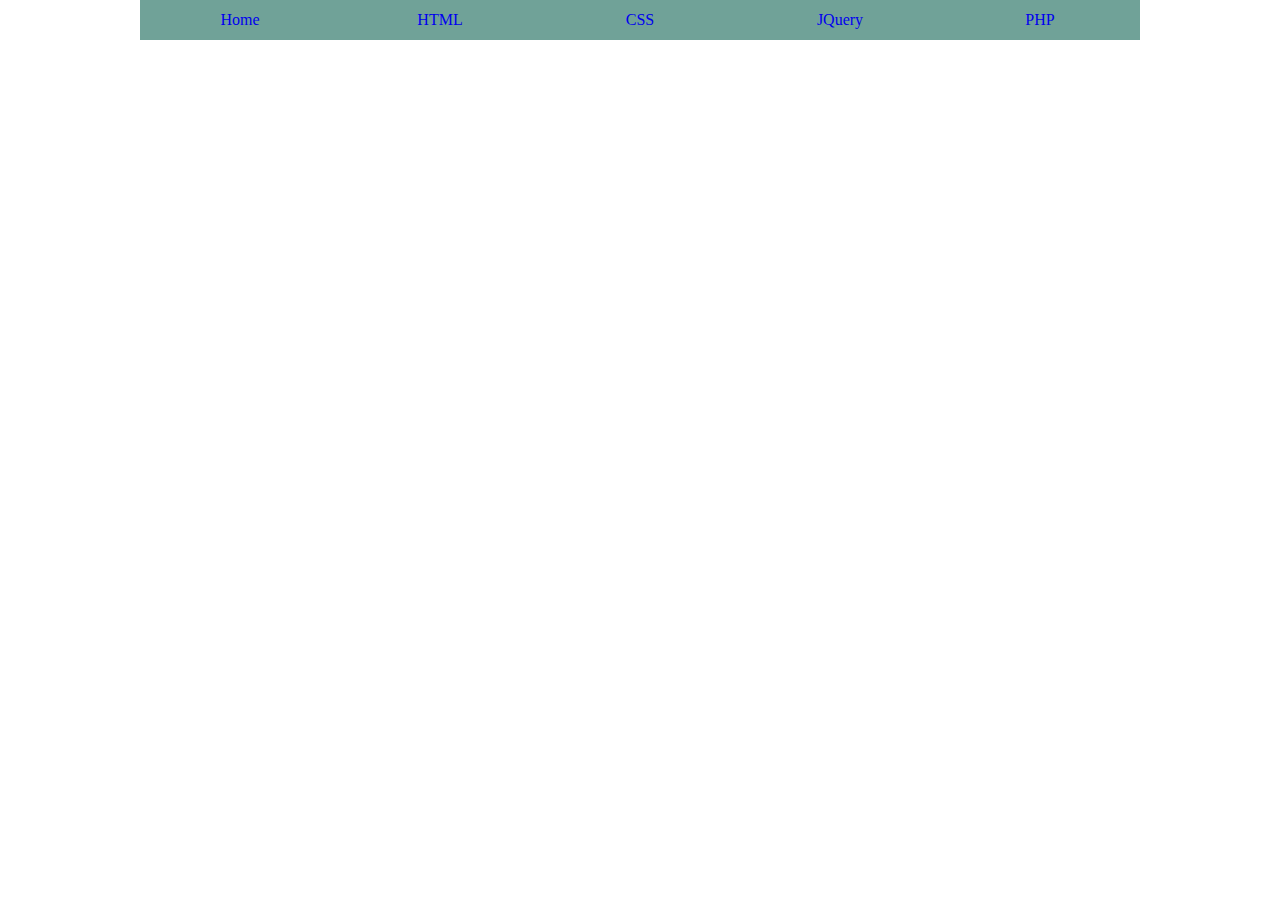
==== uji.html @ 6ade7320 "Tugas Akhir Dicoding" ====
<! Doctype html>
<html lang="“en”">
	<head>
		<title>LabKom99.Com</title>
		<meta http-equiv=”Content-Type” content=”text/html; charset=UTF-8″ />
		<meta name="”keywords”" content="”Belajar" HTML, Template HTML “ />
		<meta name="”description”" content="”Belajar" HTML Dengan Cepat” />
	</head>
	<style>
		* {
			margin: 0;
			padding: 0;
		}
		div {
			background-color: #70a298;
			width: 1000px;
			position: absolute;
			left: 50%;
			margin-left: -500px;
		}
		div ul li {
			float: left;
			list-style-type: none;
		}
		div ul li a {
			display: block;
			width: 200px;
			text-align: center;
			line-height: 40px;
			border: #0b0101;
			text-decoration: none;
		}
		div ul li a:hover {
			background: #f2f1eb;
		}
	</style>
	<body>
		<div>
			<ul>
				<li><a href="””">Home</a></li>
				<li><a href="””">HTML</a></li>
				<li><a href="””">CSS</a></li>
				<li><a href="””">JQuery</a></li>
				<li><a href="””">PHP</a></li>
			</ul>
		</div>
	</body>
</html>
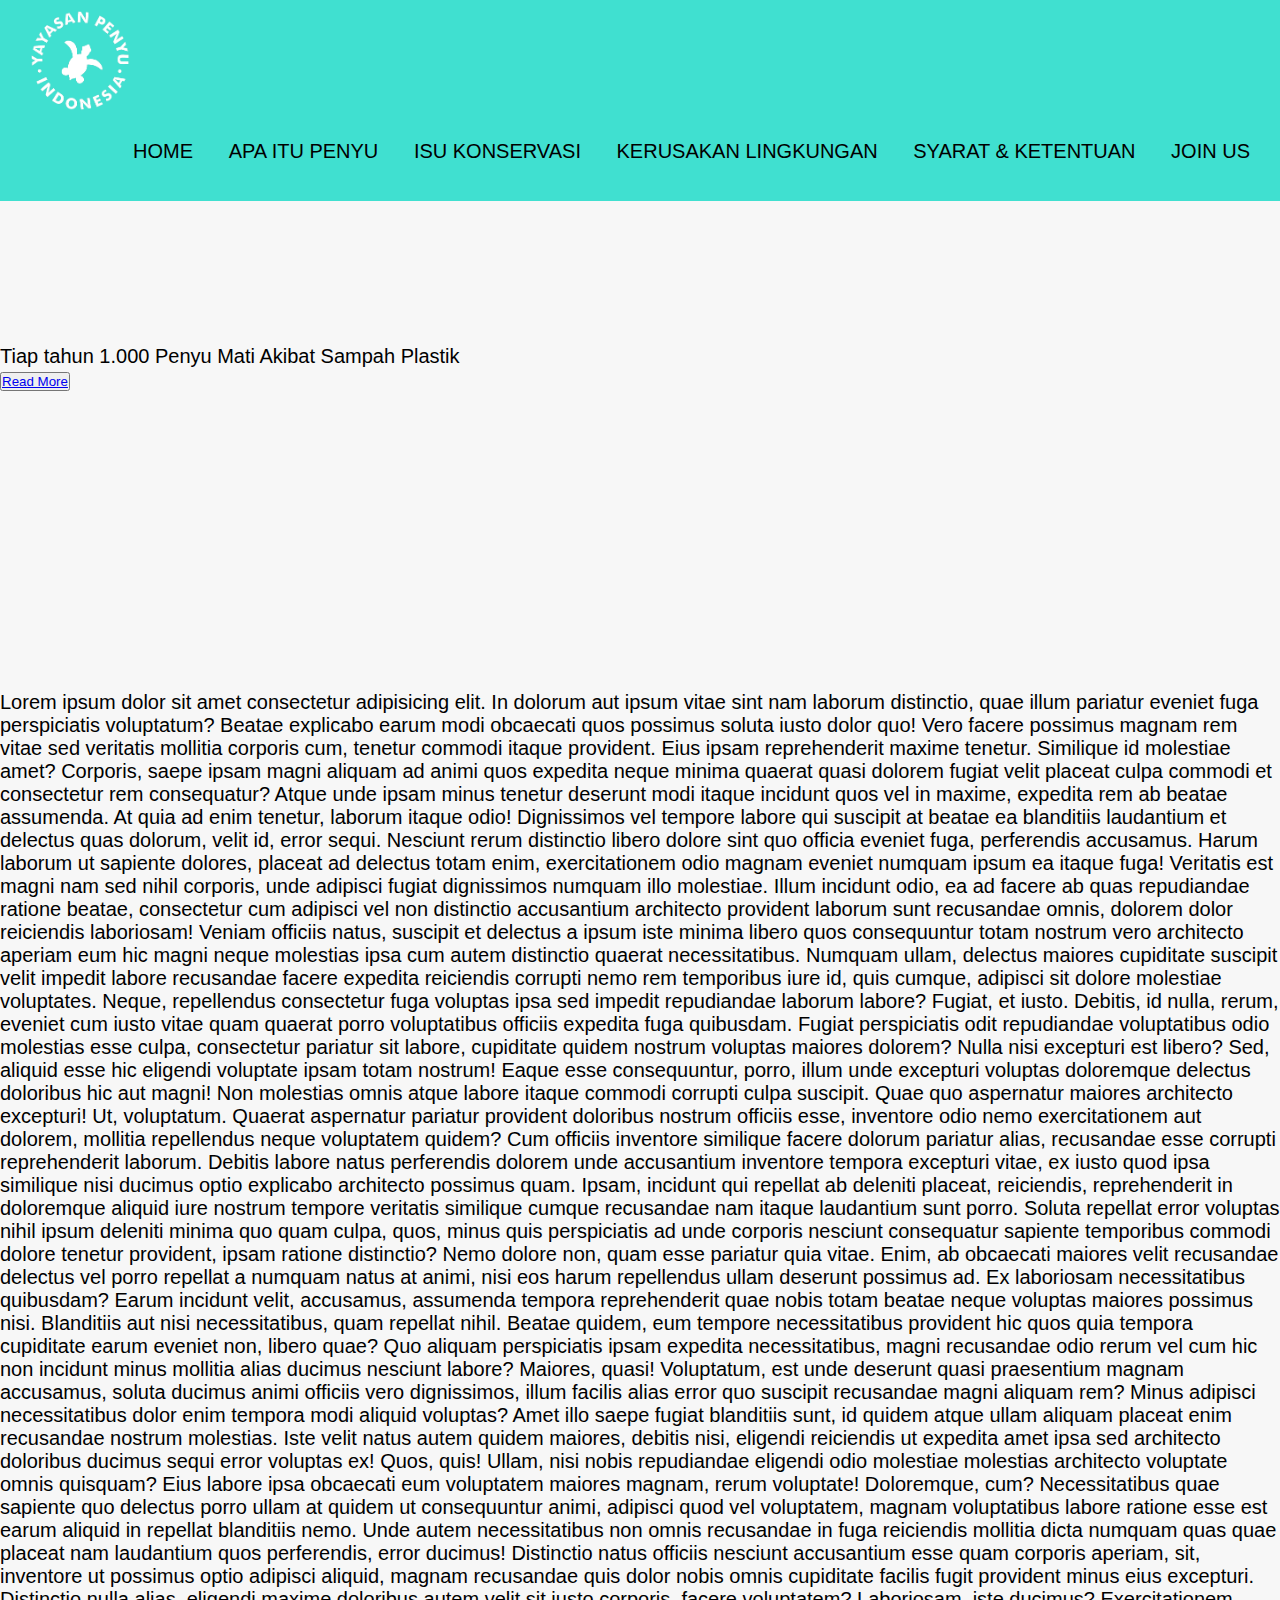
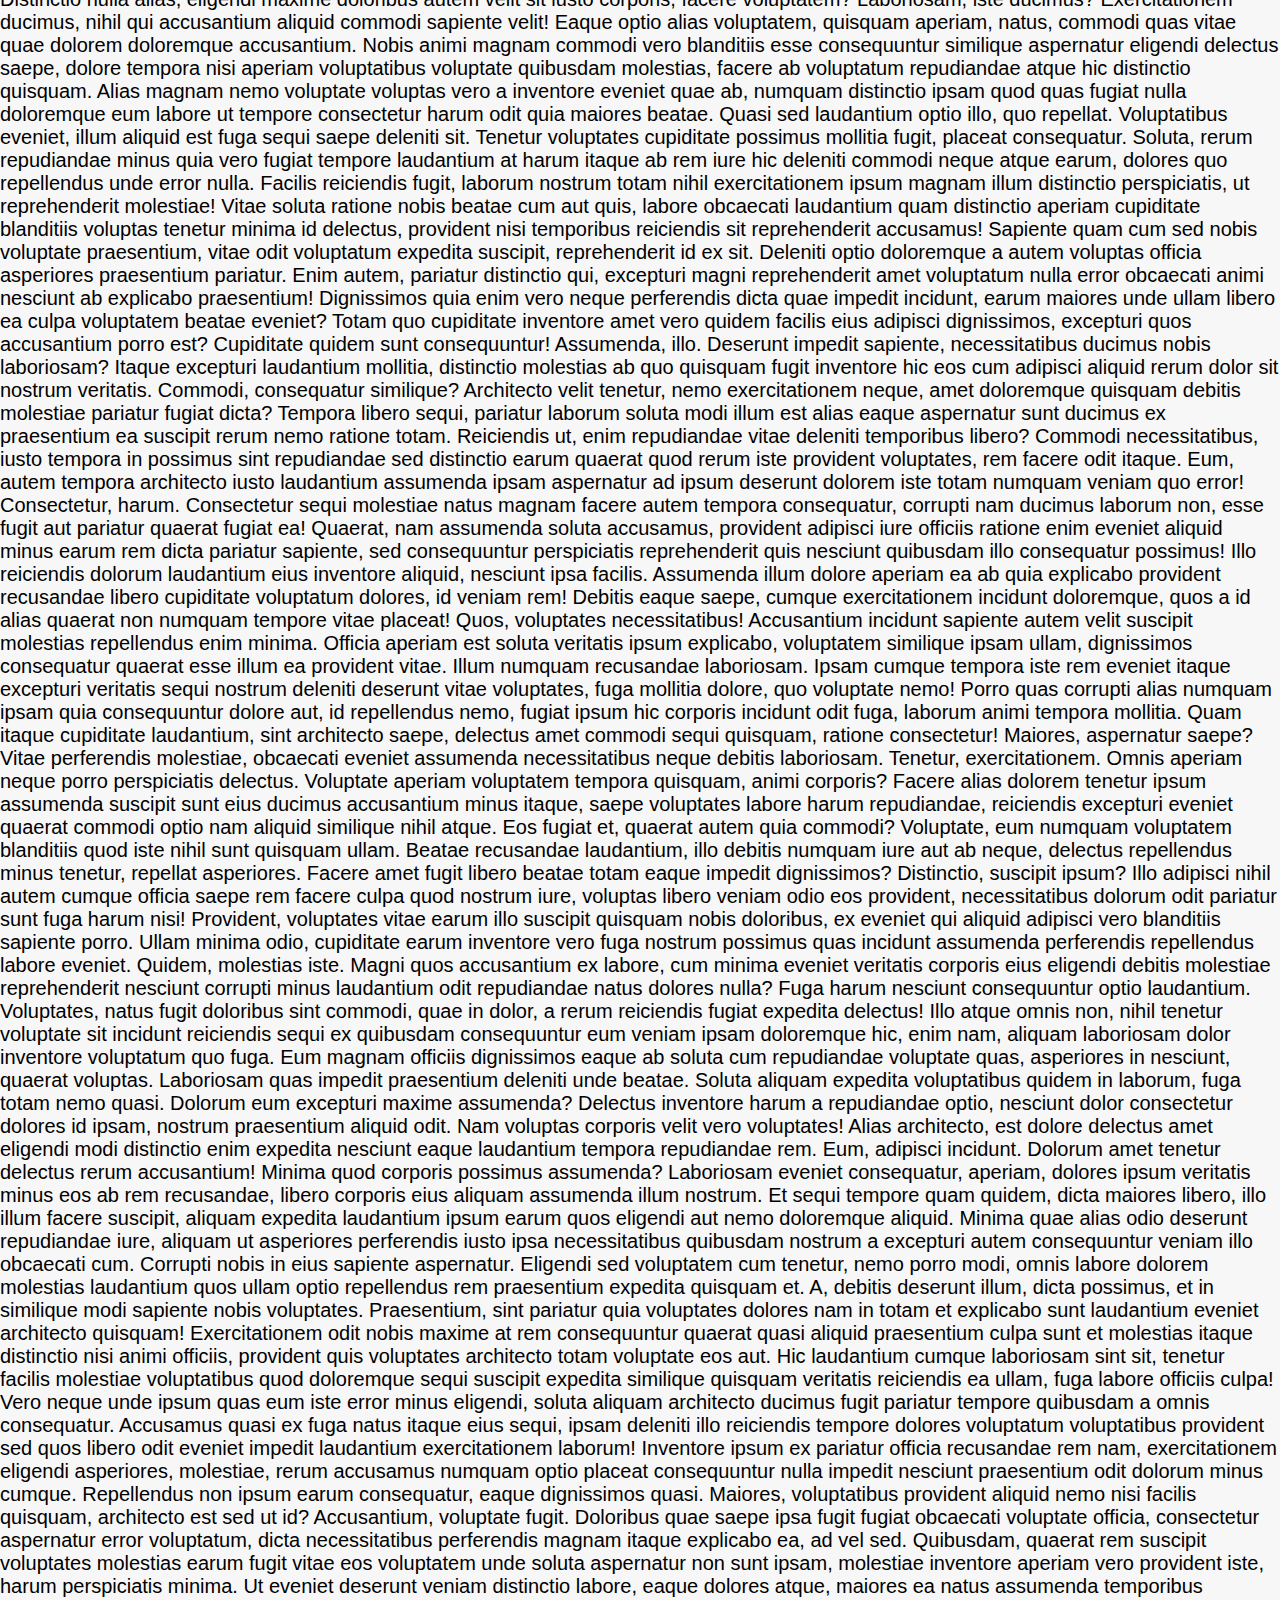
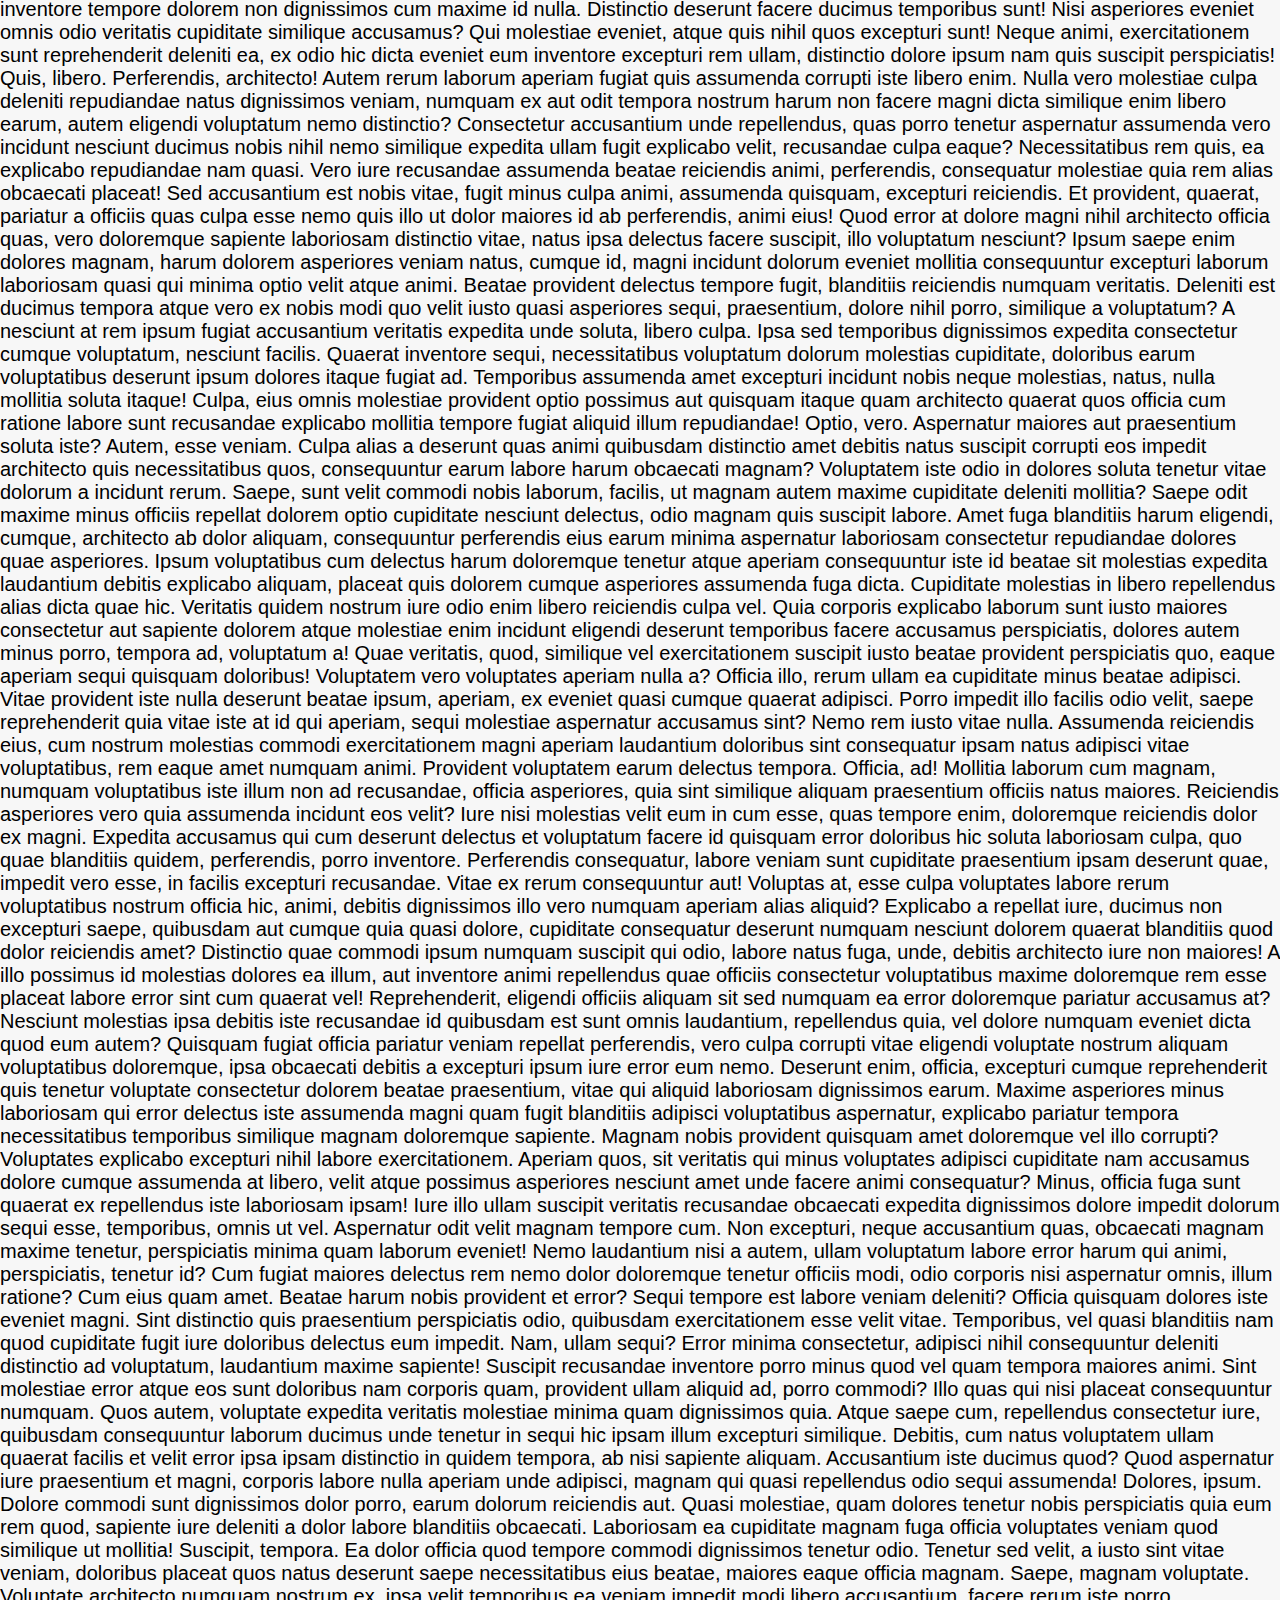
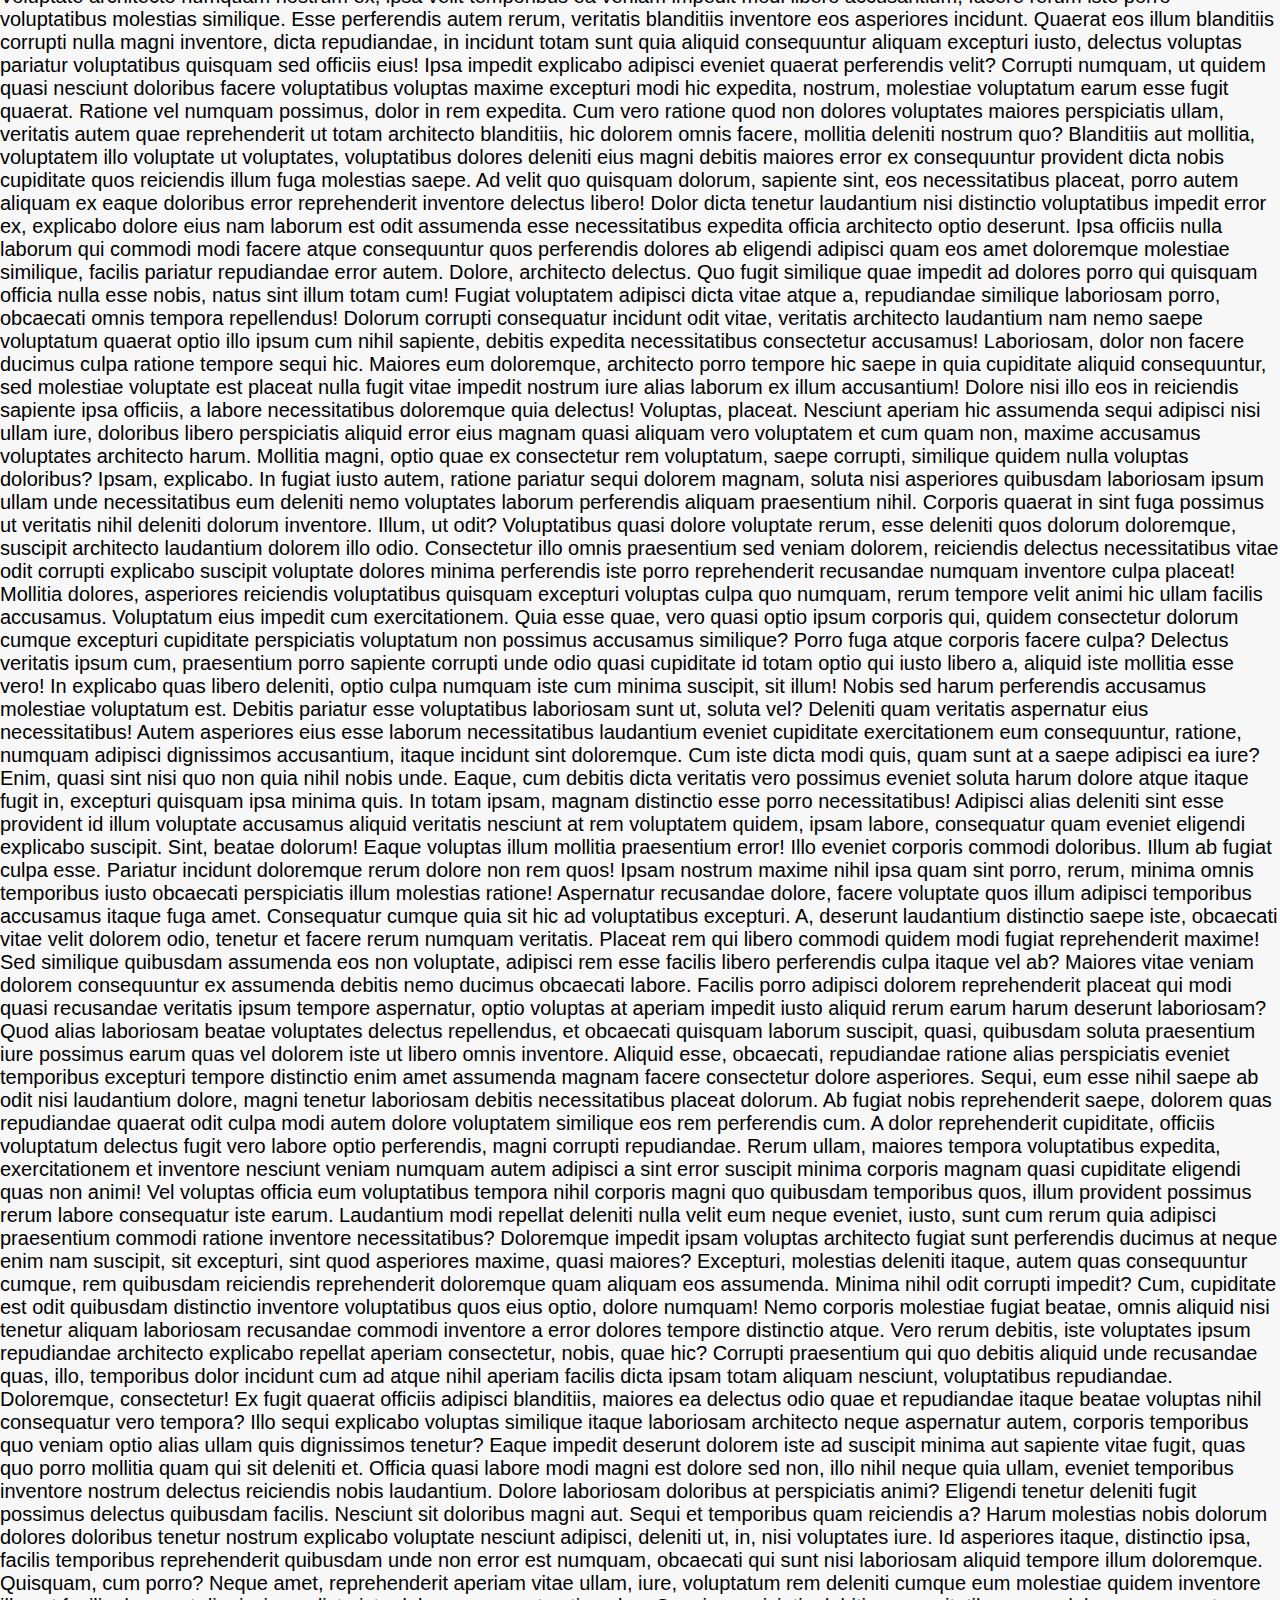
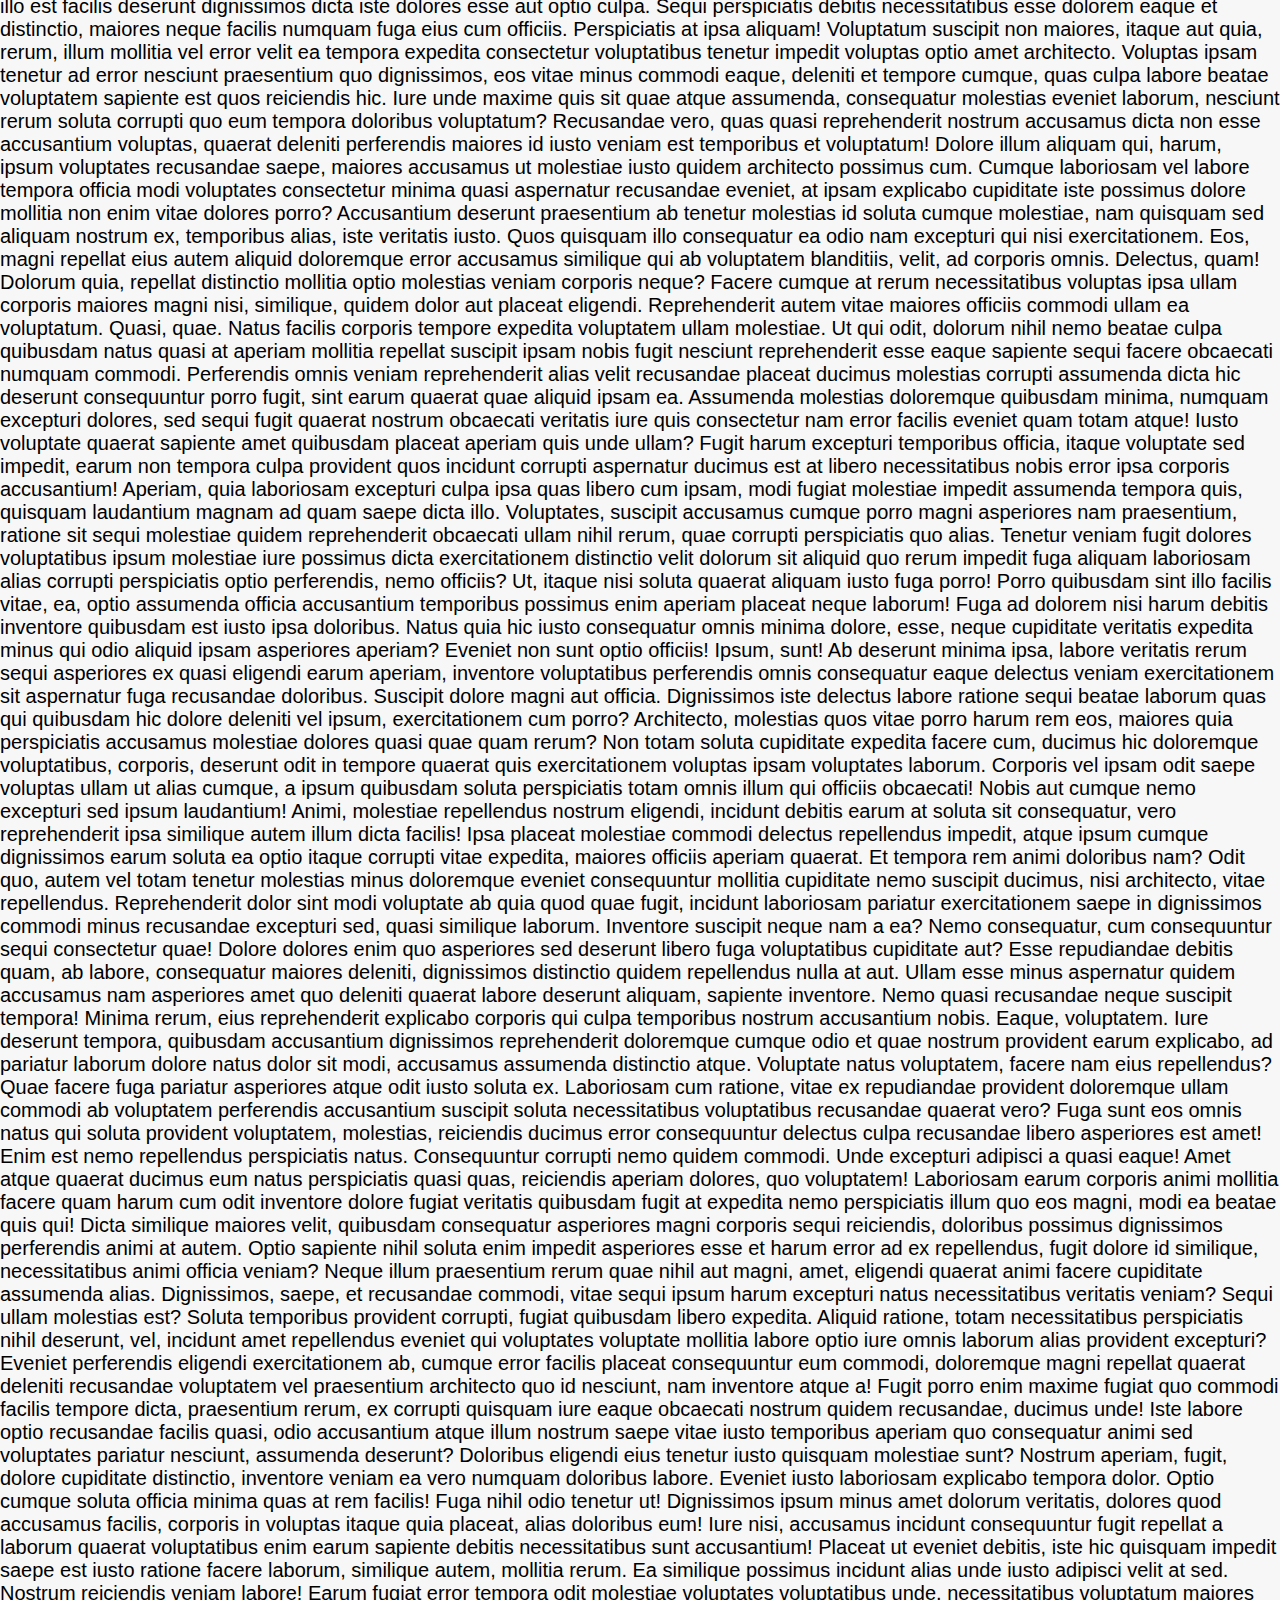
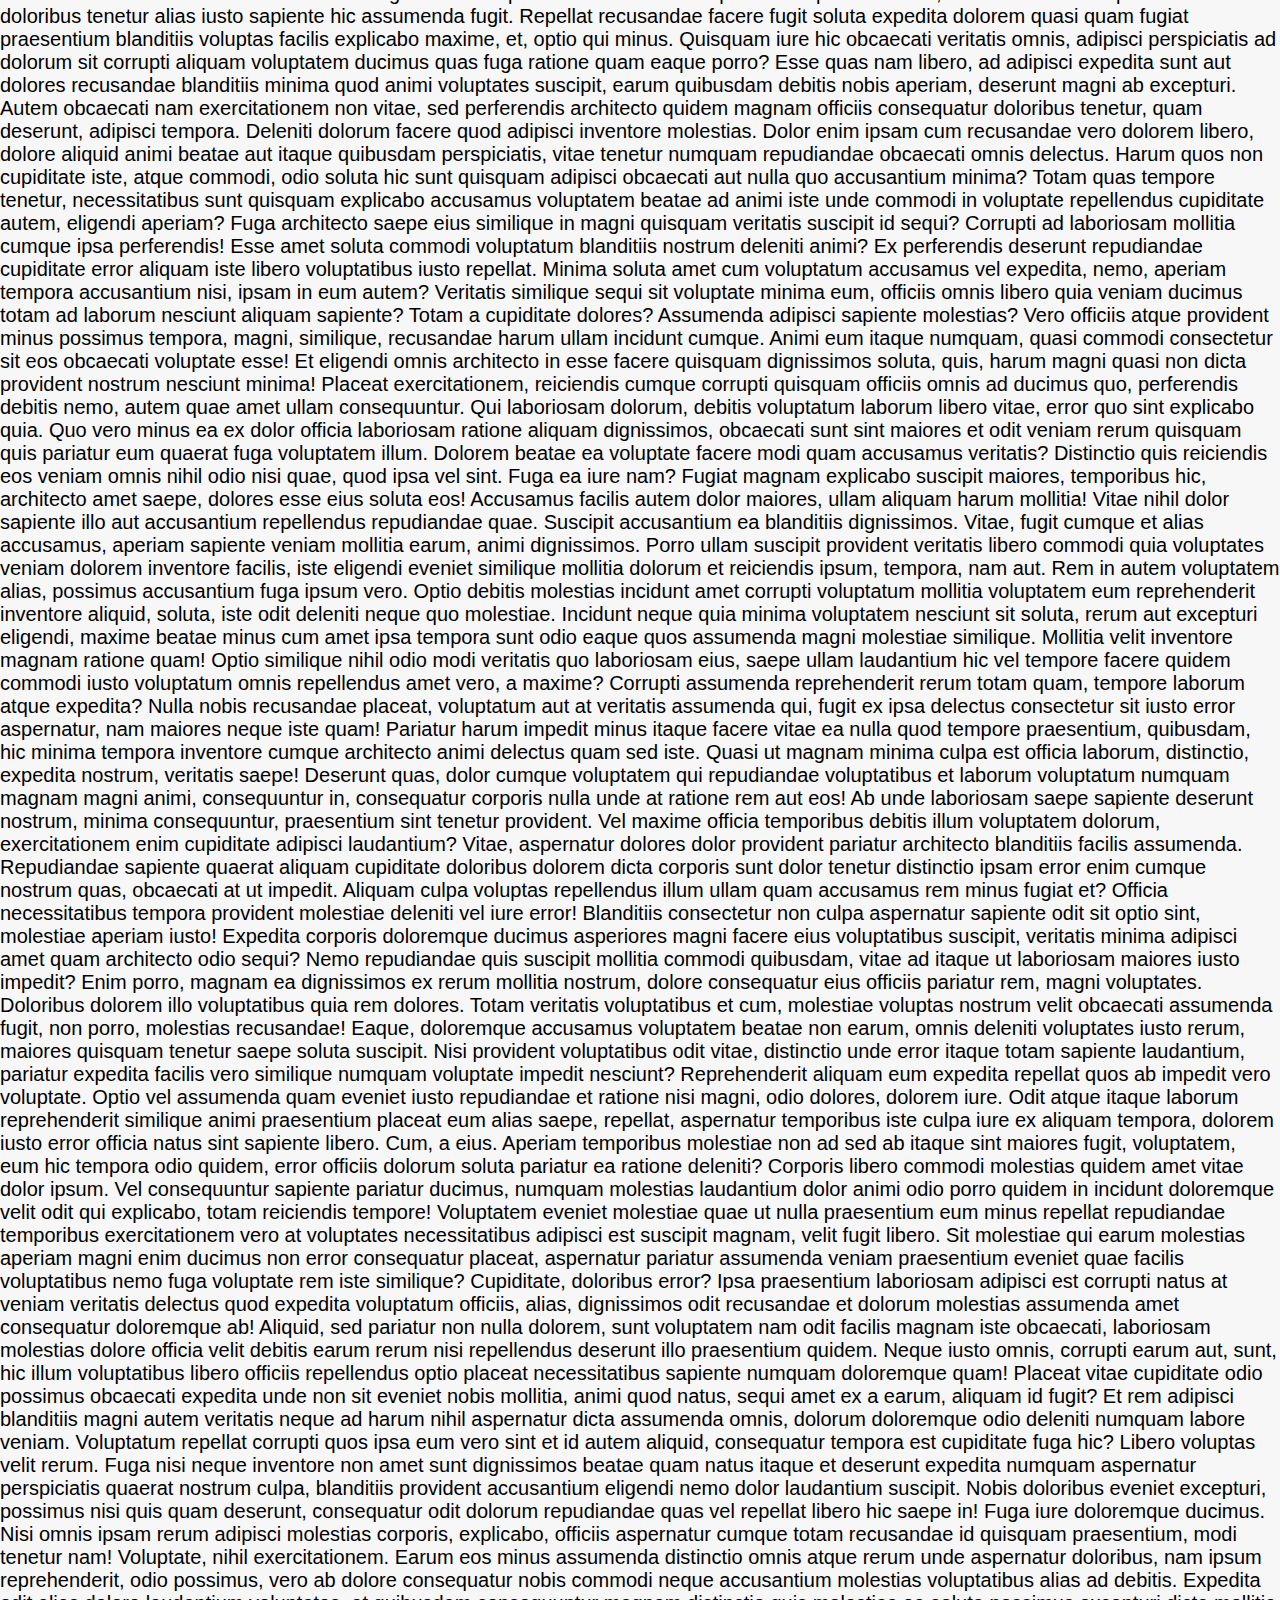
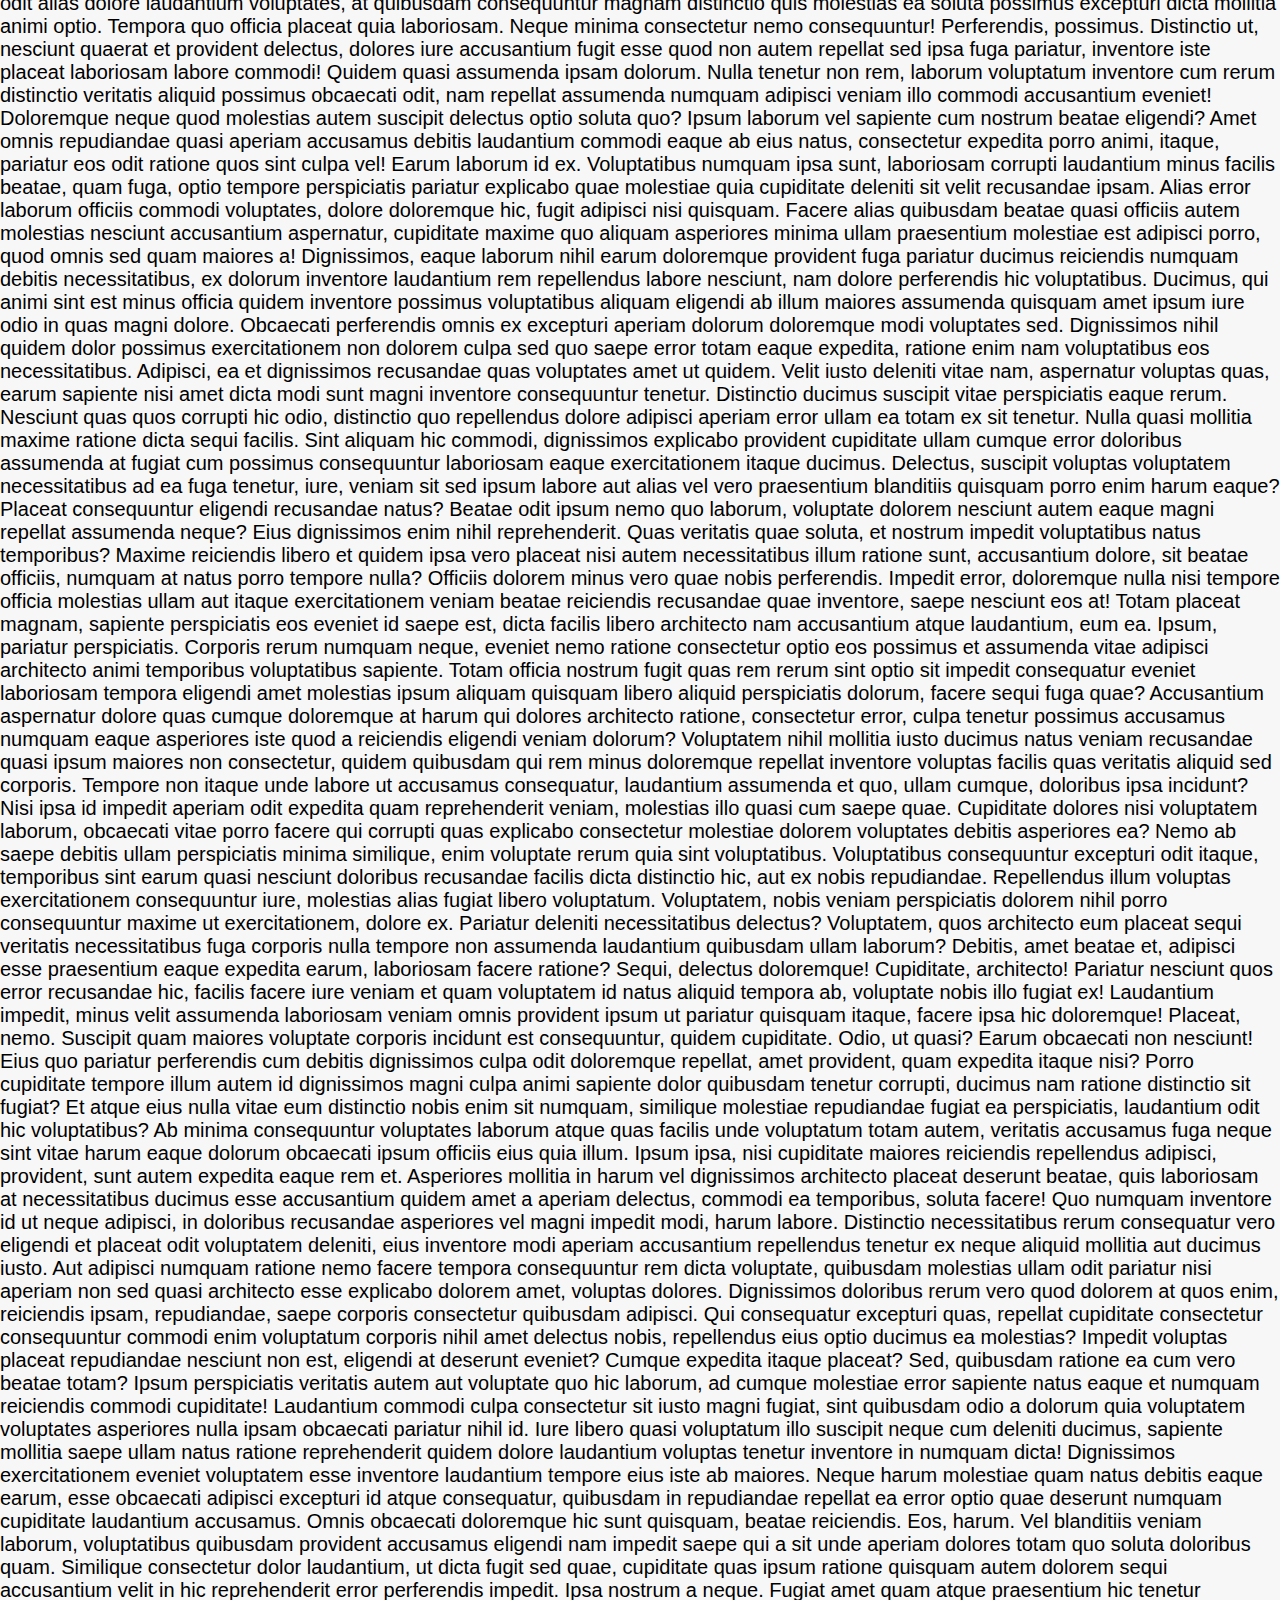
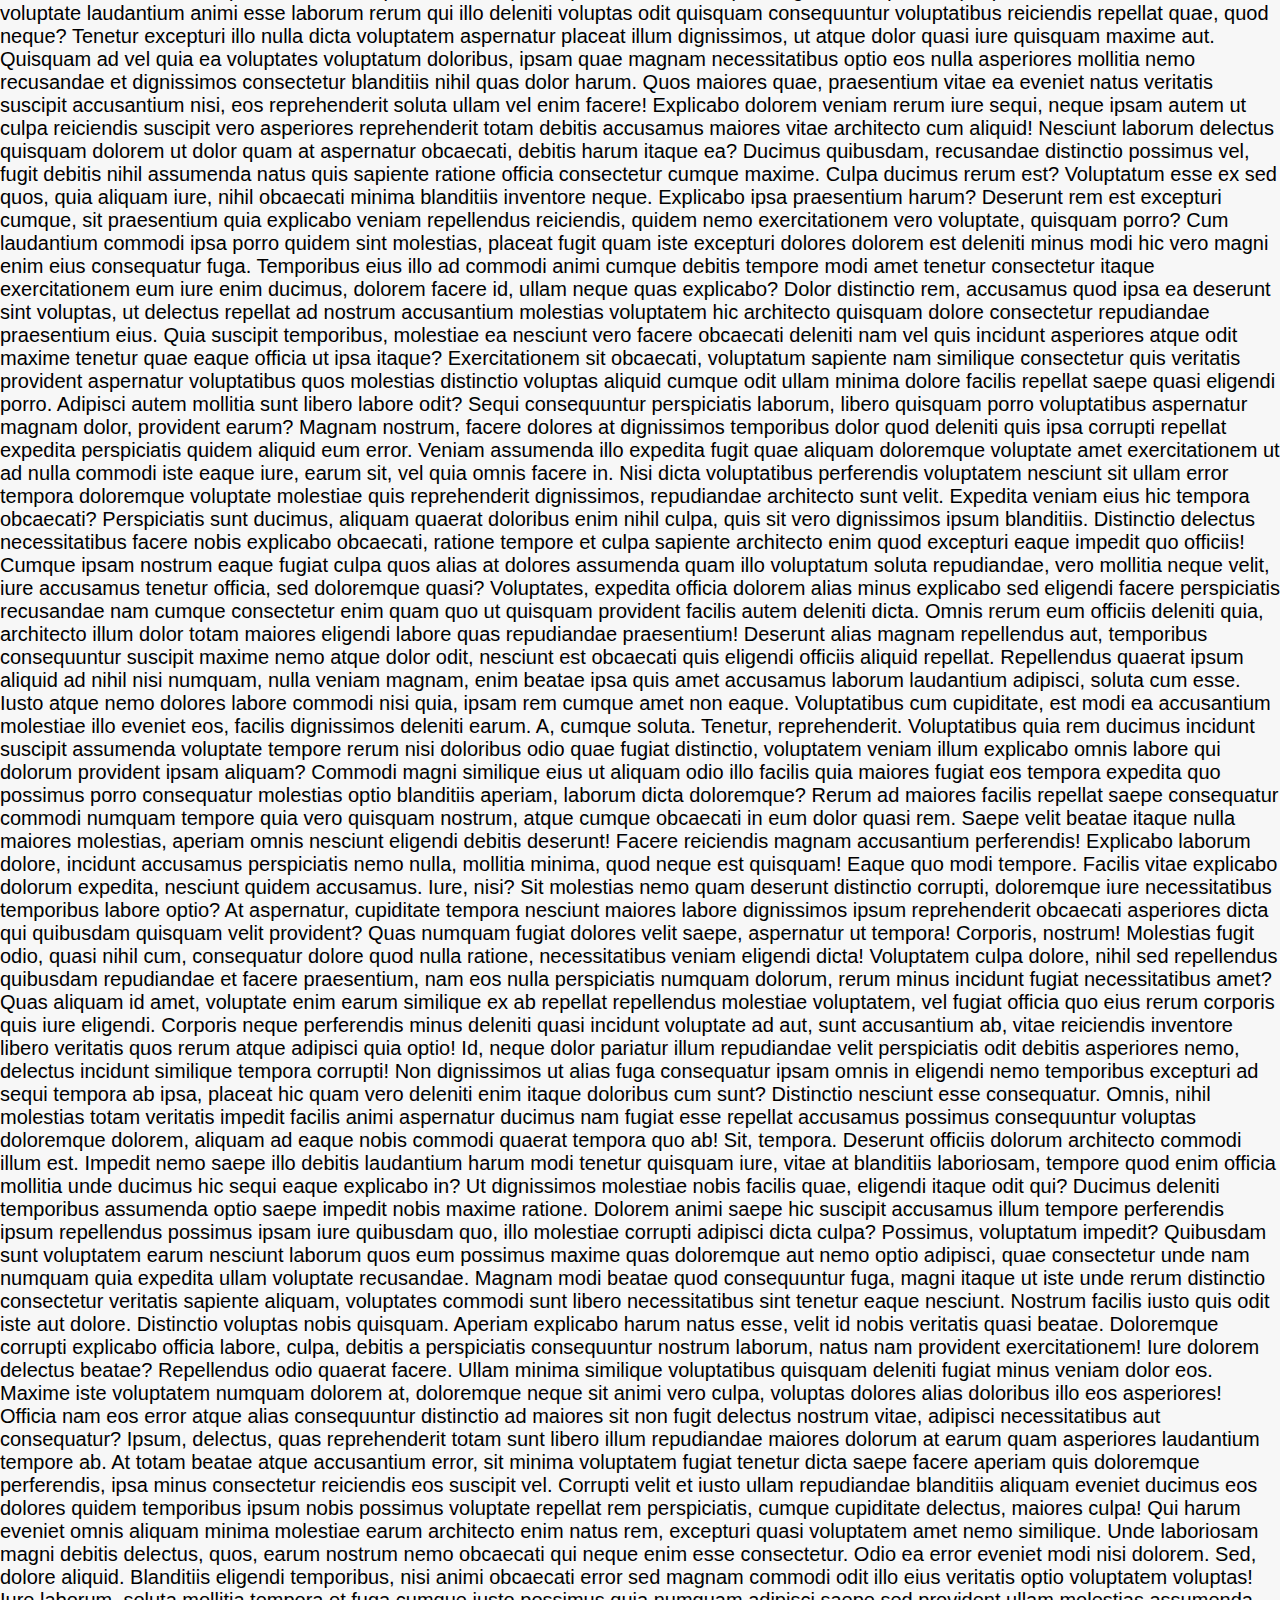
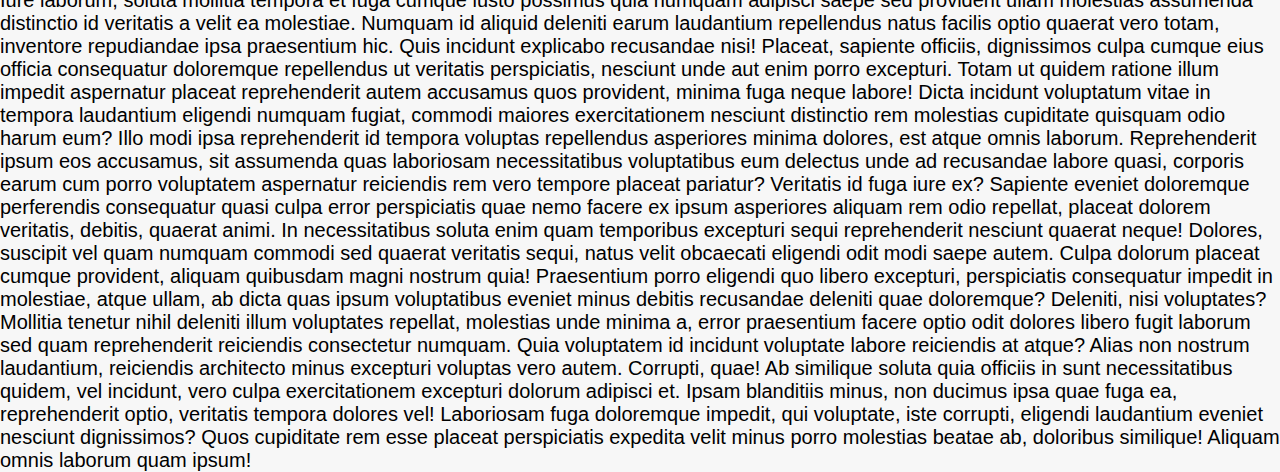
==== commit 2acf8aab: "tinggal footer, header scroll, auto hide navbar, box sahadow" ====
--- a/uji.html
+++ b/uji.html
@@ -1,48 +1,1082 @@
-<! Doctype html>
-<html lang="“en”">
+<!DOCTYPE html>
+<html lang="en">
 	<head>
-		<title>LabKom99.Com</title>
-		<meta http-equiv=”Content-Type” content=”text/html; charset=UTF-8″ />
-		<meta name="”keywords”" content="”Belajar" HTML, Template HTML “ />
-		<meta name="”description”" content="”Belajar" HTML Dengan Cepat” />
+		<meta charset="UTF-8" />
+		<meta http-equiv="X-UA-Compatible" content="IE=edge" />
+		<meta name="viewport" content="width=device-width, initial-scale=1.0" />
+		<title>Document</title>
+		<style>
+			* {
+				margin: 0;
+				padding: 0;
+				box-sizing: border-box;
+			}
+
+			html {
+				font-size: 20px;
+				background-color: rgba(223, 223, 223, 0.24);
+				text-rendering: optimizeLegibility;
+				font-family: 'Lato', sans-serif;
+				scroll-behavior: smooth;
+				transition: scroll-behavior 500ms ease-in 0.2ms;
+			}
+
+			body {
+				overflow-x: hidden;
+			}
+
+			.main-logo img {
+				width: 100px;
+				float: left;
+			}
+			nav {
+				width: 100%;
+				display: block;
+				background-color: turquoise;
+				position: fixed;
+				padding: 10px 30px;
+			}
+			nav ul li {
+				display: inline-block;
+				margin-left: 30px;
+			}
+			nav ul {
+				float: right;
+				line-height: 80px;
+			}
+			nav ul li a {
+				color: black;
+				text-decoration: none;
+				display: block;
+			}
+
+			p {
+				position: relative;
+				margin-top: 300px;
+			}
+			/* Header */
+			header {
+				background-position: 1% 60%;
+				background-size: cover;
+
+				transform: scale(1);
+			}
+			/* Penutup Main Header */
+		</style>
 	</head>
-	<style>
-		* {
-			margin: 0;
-			padding: 0;
-		}
-		div {
-			background-color: #70a298;
-			width: 1000px;
-			position: absolute;
-			left: 50%;
-			margin-left: -500px;
-		}
-		div ul li {
-			float: left;
-			list-style-type: none;
-		}
-		div ul li a {
-			display: block;
-			width: 200px;
-			text-align: center;
-			line-height: 40px;
-			border: #0b0101;
-			text-decoration: none;
-		}
-		div ul li a:hover {
-			background: #f2f1eb;
-		}
-	</style>
+
 	<body>
-		<div>
-			<ul>
-				<li><a href="””">Home</a></li>
-				<li><a href="””">HTML</a></li>
-				<li><a href="””">CSS</a></li>
-				<li><a href="””">JQuery</a></li>
-				<li><a href="””">PHP</a></li>
-			</ul>
-		</div>
+		<header>
+			<nav class="stinky">
+				<div class="main-logo"><img src="image/logo.png" alt="logo" /></div>
+
+				<ul>
+					<li><a href="#">HOME</a></li>
+					<li><a href="#Pengenalan-Penyu">APA ITU PENYU</a></li>
+					<li><a href="#isu-conservasi">ISU KONSERVASI</a></li>
+					<li><a href="#kerusakan-lingkungan">KERUSAKAN LINGKUNGAN</a></li>
+					<li><a href="#program-relawan">SYARAT & KETENTUAN</a></li>
+					<li><a href="#">JOIN US</a></li>
+				</ul>
+				<div class="burger-menu">
+					<div class="box"></div>
+					<div class="box"></div>
+					<div class="box"></div>
+				</div>
+			</nav>
+			<div class="main-header">
+				<h1>Selamatkan Lingkungan</h1>
+				<p>Tiap tahun 1.000 Penyu Mati Akibat Sampah Plastik</p>
+				<button><a href="#content">Read More</a></button>
+			</div>
+		</header>
+		<p>
+			Lorem ipsum dolor sit amet consectetur adipisicing elit. In dolorum aut ipsum
+			vitae sint nam laborum distinctio, quae illum pariatur eveniet fuga perspiciatis
+			voluptatum? Beatae explicabo earum modi obcaecati quos possimus soluta iusto
+			dolor quo! Vero facere possimus magnam rem vitae sed veritatis mollitia corporis
+			cum, tenetur commodi itaque provident. Eius ipsam reprehenderit maxime tenetur.
+			Similique id molestiae amet? Corporis, saepe ipsam magni aliquam ad animi quos
+			expedita neque minima quaerat quasi dolorem fugiat velit placeat culpa commodi
+			et consectetur rem consequatur? Atque unde ipsam minus tenetur deserunt modi
+			itaque incidunt quos vel in maxime, expedita rem ab beatae assumenda. At quia ad
+			enim tenetur, laborum itaque odio! Dignissimos vel tempore labore qui suscipit
+			at beatae ea blanditiis laudantium et delectus quas dolorum, velit id, error
+			sequi. Nesciunt rerum distinctio libero dolore sint quo officia eveniet fuga,
+			perferendis accusamus. Harum laborum ut sapiente dolores, placeat ad delectus
+			totam enim, exercitationem odio magnam eveniet numquam ipsum ea itaque fuga!
+			Veritatis est magni nam sed nihil corporis, unde adipisci fugiat dignissimos
+			numquam illo molestiae. Illum incidunt odio, ea ad facere ab quas repudiandae
+			ratione beatae, consectetur cum adipisci vel non distinctio accusantium
+			architecto provident laborum sunt recusandae omnis, dolorem dolor reiciendis
+			laboriosam! Veniam officiis natus, suscipit et delectus a ipsum iste minima
+			libero quos consequuntur totam nostrum vero architecto aperiam eum hic magni
+			neque molestias ipsa cum autem distinctio quaerat necessitatibus. Numquam ullam,
+			delectus maiores cupiditate suscipit velit impedit labore recusandae facere
+			expedita reiciendis corrupti nemo rem temporibus iure id, quis cumque, adipisci
+			sit dolore molestiae voluptates. Neque, repellendus consectetur fuga voluptas
+			ipsa sed impedit repudiandae laborum labore? Fugiat, et iusto. Debitis, id
+			nulla, rerum, eveniet cum iusto vitae quam quaerat porro voluptatibus officiis
+			expedita fuga quibusdam. Fugiat perspiciatis odit repudiandae voluptatibus odio
+			molestias esse culpa, consectetur pariatur sit labore, cupiditate quidem nostrum
+			voluptas maiores dolorem? Nulla nisi excepturi est libero? Sed, aliquid esse hic
+			eligendi voluptate ipsam totam nostrum! Eaque esse consequuntur, porro, illum
+			unde excepturi voluptas doloremque delectus doloribus hic aut magni! Non
+			molestias omnis atque labore itaque commodi corrupti culpa suscipit. Quae quo
+			aspernatur maiores architecto excepturi! Ut, voluptatum. Quaerat aspernatur
+			pariatur provident doloribus nostrum officiis esse, inventore odio nemo
+			exercitationem aut dolorem, mollitia repellendus neque voluptatem quidem? Cum
+			officiis inventore similique facere dolorum pariatur alias, recusandae esse
+			corrupti reprehenderit laborum. Debitis labore natus perferendis dolorem unde
+			accusantium inventore tempora excepturi vitae, ex iusto quod ipsa similique nisi
+			ducimus optio explicabo architecto possimus quam. Ipsam, incidunt qui repellat
+			ab deleniti placeat, reiciendis, reprehenderit in doloremque aliquid iure
+			nostrum tempore veritatis similique cumque recusandae nam itaque laudantium sunt
+			porro. Soluta repellat error voluptas nihil ipsum deleniti minima quo quam
+			culpa, quos, minus quis perspiciatis ad unde corporis nesciunt consequatur
+			sapiente temporibus commodi dolore tenetur provident, ipsam ratione distinctio?
+			Nemo dolore non, quam esse pariatur quia vitae. Enim, ab obcaecati maiores velit
+			recusandae delectus vel porro repellat a numquam natus at animi, nisi eos harum
+			repellendus ullam deserunt possimus ad. Ex laboriosam necessitatibus quibusdam?
+			Earum incidunt velit, accusamus, assumenda tempora reprehenderit quae nobis
+			totam beatae neque voluptas maiores possimus nisi. Blanditiis aut nisi
+			necessitatibus, quam repellat nihil. Beatae quidem, eum tempore necessitatibus
+			provident hic quos quia tempora cupiditate earum eveniet non, libero quae? Quo
+			aliquam perspiciatis ipsam expedita necessitatibus, magni recusandae odio rerum
+			vel cum hic non incidunt minus mollitia alias ducimus nesciunt labore? Maiores,
+			quasi! Voluptatum, est unde deserunt quasi praesentium magnam accusamus, soluta
+			ducimus animi officiis vero dignissimos, illum facilis alias error quo suscipit
+			recusandae magni aliquam rem? Minus adipisci necessitatibus dolor enim tempora
+			modi aliquid voluptas? Amet illo saepe fugiat blanditiis sunt, id quidem atque
+			ullam aliquam placeat enim recusandae nostrum molestias. Iste velit natus autem
+			quidem maiores, debitis nisi, eligendi reiciendis ut expedita amet ipsa sed
+			architecto doloribus ducimus sequi error voluptas ex! Quos, quis! Ullam, nisi
+			nobis repudiandae eligendi odio molestiae molestias architecto voluptate omnis
+			quisquam? Eius labore ipsa obcaecati eum voluptatem maiores magnam, rerum
+			voluptate! Doloremque, cum? Necessitatibus quae sapiente quo delectus porro
+			ullam at quidem ut consequuntur animi, adipisci quod vel voluptatem, magnam
+			voluptatibus labore ratione esse est earum aliquid in repellat blanditiis nemo.
+			Unde autem necessitatibus non omnis recusandae in fuga reiciendis mollitia dicta
+			numquam quas quae placeat nam laudantium quos perferendis, error ducimus!
+			Distinctio natus officiis nesciunt accusantium esse quam corporis aperiam, sit,
+			inventore ut possimus optio adipisci aliquid, magnam recusandae quis dolor nobis
+			omnis cupiditate facilis fugit provident minus eius excepturi. Distinctio nulla
+			alias, eligendi maxime doloribus autem velit sit iusto corporis, facere
+			voluptatem? Laboriosam, iste ducimus? Exercitationem ducimus, nihil qui
+			accusantium aliquid commodi sapiente velit! Eaque optio alias voluptatem,
+			quisquam aperiam, natus, commodi quas vitae quae dolorem doloremque accusantium.
+			Nobis animi magnam commodi vero blanditiis esse consequuntur similique
+			aspernatur eligendi delectus saepe, dolore tempora nisi aperiam voluptatibus
+			voluptate quibusdam molestias, facere ab voluptatum repudiandae atque hic
+			distinctio quisquam. Alias magnam nemo voluptate voluptas vero a inventore
+			eveniet quae ab, numquam distinctio ipsam quod quas fugiat nulla doloremque eum
+			labore ut tempore consectetur harum odit quia maiores beatae. Quasi sed
+			laudantium optio illo, quo repellat. Voluptatibus eveniet, illum aliquid est
+			fuga sequi saepe deleniti sit. Tenetur voluptates cupiditate possimus mollitia
+			fugit, placeat consequatur. Soluta, rerum repudiandae minus quia vero fugiat
+			tempore laudantium at harum itaque ab rem iure hic deleniti commodi neque atque
+			earum, dolores quo repellendus unde error nulla. Facilis reiciendis fugit,
+			laborum nostrum totam nihil exercitationem ipsum magnam illum distinctio
+			perspiciatis, ut reprehenderit molestiae! Vitae soluta ratione nobis beatae cum
+			aut quis, labore obcaecati laudantium quam distinctio aperiam cupiditate
+			blanditiis voluptas tenetur minima id delectus, provident nisi temporibus
+			reiciendis sit reprehenderit accusamus! Sapiente quam cum sed nobis voluptate
+			praesentium, vitae odit voluptatum expedita suscipit, reprehenderit id ex sit.
+			Deleniti optio doloremque a autem voluptas officia asperiores praesentium
+			pariatur. Enim autem, pariatur distinctio qui, excepturi magni reprehenderit
+			amet voluptatum nulla error obcaecati animi nesciunt ab explicabo praesentium!
+			Dignissimos quia enim vero neque perferendis dicta quae impedit incidunt, earum
+			maiores unde ullam libero ea culpa voluptatem beatae eveniet? Totam quo
+			cupiditate inventore amet vero quidem facilis eius adipisci dignissimos,
+			excepturi quos accusantium porro est? Cupiditate quidem sunt consequuntur!
+			Assumenda, illo. Deserunt impedit sapiente, necessitatibus ducimus nobis
+			laboriosam? Itaque excepturi laudantium mollitia, distinctio molestias ab quo
+			quisquam fugit inventore hic eos cum adipisci aliquid rerum dolor sit nostrum
+			veritatis. Commodi, consequatur similique? Architecto velit tenetur, nemo
+			exercitationem neque, amet doloremque quisquam debitis molestiae pariatur fugiat
+			dicta? Tempora libero sequi, pariatur laborum soluta modi illum est alias eaque
+			aspernatur sunt ducimus ex praesentium ea suscipit rerum nemo ratione totam.
+			Reiciendis ut, enim repudiandae vitae deleniti temporibus libero? Commodi
+			necessitatibus, iusto tempora in possimus sint repudiandae sed distinctio earum
+			quaerat quod rerum iste provident voluptates, rem facere odit itaque. Eum, autem
+			tempora architecto iusto laudantium assumenda ipsam aspernatur ad ipsum deserunt
+			dolorem iste totam numquam veniam quo error! Consectetur, harum. Consectetur
+			sequi molestiae natus magnam facere autem tempora consequatur, corrupti nam
+			ducimus laborum non, esse fugit aut pariatur quaerat fugiat ea! Quaerat, nam
+			assumenda soluta accusamus, provident adipisci iure officiis ratione enim
+			eveniet aliquid minus earum rem dicta pariatur sapiente, sed consequuntur
+			perspiciatis reprehenderit quis nesciunt quibusdam illo consequatur possimus!
+			Illo reiciendis dolorum laudantium eius inventore aliquid, nesciunt ipsa
+			facilis. Assumenda illum dolore aperiam ea ab quia explicabo provident
+			recusandae libero cupiditate voluptatum dolores, id veniam rem! Debitis eaque
+			saepe, cumque exercitationem incidunt doloremque, quos a id alias quaerat non
+			numquam tempore vitae placeat! Quos, voluptates necessitatibus! Accusantium
+			incidunt sapiente autem velit suscipit molestias repellendus enim minima.
+			Officia aperiam est soluta veritatis ipsum explicabo, voluptatem similique ipsam
+			ullam, dignissimos consequatur quaerat esse illum ea provident vitae. Illum
+			numquam recusandae laboriosam. Ipsam cumque tempora iste rem eveniet itaque
+			excepturi veritatis sequi nostrum deleniti deserunt vitae voluptates, fuga
+			mollitia dolore, quo voluptate nemo! Porro quas corrupti alias numquam ipsam
+			quia consequuntur dolore aut, id repellendus nemo, fugiat ipsum hic corporis
+			incidunt odit fuga, laborum animi tempora mollitia. Quam itaque cupiditate
+			laudantium, sint architecto saepe, delectus amet commodi sequi quisquam, ratione
+			consectetur! Maiores, aspernatur saepe? Vitae perferendis molestiae, obcaecati
+			eveniet assumenda necessitatibus neque debitis laboriosam. Tenetur,
+			exercitationem. Omnis aperiam neque porro perspiciatis delectus. Voluptate
+			aperiam voluptatem tempora quisquam, animi corporis? Facere alias dolorem
+			tenetur ipsum assumenda suscipit sunt eius ducimus accusantium minus itaque,
+			saepe voluptates labore harum repudiandae, reiciendis excepturi eveniet quaerat
+			commodi optio nam aliquid similique nihil atque. Eos fugiat et, quaerat autem
+			quia commodi? Voluptate, eum numquam voluptatem blanditiis quod iste nihil sunt
+			quisquam ullam. Beatae recusandae laudantium, illo debitis numquam iure aut ab
+			neque, delectus repellendus minus tenetur, repellat asperiores. Facere amet
+			fugit libero beatae totam eaque impedit dignissimos? Distinctio, suscipit ipsum?
+			Illo adipisci nihil autem cumque officia saepe rem facere culpa quod nostrum
+			iure, voluptas libero veniam odio eos provident, necessitatibus dolorum odit
+			pariatur sunt fuga harum nisi! Provident, voluptates vitae earum illo suscipit
+			quisquam nobis doloribus, ex eveniet qui aliquid adipisci vero blanditiis
+			sapiente porro. Ullam minima odio, cupiditate earum inventore vero fuga nostrum
+			possimus quas incidunt assumenda perferendis repellendus labore eveniet. Quidem,
+			molestias iste. Magni quos accusantium ex labore, cum minima eveniet veritatis
+			corporis eius eligendi debitis molestiae reprehenderit nesciunt corrupti minus
+			laudantium odit repudiandae natus dolores nulla? Fuga harum nesciunt
+			consequuntur optio laudantium. Voluptates, natus fugit doloribus sint commodi,
+			quae in dolor, a rerum reiciendis fugiat expedita delectus! Illo atque omnis
+			non, nihil tenetur voluptate sit incidunt reiciendis sequi ex quibusdam
+			consequuntur eum veniam ipsam doloremque hic, enim nam, aliquam laboriosam dolor
+			inventore voluptatum quo fuga. Eum magnam officiis dignissimos eaque ab soluta
+			cum repudiandae voluptate quas, asperiores in nesciunt, quaerat voluptas.
+			Laboriosam quas impedit praesentium deleniti unde beatae. Soluta aliquam
+			expedita voluptatibus quidem in laborum, fuga totam nemo quasi. Dolorum eum
+			excepturi maxime assumenda? Delectus inventore harum a repudiandae optio,
+			nesciunt dolor consectetur dolores id ipsam, nostrum praesentium aliquid odit.
+			Nam voluptas corporis velit vero voluptates! Alias architecto, est dolore
+			delectus amet eligendi modi distinctio enim expedita nesciunt eaque laudantium
+			tempora repudiandae rem. Eum, adipisci incidunt. Dolorum amet tenetur delectus
+			rerum accusantium! Minima quod corporis possimus assumenda? Laboriosam eveniet
+			consequatur, aperiam, dolores ipsum veritatis minus eos ab rem recusandae,
+			libero corporis eius aliquam assumenda illum nostrum. Et sequi tempore quam
+			quidem, dicta maiores libero, illo illum facere suscipit, aliquam expedita
+			laudantium ipsum earum quos eligendi aut nemo doloremque aliquid. Minima quae
+			alias odio deserunt repudiandae iure, aliquam ut asperiores perferendis iusto
+			ipsa necessitatibus quibusdam nostrum a excepturi autem consequuntur veniam illo
+			obcaecati cum. Corrupti nobis in eius sapiente aspernatur. Eligendi sed
+			voluptatem cum tenetur, nemo porro modi, omnis labore dolorem molestias
+			laudantium quos ullam optio repellendus rem praesentium expedita quisquam et. A,
+			debitis deserunt illum, dicta possimus, et in similique modi sapiente nobis
+			voluptates. Praesentium, sint pariatur quia voluptates dolores nam in totam et
+			explicabo sunt laudantium eveniet architecto quisquam! Exercitationem odit nobis
+			maxime at rem consequuntur quaerat quasi aliquid praesentium culpa sunt et
+			molestias itaque distinctio nisi animi officiis, provident quis voluptates
+			architecto totam voluptate eos aut. Hic laudantium cumque laboriosam sint sit,
+			tenetur facilis molestiae voluptatibus quod doloremque sequi suscipit expedita
+			similique quisquam veritatis reiciendis ea ullam, fuga labore officiis culpa!
+			Vero neque unde ipsum quas eum iste error minus eligendi, soluta aliquam
+			architecto ducimus fugit pariatur tempore quibusdam a omnis consequatur.
+			Accusamus quasi ex fuga natus itaque eius sequi, ipsam deleniti illo reiciendis
+			tempore dolores voluptatum voluptatibus provident sed quos libero odit eveniet
+			impedit laudantium exercitationem laborum! Inventore ipsum ex pariatur officia
+			recusandae rem nam, exercitationem eligendi asperiores, molestiae, rerum
+			accusamus numquam optio placeat consequuntur nulla impedit nesciunt praesentium
+			odit dolorum minus cumque. Repellendus non ipsum earum consequatur, eaque
+			dignissimos quasi. Maiores, voluptatibus provident aliquid nemo nisi facilis
+			quisquam, architecto est sed ut id? Accusantium, voluptate fugit. Doloribus quae
+			saepe ipsa fugit fugiat obcaecati voluptate officia, consectetur aspernatur
+			error voluptatum, dicta necessitatibus perferendis magnam itaque explicabo ea,
+			ad vel sed. Quibusdam, quaerat rem suscipit voluptates molestias earum fugit
+			vitae eos voluptatem unde soluta aspernatur non sunt ipsam, molestiae inventore
+			aperiam vero provident iste, harum perspiciatis minima. Ut eveniet deserunt
+			veniam distinctio labore, eaque dolores atque, maiores ea natus assumenda
+			temporibus inventore tempore dolorem non dignissimos cum maxime id nulla.
+			Distinctio deserunt facere ducimus temporibus sunt! Nisi asperiores eveniet
+			omnis odio veritatis cupiditate similique accusamus? Qui molestiae eveniet,
+			atque quis nihil quos excepturi sunt! Neque animi, exercitationem sunt
+			reprehenderit deleniti ea, ex odio hic dicta eveniet eum inventore excepturi rem
+			ullam, distinctio dolore ipsum nam quis suscipit perspiciatis! Quis, libero.
+			Perferendis, architecto! Autem rerum laborum aperiam fugiat quis assumenda
+			corrupti iste libero enim. Nulla vero molestiae culpa deleniti repudiandae natus
+			dignissimos veniam, numquam ex aut odit tempora nostrum harum non facere magni
+			dicta similique enim libero earum, autem eligendi voluptatum nemo distinctio?
+			Consectetur accusantium unde repellendus, quas porro tenetur aspernatur
+			assumenda vero incidunt nesciunt ducimus nobis nihil nemo similique expedita
+			ullam fugit explicabo velit, recusandae culpa eaque? Necessitatibus rem quis, ea
+			explicabo repudiandae nam quasi. Vero iure recusandae assumenda beatae
+			reiciendis animi, perferendis, consequatur molestiae quia rem alias obcaecati
+			placeat! Sed accusantium est nobis vitae, fugit minus culpa animi, assumenda
+			quisquam, excepturi reiciendis. Et provident, quaerat, pariatur a officiis quas
+			culpa esse nemo quis illo ut dolor maiores id ab perferendis, animi eius! Quod
+			error at dolore magni nihil architecto officia quas, vero doloremque sapiente
+			laboriosam distinctio vitae, natus ipsa delectus facere suscipit, illo
+			voluptatum nesciunt? Ipsum saepe enim dolores magnam, harum dolorem asperiores
+			veniam natus, cumque id, magni incidunt dolorum eveniet mollitia consequuntur
+			excepturi laborum laboriosam quasi qui minima optio velit atque animi. Beatae
+			provident delectus tempore fugit, blanditiis reiciendis numquam veritatis.
+			Deleniti est ducimus tempora atque vero ex nobis modi quo velit iusto quasi
+			asperiores sequi, praesentium, dolore nihil porro, similique a voluptatum? A
+			nesciunt at rem ipsum fugiat accusantium veritatis expedita unde soluta, libero
+			culpa. Ipsa sed temporibus dignissimos expedita consectetur cumque voluptatum,
+			nesciunt facilis. Quaerat inventore sequi, necessitatibus voluptatum dolorum
+			molestias cupiditate, doloribus earum voluptatibus deserunt ipsum dolores itaque
+			fugiat ad. Temporibus assumenda amet excepturi incidunt nobis neque molestias,
+			natus, nulla mollitia soluta itaque! Culpa, eius omnis molestiae provident optio
+			possimus aut quisquam itaque quam architecto quaerat quos officia cum ratione
+			labore sunt recusandae explicabo mollitia tempore fugiat aliquid illum
+			repudiandae! Optio, vero. Aspernatur maiores aut praesentium soluta iste? Autem,
+			esse veniam. Culpa alias a deserunt quas animi quibusdam distinctio amet debitis
+			natus suscipit corrupti eos impedit architecto quis necessitatibus quos,
+			consequuntur earum labore harum obcaecati magnam? Voluptatem iste odio in
+			dolores soluta tenetur vitae dolorum a incidunt rerum. Saepe, sunt velit commodi
+			nobis laborum, facilis, ut magnam autem maxime cupiditate deleniti mollitia?
+			Saepe odit maxime minus officiis repellat dolorem optio cupiditate nesciunt
+			delectus, odio magnam quis suscipit labore. Amet fuga blanditiis harum eligendi,
+			cumque, architecto ab dolor aliquam, consequuntur perferendis eius earum minima
+			aspernatur laboriosam consectetur repudiandae dolores quae asperiores. Ipsum
+			voluptatibus cum delectus harum doloremque tenetur atque aperiam consequuntur
+			iste id beatae sit molestias expedita laudantium debitis explicabo aliquam,
+			placeat quis dolorem cumque asperiores assumenda fuga dicta. Cupiditate
+			molestias in libero repellendus alias dicta quae hic. Veritatis quidem nostrum
+			iure odio enim libero reiciendis culpa vel. Quia corporis explicabo laborum sunt
+			iusto maiores consectetur aut sapiente dolorem atque molestiae enim incidunt
+			eligendi deserunt temporibus facere accusamus perspiciatis, dolores autem minus
+			porro, tempora ad, voluptatum a! Quae veritatis, quod, similique vel
+			exercitationem suscipit iusto beatae provident perspiciatis quo, eaque aperiam
+			sequi quisquam doloribus! Voluptatem vero voluptates aperiam nulla a? Officia
+			illo, rerum ullam ea cupiditate minus beatae adipisci. Vitae provident iste
+			nulla deserunt beatae ipsum, aperiam, ex eveniet quasi cumque quaerat adipisci.
+			Porro impedit illo facilis odio velit, saepe reprehenderit quia vitae iste at id
+			qui aperiam, sequi molestiae aspernatur accusamus sint? Nemo rem iusto vitae
+			nulla. Assumenda reiciendis eius, cum nostrum molestias commodi exercitationem
+			magni aperiam laudantium doloribus sint consequatur ipsam natus adipisci vitae
+			voluptatibus, rem eaque amet numquam animi. Provident voluptatem earum delectus
+			tempora. Officia, ad! Mollitia laborum cum magnam, numquam voluptatibus iste
+			illum non ad recusandae, officia asperiores, quia sint similique aliquam
+			praesentium officiis natus maiores. Reiciendis asperiores vero quia assumenda
+			incidunt eos velit? Iure nisi molestias velit eum in cum esse, quas tempore
+			enim, doloremque reiciendis dolor ex magni. Expedita accusamus qui cum deserunt
+			delectus et voluptatum facere id quisquam error doloribus hic soluta laboriosam
+			culpa, quo quae blanditiis quidem, perferendis, porro inventore. Perferendis
+			consequatur, labore veniam sunt cupiditate praesentium ipsam deserunt quae,
+			impedit vero esse, in facilis excepturi recusandae. Vitae ex rerum consequuntur
+			aut! Voluptas at, esse culpa voluptates labore rerum voluptatibus nostrum
+			officia hic, animi, debitis dignissimos illo vero numquam aperiam alias aliquid?
+			Explicabo a repellat iure, ducimus non excepturi saepe, quibusdam aut cumque
+			quia quasi dolore, cupiditate consequatur deserunt numquam nesciunt dolorem
+			quaerat blanditiis quod dolor reiciendis amet? Distinctio quae commodi ipsum
+			numquam suscipit qui odio, labore natus fuga, unde, debitis architecto iure non
+			maiores! A illo possimus id molestias dolores ea illum, aut inventore animi
+			repellendus quae officiis consectetur voluptatibus maxime doloremque rem esse
+			placeat labore error sint cum quaerat vel! Reprehenderit, eligendi officiis
+			aliquam sit sed numquam ea error doloremque pariatur accusamus at? Nesciunt
+			molestias ipsa debitis iste recusandae id quibusdam est sunt omnis laudantium,
+			repellendus quia, vel dolore numquam eveniet dicta quod eum autem? Quisquam
+			fugiat officia pariatur veniam repellat perferendis, vero culpa corrupti vitae
+			eligendi voluptate nostrum aliquam voluptatibus doloremque, ipsa obcaecati
+			debitis a excepturi ipsum iure error eum nemo. Deserunt enim, officia, excepturi
+			cumque reprehenderit quis tenetur voluptate consectetur dolorem beatae
+			praesentium, vitae qui aliquid laboriosam dignissimos earum. Maxime asperiores
+			minus laboriosam qui error delectus iste assumenda magni quam fugit blanditiis
+			adipisci voluptatibus aspernatur, explicabo pariatur tempora necessitatibus
+			temporibus similique magnam doloremque sapiente. Magnam nobis provident quisquam
+			amet doloremque vel illo corrupti? Voluptates explicabo excepturi nihil labore
+			exercitationem. Aperiam quos, sit veritatis qui minus voluptates adipisci
+			cupiditate nam accusamus dolore cumque assumenda at libero, velit atque possimus
+			asperiores nesciunt amet unde facere animi consequatur? Minus, officia fuga sunt
+			quaerat ex repellendus iste laboriosam ipsam! Iure illo ullam suscipit veritatis
+			recusandae obcaecati expedita dignissimos dolore impedit dolorum sequi esse,
+			temporibus, omnis ut vel. Aspernatur odit velit magnam tempore cum. Non
+			excepturi, neque accusantium quas, obcaecati magnam maxime tenetur, perspiciatis
+			minima quam laborum eveniet! Nemo laudantium nisi a autem, ullam voluptatum
+			labore error harum qui animi, perspiciatis, tenetur id? Cum fugiat maiores
+			delectus rem nemo dolor doloremque tenetur officiis modi, odio corporis nisi
+			aspernatur omnis, illum ratione? Cum eius quam amet. Beatae harum nobis
+			provident et error? Sequi tempore est labore veniam deleniti? Officia quisquam
+			dolores iste eveniet magni. Sint distinctio quis praesentium perspiciatis odio,
+			quibusdam exercitationem esse velit vitae. Temporibus, vel quasi blanditiis nam
+			quod cupiditate fugit iure doloribus delectus eum impedit. Nam, ullam sequi?
+			Error minima consectetur, adipisci nihil consequuntur deleniti distinctio ad
+			voluptatum, laudantium maxime sapiente! Suscipit recusandae inventore porro
+			minus quod vel quam tempora maiores animi. Sint molestiae error atque eos sunt
+			doloribus nam corporis quam, provident ullam aliquid ad, porro commodi? Illo
+			quas qui nisi placeat consequuntur numquam. Quos autem, voluptate expedita
+			veritatis molestiae minima quam dignissimos quia. Atque saepe cum, repellendus
+			consectetur iure, quibusdam consequuntur laborum ducimus unde tenetur in sequi
+			hic ipsam illum excepturi similique. Debitis, cum natus voluptatem ullam quaerat
+			facilis et velit error ipsa ipsam distinctio in quidem tempora, ab nisi sapiente
+			aliquam. Accusantium iste ducimus quod? Quod aspernatur iure praesentium et
+			magni, corporis labore nulla aperiam unde adipisci, magnam qui quasi repellendus
+			odio sequi assumenda! Dolores, ipsum. Dolore commodi sunt dignissimos dolor
+			porro, earum dolorum reiciendis aut. Quasi molestiae, quam dolores tenetur nobis
+			perspiciatis quia eum rem quod, sapiente iure deleniti a dolor labore blanditiis
+			obcaecati. Laboriosam ea cupiditate magnam fuga officia voluptates veniam quod
+			similique ut mollitia! Suscipit, tempora. Ea dolor officia quod tempore commodi
+			dignissimos tenetur odio. Tenetur sed velit, a iusto sint vitae veniam,
+			doloribus placeat quos natus deserunt saepe necessitatibus eius beatae, maiores
+			eaque officia magnam. Saepe, magnam voluptate. Voluptate architecto numquam
+			nostrum ex, ipsa velit temporibus ea veniam impedit modi libero accusantium,
+			facere rerum iste porro voluptatibus molestias similique. Esse perferendis autem
+			rerum, veritatis blanditiis inventore eos asperiores incidunt. Quaerat eos illum
+			blanditiis corrupti nulla magni inventore, dicta repudiandae, in incidunt totam
+			sunt quia aliquid consequuntur aliquam excepturi iusto, delectus voluptas
+			pariatur voluptatibus quisquam sed officiis eius! Ipsa impedit explicabo
+			adipisci eveniet quaerat perferendis velit? Corrupti numquam, ut quidem quasi
+			nesciunt doloribus facere voluptatibus voluptas maxime excepturi modi hic
+			expedita, nostrum, molestiae voluptatum earum esse fugit quaerat. Ratione vel
+			numquam possimus, dolor in rem expedita. Cum vero ratione quod non dolores
+			voluptates maiores perspiciatis ullam, veritatis autem quae reprehenderit ut
+			totam architecto blanditiis, hic dolorem omnis facere, mollitia deleniti nostrum
+			quo? Blanditiis aut mollitia, voluptatem illo voluptate ut voluptates,
+			voluptatibus dolores deleniti eius magni debitis maiores error ex consequuntur
+			provident dicta nobis cupiditate quos reiciendis illum fuga molestias saepe. Ad
+			velit quo quisquam dolorum, sapiente sint, eos necessitatibus placeat, porro
+			autem aliquam ex eaque doloribus error reprehenderit inventore delectus libero!
+			Dolor dicta tenetur laudantium nisi distinctio voluptatibus impedit error ex,
+			explicabo dolore eius nam laborum est odit assumenda esse necessitatibus
+			expedita officia architecto optio deserunt. Ipsa officiis nulla laborum qui
+			commodi modi facere atque consequuntur quos perferendis dolores ab eligendi
+			adipisci quam eos amet doloremque molestiae similique, facilis pariatur
+			repudiandae error autem. Dolore, architecto delectus. Quo fugit similique quae
+			impedit ad dolores porro qui quisquam officia nulla esse nobis, natus sint illum
+			totam cum! Fugiat voluptatem adipisci dicta vitae atque a, repudiandae similique
+			laboriosam porro, obcaecati omnis tempora repellendus! Dolorum corrupti
+			consequatur incidunt odit vitae, veritatis architecto laudantium nam nemo saepe
+			voluptatum quaerat optio illo ipsum cum nihil sapiente, debitis expedita
+			necessitatibus consectetur accusamus! Laboriosam, dolor non facere ducimus culpa
+			ratione tempore sequi hic. Maiores eum doloremque, architecto porro tempore hic
+			saepe in quia cupiditate aliquid consequuntur, sed molestiae voluptate est
+			placeat nulla fugit vitae impedit nostrum iure alias laborum ex illum
+			accusantium! Dolore nisi illo eos in reiciendis sapiente ipsa officiis, a labore
+			necessitatibus doloremque quia delectus! Voluptas, placeat. Nesciunt aperiam hic
+			assumenda sequi adipisci nisi ullam iure, doloribus libero perspiciatis aliquid
+			error eius magnam quasi aliquam vero voluptatem et cum quam non, maxime
+			accusamus voluptates architecto harum. Mollitia magni, optio quae ex consectetur
+			rem voluptatum, saepe corrupti, similique quidem nulla voluptas doloribus?
+			Ipsam, explicabo. In fugiat iusto autem, ratione pariatur sequi dolorem magnam,
+			soluta nisi asperiores quibusdam laboriosam ipsum ullam unde necessitatibus eum
+			deleniti nemo voluptates laborum perferendis aliquam praesentium nihil. Corporis
+			quaerat in sint fuga possimus ut veritatis nihil deleniti dolorum inventore.
+			Illum, ut odit? Voluptatibus quasi dolore voluptate rerum, esse deleniti quos
+			dolorum doloremque, suscipit architecto laudantium dolorem illo odio.
+			Consectetur illo omnis praesentium sed veniam dolorem, reiciendis delectus
+			necessitatibus vitae odit corrupti explicabo suscipit voluptate dolores minima
+			perferendis iste porro reprehenderit recusandae numquam inventore culpa placeat!
+			Mollitia dolores, asperiores reiciendis voluptatibus quisquam excepturi voluptas
+			culpa quo numquam, rerum tempore velit animi hic ullam facilis accusamus.
+			Voluptatum eius impedit cum exercitationem. Quia esse quae, vero quasi optio
+			ipsum corporis qui, quidem consectetur dolorum cumque excepturi cupiditate
+			perspiciatis voluptatum non possimus accusamus similique? Porro fuga atque
+			corporis facere culpa? Delectus veritatis ipsum cum, praesentium porro sapiente
+			corrupti unde odio quasi cupiditate id totam optio qui iusto libero a, aliquid
+			iste mollitia esse vero! In explicabo quas libero deleniti, optio culpa numquam
+			iste cum minima suscipit, sit illum! Nobis sed harum perferendis accusamus
+			molestiae voluptatum est. Debitis pariatur esse voluptatibus laboriosam sunt ut,
+			soluta vel? Deleniti quam veritatis aspernatur eius necessitatibus! Autem
+			asperiores eius esse laborum necessitatibus laudantium eveniet cupiditate
+			exercitationem eum consequuntur, ratione, numquam adipisci dignissimos
+			accusantium, itaque incidunt sint doloremque. Cum iste dicta modi quis, quam
+			sunt at a saepe adipisci ea iure? Enim, quasi sint nisi quo non quia nihil nobis
+			unde. Eaque, cum debitis dicta veritatis vero possimus eveniet soluta harum
+			dolore atque itaque fugit in, excepturi quisquam ipsa minima quis. In totam
+			ipsam, magnam distinctio esse porro necessitatibus! Adipisci alias deleniti sint
+			esse provident id illum voluptate accusamus aliquid veritatis nesciunt at rem
+			voluptatem quidem, ipsam labore, consequatur quam eveniet eligendi explicabo
+			suscipit. Sint, beatae dolorum! Eaque voluptas illum mollitia praesentium error!
+			Illo eveniet corporis commodi doloribus. Illum ab fugiat culpa esse. Pariatur
+			incidunt doloremque rerum dolore non rem quos! Ipsam nostrum maxime nihil ipsa
+			quam sint porro, rerum, minima omnis temporibus iusto obcaecati perspiciatis
+			illum molestias ratione! Aspernatur recusandae dolore, facere voluptate quos
+			illum adipisci temporibus accusamus itaque fuga amet. Consequatur cumque quia
+			sit hic ad voluptatibus excepturi. A, deserunt laudantium distinctio saepe iste,
+			obcaecati vitae velit dolorem odio, tenetur et facere rerum numquam veritatis.
+			Placeat rem qui libero commodi quidem modi fugiat reprehenderit maxime! Sed
+			similique quibusdam assumenda eos non voluptate, adipisci rem esse facilis
+			libero perferendis culpa itaque vel ab? Maiores vitae veniam dolorem
+			consequuntur ex assumenda debitis nemo ducimus obcaecati labore. Facilis porro
+			adipisci dolorem reprehenderit placeat qui modi quasi recusandae veritatis ipsum
+			tempore aspernatur, optio voluptas at aperiam impedit iusto aliquid rerum earum
+			harum deserunt laboriosam? Quod alias laboriosam beatae voluptates delectus
+			repellendus, et obcaecati quisquam laborum suscipit, quasi, quibusdam soluta
+			praesentium iure possimus earum quas vel dolorem iste ut libero omnis inventore.
+			Aliquid esse, obcaecati, repudiandae ratione alias perspiciatis eveniet
+			temporibus excepturi tempore distinctio enim amet assumenda magnam facere
+			consectetur dolore asperiores. Sequi, eum esse nihil saepe ab odit nisi
+			laudantium dolore, magni tenetur laboriosam debitis necessitatibus placeat
+			dolorum. Ab fugiat nobis reprehenderit saepe, dolorem quas repudiandae quaerat
+			odit culpa modi autem dolore voluptatem similique eos rem perferendis cum. A
+			dolor reprehenderit cupiditate, officiis voluptatum delectus fugit vero labore
+			optio perferendis, magni corrupti repudiandae. Rerum ullam, maiores tempora
+			voluptatibus expedita, exercitationem et inventore nesciunt veniam numquam autem
+			adipisci a sint error suscipit minima corporis magnam quasi cupiditate eligendi
+			quas non animi! Vel voluptas officia eum voluptatibus tempora nihil corporis
+			magni quo quibusdam temporibus quos, illum provident possimus rerum labore
+			consequatur iste earum. Laudantium modi repellat deleniti nulla velit eum neque
+			eveniet, iusto, sunt cum rerum quia adipisci praesentium commodi ratione
+			inventore necessitatibus? Doloremque impedit ipsam voluptas architecto fugiat
+			sunt perferendis ducimus at neque enim nam suscipit, sit excepturi, sint quod
+			asperiores maxime, quasi maiores? Excepturi, molestias deleniti itaque, autem
+			quas consequuntur cumque, rem quibusdam reiciendis reprehenderit doloremque quam
+			aliquam eos assumenda. Minima nihil odit corrupti impedit? Cum, cupiditate est
+			odit quibusdam distinctio inventore voluptatibus quos eius optio, dolore
+			numquam! Nemo corporis molestiae fugiat beatae, omnis aliquid nisi tenetur
+			aliquam laboriosam recusandae commodi inventore a error dolores tempore
+			distinctio atque. Vero rerum debitis, iste voluptates ipsum repudiandae
+			architecto explicabo repellat aperiam consectetur, nobis, quae hic? Corrupti
+			praesentium qui quo debitis aliquid unde recusandae quas, illo, temporibus dolor
+			incidunt cum ad atque nihil aperiam facilis dicta ipsam totam aliquam nesciunt,
+			voluptatibus repudiandae. Doloremque, consectetur! Ex fugit quaerat officiis
+			adipisci blanditiis, maiores ea delectus odio quae et repudiandae itaque beatae
+			voluptas nihil consequatur vero tempora? Illo sequi explicabo voluptas similique
+			itaque laboriosam architecto neque aspernatur autem, corporis temporibus quo
+			veniam optio alias ullam quis dignissimos tenetur? Eaque impedit deserunt
+			dolorem iste ad suscipit minima aut sapiente vitae fugit, quas quo porro
+			mollitia quam qui sit deleniti et. Officia quasi labore modi magni est dolore
+			sed non, illo nihil neque quia ullam, eveniet temporibus inventore nostrum
+			delectus reiciendis nobis laudantium. Dolore laboriosam doloribus at
+			perspiciatis animi? Eligendi tenetur deleniti fugit possimus delectus quibusdam
+			facilis. Nesciunt sit doloribus magni aut. Sequi et temporibus quam reiciendis
+			a? Harum molestias nobis dolorum dolores doloribus tenetur nostrum explicabo
+			voluptate nesciunt adipisci, deleniti ut, in, nisi voluptates iure. Id
+			asperiores itaque, distinctio ipsa, facilis temporibus reprehenderit quibusdam
+			unde non error est numquam, obcaecati qui sunt nisi laboriosam aliquid tempore
+			illum doloremque. Quisquam, cum porro? Neque amet, reprehenderit aperiam vitae
+			ullam, iure, voluptatum rem deleniti cumque eum molestiae quidem inventore illo
+			est facilis deserunt dignissimos dicta iste dolores esse aut optio culpa. Sequi
+			perspiciatis debitis necessitatibus esse dolorem eaque et distinctio, maiores
+			neque facilis numquam fuga eius cum officiis. Perspiciatis at ipsa aliquam!
+			Voluptatum suscipit non maiores, itaque aut quia, rerum, illum mollitia vel
+			error velit ea tempora expedita consectetur voluptatibus tenetur impedit
+			voluptas optio amet architecto. Voluptas ipsam tenetur ad error nesciunt
+			praesentium quo dignissimos, eos vitae minus commodi eaque, deleniti et tempore
+			cumque, quas culpa labore beatae voluptatem sapiente est quos reiciendis hic.
+			Iure unde maxime quis sit quae atque assumenda, consequatur molestias eveniet
+			laborum, nesciunt rerum soluta corrupti quo eum tempora doloribus voluptatum?
+			Recusandae vero, quas quasi reprehenderit nostrum accusamus dicta non esse
+			accusantium voluptas, quaerat deleniti perferendis maiores id iusto veniam est
+			temporibus et voluptatum! Dolore illum aliquam qui, harum, ipsum voluptates
+			recusandae saepe, maiores accusamus ut molestiae iusto quidem architecto
+			possimus cum. Cumque laboriosam vel labore tempora officia modi voluptates
+			consectetur minima quasi aspernatur recusandae eveniet, at ipsam explicabo
+			cupiditate iste possimus dolore mollitia non enim vitae dolores porro?
+			Accusantium deserunt praesentium ab tenetur molestias id soluta cumque
+			molestiae, nam quisquam sed aliquam nostrum ex, temporibus alias, iste veritatis
+			iusto. Quos quisquam illo consequatur ea odio nam excepturi qui nisi
+			exercitationem. Eos, magni repellat eius autem aliquid doloremque error
+			accusamus similique qui ab voluptatem blanditiis, velit, ad corporis omnis.
+			Delectus, quam! Dolorum quia, repellat distinctio mollitia optio molestias
+			veniam corporis neque? Facere cumque at rerum necessitatibus voluptas ipsa ullam
+			corporis maiores magni nisi, similique, quidem dolor aut placeat eligendi.
+			Reprehenderit autem vitae maiores officiis commodi ullam ea voluptatum. Quasi,
+			quae. Natus facilis corporis tempore expedita voluptatem ullam molestiae. Ut qui
+			odit, dolorum nihil nemo beatae culpa quibusdam natus quasi at aperiam mollitia
+			repellat suscipit ipsam nobis fugit nesciunt reprehenderit esse eaque sapiente
+			sequi facere obcaecati numquam commodi. Perferendis omnis veniam reprehenderit
+			alias velit recusandae placeat ducimus molestias corrupti assumenda dicta hic
+			deserunt consequuntur porro fugit, sint earum quaerat quae aliquid ipsam ea.
+			Assumenda molestias doloremque quibusdam minima, numquam excepturi dolores, sed
+			sequi fugit quaerat nostrum obcaecati veritatis iure quis consectetur nam error
+			facilis eveniet quam totam atque! Iusto voluptate quaerat sapiente amet
+			quibusdam placeat aperiam quis unde ullam? Fugit harum excepturi temporibus
+			officia, itaque voluptate sed impedit, earum non tempora culpa provident quos
+			incidunt corrupti aspernatur ducimus est at libero necessitatibus nobis error
+			ipsa corporis accusantium! Aperiam, quia laboriosam excepturi culpa ipsa quas
+			libero cum ipsam, modi fugiat molestiae impedit assumenda tempora quis, quisquam
+			laudantium magnam ad quam saepe dicta illo. Voluptates, suscipit accusamus
+			cumque porro magni asperiores nam praesentium, ratione sit sequi molestiae
+			quidem reprehenderit obcaecati ullam nihil rerum, quae corrupti perspiciatis quo
+			alias. Tenetur veniam fugit dolores voluptatibus ipsum molestiae iure possimus
+			dicta exercitationem distinctio velit dolorum sit aliquid quo rerum impedit fuga
+			aliquam laboriosam alias corrupti perspiciatis optio perferendis, nemo officiis?
+			Ut, itaque nisi soluta quaerat aliquam iusto fuga porro! Porro quibusdam sint
+			illo facilis vitae, ea, optio assumenda officia accusantium temporibus possimus
+			enim aperiam placeat neque laborum! Fuga ad dolorem nisi harum debitis inventore
+			quibusdam est iusto ipsa doloribus. Natus quia hic iusto consequatur omnis
+			minima dolore, esse, neque cupiditate veritatis expedita minus qui odio aliquid
+			ipsam asperiores aperiam? Eveniet non sunt optio officiis! Ipsum, sunt! Ab
+			deserunt minima ipsa, labore veritatis rerum sequi asperiores ex quasi eligendi
+			earum aperiam, inventore voluptatibus perferendis omnis consequatur eaque
+			delectus veniam exercitationem sit aspernatur fuga recusandae doloribus.
+			Suscipit dolore magni aut officia. Dignissimos iste delectus labore ratione
+			sequi beatae laborum quas qui quibusdam hic dolore deleniti vel ipsum,
+			exercitationem cum porro? Architecto, molestias quos vitae porro harum rem eos,
+			maiores quia perspiciatis accusamus molestiae dolores quasi quae quam rerum? Non
+			totam soluta cupiditate expedita facere cum, ducimus hic doloremque
+			voluptatibus, corporis, deserunt odit in tempore quaerat quis exercitationem
+			voluptas ipsam voluptates laborum. Corporis vel ipsam odit saepe voluptas ullam
+			ut alias cumque, a ipsum quibusdam soluta perspiciatis totam omnis illum qui
+			officiis obcaecati! Nobis aut cumque nemo excepturi sed ipsum laudantium! Animi,
+			molestiae repellendus nostrum eligendi, incidunt debitis earum at soluta sit
+			consequatur, vero reprehenderit ipsa similique autem illum dicta facilis! Ipsa
+			placeat molestiae commodi delectus repellendus impedit, atque ipsum cumque
+			dignissimos earum soluta ea optio itaque corrupti vitae expedita, maiores
+			officiis aperiam quaerat. Et tempora rem animi doloribus nam? Odit quo, autem
+			vel totam tenetur molestias minus doloremque eveniet consequuntur mollitia
+			cupiditate nemo suscipit ducimus, nisi architecto, vitae repellendus.
+			Reprehenderit dolor sint modi voluptate ab quia quod quae fugit, incidunt
+			laboriosam pariatur exercitationem saepe in dignissimos commodi minus recusandae
+			excepturi sed, quasi similique laborum. Inventore suscipit neque nam a ea? Nemo
+			consequatur, cum consequuntur sequi consectetur quae! Dolore dolores enim quo
+			asperiores sed deserunt libero fuga voluptatibus cupiditate aut? Esse
+			repudiandae debitis quam, ab labore, consequatur maiores deleniti, dignissimos
+			distinctio quidem repellendus nulla at aut. Ullam esse minus aspernatur quidem
+			accusamus nam asperiores amet quo deleniti quaerat labore deserunt aliquam,
+			sapiente inventore. Nemo quasi recusandae neque suscipit tempora! Minima rerum,
+			eius reprehenderit explicabo corporis qui culpa temporibus nostrum accusantium
+			nobis. Eaque, voluptatem. Iure deserunt tempora, quibusdam accusantium
+			dignissimos reprehenderit doloremque cumque odio et quae nostrum provident earum
+			explicabo, ad pariatur laborum dolore natus dolor sit modi, accusamus assumenda
+			distinctio atque. Voluptate natus voluptatem, facere nam eius repellendus? Quae
+			facere fuga pariatur asperiores atque odit iusto soluta ex. Laboriosam cum
+			ratione, vitae ex repudiandae provident doloremque ullam commodi ab voluptatem
+			perferendis accusantium suscipit soluta necessitatibus voluptatibus recusandae
+			quaerat vero? Fuga sunt eos omnis natus qui soluta provident voluptatem,
+			molestias, reiciendis ducimus error consequuntur delectus culpa recusandae
+			libero asperiores est amet! Enim est nemo repellendus perspiciatis natus.
+			Consequuntur corrupti nemo quidem commodi. Unde excepturi adipisci a quasi
+			eaque! Amet atque quaerat ducimus eum natus perspiciatis quasi quas, reiciendis
+			aperiam dolores, quo voluptatem! Laboriosam earum corporis animi mollitia facere
+			quam harum cum odit inventore dolore fugiat veritatis quibusdam fugit at
+			expedita nemo perspiciatis illum quo eos magni, modi ea beatae quis qui! Dicta
+			similique maiores velit, quibusdam consequatur asperiores magni corporis sequi
+			reiciendis, doloribus possimus dignissimos perferendis animi at autem. Optio
+			sapiente nihil soluta enim impedit asperiores esse et harum error ad ex
+			repellendus, fugit dolore id similique, necessitatibus animi officia veniam?
+			Neque illum praesentium rerum quae nihil aut magni, amet, eligendi quaerat animi
+			facere cupiditate assumenda alias. Dignissimos, saepe, et recusandae commodi,
+			vitae sequi ipsum harum excepturi natus necessitatibus veritatis veniam? Sequi
+			ullam molestias est? Soluta temporibus provident corrupti, fugiat quibusdam
+			libero expedita. Aliquid ratione, totam necessitatibus perspiciatis nihil
+			deserunt, vel, incidunt amet repellendus eveniet qui voluptates voluptate
+			mollitia labore optio iure omnis laborum alias provident excepturi? Eveniet
+			perferendis eligendi exercitationem ab, cumque error facilis placeat
+			consequuntur eum commodi, doloremque magni repellat quaerat deleniti recusandae
+			voluptatem vel praesentium architecto quo id nesciunt, nam inventore atque a!
+			Fugit porro enim maxime fugiat quo commodi facilis tempore dicta, praesentium
+			rerum, ex corrupti quisquam iure eaque obcaecati nostrum quidem recusandae,
+			ducimus unde! Iste labore optio recusandae facilis quasi, odio accusantium atque
+			illum nostrum saepe vitae iusto temporibus aperiam quo consequatur animi sed
+			voluptates pariatur nesciunt, assumenda deserunt? Doloribus eligendi eius
+			tenetur iusto quisquam molestiae sunt? Nostrum aperiam, fugit, dolore cupiditate
+			distinctio, inventore veniam ea vero numquam doloribus labore. Eveniet iusto
+			laboriosam explicabo tempora dolor. Optio cumque soluta officia minima quas at
+			rem facilis! Fuga nihil odio tenetur ut! Dignissimos ipsum minus amet dolorum
+			veritatis, dolores quod accusamus facilis, corporis in voluptas itaque quia
+			placeat, alias doloribus eum! Iure nisi, accusamus incidunt consequuntur fugit
+			repellat a laborum quaerat voluptatibus enim earum sapiente debitis
+			necessitatibus sunt accusantium! Placeat ut eveniet debitis, iste hic quisquam
+			impedit saepe est iusto ratione facere laborum, similique autem, mollitia rerum.
+			Ea similique possimus incidunt alias unde iusto adipisci velit at sed. Nostrum
+			reiciendis veniam labore! Earum fugiat error tempora odit molestiae voluptates
+			voluptatibus unde, necessitatibus voluptatum maiores doloribus tenetur alias
+			iusto sapiente hic assumenda fugit. Repellat recusandae facere fugit soluta
+			expedita dolorem quasi quam fugiat praesentium blanditiis voluptas facilis
+			explicabo maxime, et, optio qui minus. Quisquam iure hic obcaecati veritatis
+			omnis, adipisci perspiciatis ad dolorum sit corrupti aliquam voluptatem ducimus
+			quas fuga ratione quam eaque porro? Esse quas nam libero, ad adipisci expedita
+			sunt aut dolores recusandae blanditiis minima quod animi voluptates suscipit,
+			earum quibusdam debitis nobis aperiam, deserunt magni ab excepturi. Autem
+			obcaecati nam exercitationem non vitae, sed perferendis architecto quidem magnam
+			officiis consequatur doloribus tenetur, quam deserunt, adipisci tempora.
+			Deleniti dolorum facere quod adipisci inventore molestias. Dolor enim ipsam cum
+			recusandae vero dolorem libero, dolore aliquid animi beatae aut itaque quibusdam
+			perspiciatis, vitae tenetur numquam repudiandae obcaecati omnis delectus. Harum
+			quos non cupiditate iste, atque commodi, odio soluta hic sunt quisquam adipisci
+			obcaecati aut nulla quo accusantium minima? Totam quas tempore tenetur,
+			necessitatibus sunt quisquam explicabo accusamus voluptatem beatae ad animi iste
+			unde commodi in voluptate repellendus cupiditate autem, eligendi aperiam? Fuga
+			architecto saepe eius similique in magni quisquam veritatis suscipit id sequi?
+			Corrupti ad laboriosam mollitia cumque ipsa perferendis! Esse amet soluta
+			commodi voluptatum blanditiis nostrum deleniti animi? Ex perferendis deserunt
+			repudiandae cupiditate error aliquam iste libero voluptatibus iusto repellat.
+			Minima soluta amet cum voluptatum accusamus vel expedita, nemo, aperiam tempora
+			accusantium nisi, ipsam in eum autem? Veritatis similique sequi sit voluptate
+			minima eum, officiis omnis libero quia veniam ducimus totam ad laborum nesciunt
+			aliquam sapiente? Totam a cupiditate dolores? Assumenda adipisci sapiente
+			molestias? Vero officiis atque provident minus possimus tempora, magni,
+			similique, recusandae harum ullam incidunt cumque. Animi eum itaque numquam,
+			quasi commodi consectetur sit eos obcaecati voluptate esse! Et eligendi omnis
+			architecto in esse facere quisquam dignissimos soluta, quis, harum magni quasi
+			non dicta provident nostrum nesciunt minima! Placeat exercitationem, reiciendis
+			cumque corrupti quisquam officiis omnis ad ducimus quo, perferendis debitis
+			nemo, autem quae amet ullam consequuntur. Qui laboriosam dolorum, debitis
+			voluptatum laborum libero vitae, error quo sint explicabo quia. Quo vero minus
+			ea ex dolor officia laboriosam ratione aliquam dignissimos, obcaecati sunt sint
+			maiores et odit veniam rerum quisquam quis pariatur eum quaerat fuga voluptatem
+			illum. Dolorem beatae ea voluptate facere modi quam accusamus veritatis?
+			Distinctio quis reiciendis eos veniam omnis nihil odio nisi quae, quod ipsa vel
+			sint. Fuga ea iure nam? Fugiat magnam explicabo suscipit maiores, temporibus
+			hic, architecto amet saepe, dolores esse eius soluta eos! Accusamus facilis
+			autem dolor maiores, ullam aliquam harum mollitia! Vitae nihil dolor sapiente
+			illo aut accusantium repellendus repudiandae quae. Suscipit accusantium ea
+			blanditiis dignissimos. Vitae, fugit cumque et alias accusamus, aperiam sapiente
+			veniam mollitia earum, animi dignissimos. Porro ullam suscipit provident
+			veritatis libero commodi quia voluptates veniam dolorem inventore facilis, iste
+			eligendi eveniet similique mollitia dolorum et reiciendis ipsum, tempora, nam
+			aut. Rem in autem voluptatem alias, possimus accusantium fuga ipsum vero. Optio
+			debitis molestias incidunt amet corrupti voluptatum mollitia voluptatem eum
+			reprehenderit inventore aliquid, soluta, iste odit deleniti neque quo molestiae.
+			Incidunt neque quia minima voluptatem nesciunt sit soluta, rerum aut excepturi
+			eligendi, maxime beatae minus cum amet ipsa tempora sunt odio eaque quos
+			assumenda magni molestiae similique. Mollitia velit inventore magnam ratione
+			quam! Optio similique nihil odio modi veritatis quo laboriosam eius, saepe ullam
+			laudantium hic vel tempore facere quidem commodi iusto voluptatum omnis
+			repellendus amet vero, a maxime? Corrupti assumenda reprehenderit rerum totam
+			quam, tempore laborum atque expedita? Nulla nobis recusandae placeat, voluptatum
+			aut at veritatis assumenda qui, fugit ex ipsa delectus consectetur sit iusto
+			error aspernatur, nam maiores neque iste quam! Pariatur harum impedit minus
+			itaque facere vitae ea nulla quod tempore praesentium, quibusdam, hic minima
+			tempora inventore cumque architecto animi delectus quam sed iste. Quasi ut
+			magnam minima culpa est officia laborum, distinctio, expedita nostrum, veritatis
+			saepe! Deserunt quas, dolor cumque voluptatem qui repudiandae voluptatibus et
+			laborum voluptatum numquam magnam magni animi, consequuntur in, consequatur
+			corporis nulla unde at ratione rem aut eos! Ab unde laboriosam saepe sapiente
+			deserunt nostrum, minima consequuntur, praesentium sint tenetur provident. Vel
+			maxime officia temporibus debitis illum voluptatem dolorum, exercitationem enim
+			cupiditate adipisci laudantium? Vitae, aspernatur dolores dolor provident
+			pariatur architecto blanditiis facilis assumenda. Repudiandae sapiente quaerat
+			aliquam cupiditate doloribus dolorem dicta corporis sunt dolor tenetur
+			distinctio ipsam error enim cumque nostrum quas, obcaecati at ut impedit.
+			Aliquam culpa voluptas repellendus illum ullam quam accusamus rem minus fugiat
+			et? Officia necessitatibus tempora provident molestiae deleniti vel iure error!
+			Blanditiis consectetur non culpa aspernatur sapiente odit sit optio sint,
+			molestiae aperiam iusto! Expedita corporis doloremque ducimus asperiores magni
+			facere eius voluptatibus suscipit, veritatis minima adipisci amet quam
+			architecto odio sequi? Nemo repudiandae quis suscipit mollitia commodi
+			quibusdam, vitae ad itaque ut laboriosam maiores iusto impedit? Enim porro,
+			magnam ea dignissimos ex rerum mollitia nostrum, dolore consequatur eius
+			officiis pariatur rem, magni voluptates. Doloribus dolorem illo voluptatibus
+			quia rem dolores. Totam veritatis voluptatibus et cum, molestiae voluptas
+			nostrum velit obcaecati assumenda fugit, non porro, molestias recusandae! Eaque,
+			doloremque accusamus voluptatem beatae non earum, omnis deleniti voluptates
+			iusto rerum, maiores quisquam tenetur saepe soluta suscipit. Nisi provident
+			voluptatibus odit vitae, distinctio unde error itaque totam sapiente laudantium,
+			pariatur expedita facilis vero similique numquam voluptate impedit nesciunt?
+			Reprehenderit aliquam eum expedita repellat quos ab impedit vero voluptate.
+			Optio vel assumenda quam eveniet iusto repudiandae et ratione nisi magni, odio
+			dolores, dolorem iure. Odit atque itaque laborum reprehenderit similique animi
+			praesentium placeat eum alias saepe, repellat, aspernatur temporibus iste culpa
+			iure ex aliquam tempora, dolorem iusto error officia natus sint sapiente libero.
+			Cum, a eius. Aperiam temporibus molestiae non ad sed ab itaque sint maiores
+			fugit, voluptatem, eum hic tempora odio quidem, error officiis dolorum soluta
+			pariatur ea ratione deleniti? Corporis libero commodi molestias quidem amet
+			vitae dolor ipsum. Vel consequuntur sapiente pariatur ducimus, numquam molestias
+			laudantium dolor animi odio porro quidem in incidunt doloremque velit odit qui
+			explicabo, totam reiciendis tempore! Voluptatem eveniet molestiae quae ut nulla
+			praesentium eum minus repellat repudiandae temporibus exercitationem vero at
+			voluptates necessitatibus adipisci est suscipit magnam, velit fugit libero. Sit
+			molestiae qui earum molestias aperiam magni enim ducimus non error consequatur
+			placeat, aspernatur pariatur assumenda veniam praesentium eveniet quae facilis
+			voluptatibus nemo fuga voluptate rem iste similique? Cupiditate, doloribus
+			error? Ipsa praesentium laboriosam adipisci est corrupti natus at veniam
+			veritatis delectus quod expedita voluptatum officiis, alias, dignissimos odit
+			recusandae et dolorum molestias assumenda amet consequatur doloremque ab!
+			Aliquid, sed pariatur non nulla dolorem, sunt voluptatem nam odit facilis magnam
+			iste obcaecati, laboriosam molestias dolore officia velit debitis earum rerum
+			nisi repellendus deserunt illo praesentium quidem. Neque iusto omnis, corrupti
+			earum aut, sunt, hic illum voluptatibus libero officiis repellendus optio
+			placeat necessitatibus sapiente numquam doloremque quam! Placeat vitae
+			cupiditate odio possimus obcaecati expedita unde non sit eveniet nobis mollitia,
+			animi quod natus, sequi amet ex a earum, aliquam id fugit? Et rem adipisci
+			blanditiis magni autem veritatis neque ad harum nihil aspernatur dicta assumenda
+			omnis, dolorum doloremque odio deleniti numquam labore veniam. Voluptatum
+			repellat corrupti quos ipsa eum vero sint et id autem aliquid, consequatur
+			tempora est cupiditate fuga hic? Libero voluptas velit rerum. Fuga nisi neque
+			inventore non amet sunt dignissimos beatae quam natus itaque et deserunt
+			expedita numquam aspernatur perspiciatis quaerat nostrum culpa, blanditiis
+			provident accusantium eligendi nemo dolor laudantium suscipit. Nobis doloribus
+			eveniet excepturi, possimus nisi quis quam deserunt, consequatur odit dolorum
+			repudiandae quas vel repellat libero hic saepe in! Fuga iure doloremque ducimus.
+			Nisi omnis ipsam rerum adipisci molestias corporis, explicabo, officiis
+			aspernatur cumque totam recusandae id quisquam praesentium, modi tenetur nam!
+			Voluptate, nihil exercitationem. Earum eos minus assumenda distinctio omnis
+			atque rerum unde aspernatur doloribus, nam ipsum reprehenderit, odio possimus,
+			vero ab dolore consequatur nobis commodi neque accusantium molestias
+			voluptatibus alias ad debitis. Expedita odit alias dolore laudantium voluptates,
+			at quibusdam consequuntur magnam distinctio quis molestias ea soluta possimus
+			excepturi dicta mollitia animi optio. Tempora quo officia placeat quia
+			laboriosam. Neque minima consectetur nemo consequuntur! Perferendis, possimus.
+			Distinctio ut, nesciunt quaerat et provident delectus, dolores iure accusantium
+			fugit esse quod non autem repellat sed ipsa fuga pariatur, inventore iste
+			placeat laboriosam labore commodi! Quidem quasi assumenda ipsam dolorum. Nulla
+			tenetur non rem, laborum voluptatum inventore cum rerum distinctio veritatis
+			aliquid possimus obcaecati odit, nam repellat assumenda numquam adipisci veniam
+			illo commodi accusantium eveniet! Doloremque neque quod molestias autem suscipit
+			delectus optio soluta quo? Ipsum laborum vel sapiente cum nostrum beatae
+			eligendi? Amet omnis repudiandae quasi aperiam accusamus debitis laudantium
+			commodi eaque ab eius natus, consectetur expedita porro animi, itaque, pariatur
+			eos odit ratione quos sint culpa vel! Earum laborum id ex. Voluptatibus numquam
+			ipsa sunt, laboriosam corrupti laudantium minus facilis beatae, quam fuga, optio
+			tempore perspiciatis pariatur explicabo quae molestiae quia cupiditate deleniti
+			sit velit recusandae ipsam. Alias error laborum officiis commodi voluptates,
+			dolore doloremque hic, fugit adipisci nisi quisquam. Facere alias quibusdam
+			beatae quasi officiis autem molestias nesciunt accusantium aspernatur,
+			cupiditate maxime quo aliquam asperiores minima ullam praesentium molestiae est
+			adipisci porro, quod omnis sed quam maiores a! Dignissimos, eaque laborum nihil
+			earum doloremque provident fuga pariatur ducimus reiciendis numquam debitis
+			necessitatibus, ex dolorum inventore laudantium rem repellendus labore nesciunt,
+			nam dolore perferendis hic voluptatibus. Ducimus, qui animi sint est minus
+			officia quidem inventore possimus voluptatibus aliquam eligendi ab illum maiores
+			assumenda quisquam amet ipsum iure odio in quas magni dolore. Obcaecati
+			perferendis omnis ex excepturi aperiam dolorum doloremque modi voluptates sed.
+			Dignissimos nihil quidem dolor possimus exercitationem non dolorem culpa sed quo
+			saepe error totam eaque expedita, ratione enim nam voluptatibus eos
+			necessitatibus. Adipisci, ea et dignissimos recusandae quas voluptates amet ut
+			quidem. Velit iusto deleniti vitae nam, aspernatur voluptas quas, earum sapiente
+			nisi amet dicta modi sunt magni inventore consequuntur tenetur. Distinctio
+			ducimus suscipit vitae perspiciatis eaque rerum. Nesciunt quas quos corrupti hic
+			odio, distinctio quo repellendus dolore adipisci aperiam error ullam ea totam ex
+			sit tenetur. Nulla quasi mollitia maxime ratione dicta sequi facilis. Sint
+			aliquam hic commodi, dignissimos explicabo provident cupiditate ullam cumque
+			error doloribus assumenda at fugiat cum possimus consequuntur laboriosam eaque
+			exercitationem itaque ducimus. Delectus, suscipit voluptas voluptatem
+			necessitatibus ad ea fuga tenetur, iure, veniam sit sed ipsum labore aut alias
+			vel vero praesentium blanditiis quisquam porro enim harum eaque? Placeat
+			consequuntur eligendi recusandae natus? Beatae odit ipsum nemo quo laborum,
+			voluptate dolorem nesciunt autem eaque magni repellat assumenda neque? Eius
+			dignissimos enim nihil reprehenderit. Quas veritatis quae soluta, et nostrum
+			impedit voluptatibus natus temporibus? Maxime reiciendis libero et quidem ipsa
+			vero placeat nisi autem necessitatibus illum ratione sunt, accusantium dolore,
+			sit beatae officiis, numquam at natus porro tempore nulla? Officiis dolorem
+			minus vero quae nobis perferendis. Impedit error, doloremque nulla nisi tempore
+			officia molestias ullam aut itaque exercitationem veniam beatae reiciendis
+			recusandae quae inventore, saepe nesciunt eos at! Totam placeat magnam, sapiente
+			perspiciatis eos eveniet id saepe est, dicta facilis libero architecto nam
+			accusantium atque laudantium, eum ea. Ipsum, pariatur perspiciatis. Corporis
+			rerum numquam neque, eveniet nemo ratione consectetur optio eos possimus et
+			assumenda vitae adipisci architecto animi temporibus voluptatibus sapiente.
+			Totam officia nostrum fugit quas rem rerum sint optio sit impedit consequatur
+			eveniet laboriosam tempora eligendi amet molestias ipsum aliquam quisquam libero
+			aliquid perspiciatis dolorum, facere sequi fuga quae? Accusantium aspernatur
+			dolore quas cumque doloremque at harum qui dolores architecto ratione,
+			consectetur error, culpa tenetur possimus accusamus numquam eaque asperiores
+			iste quod a reiciendis eligendi veniam dolorum? Voluptatem nihil mollitia iusto
+			ducimus natus veniam recusandae quasi ipsum maiores non consectetur, quidem
+			quibusdam qui rem minus doloremque repellat inventore voluptas facilis quas
+			veritatis aliquid sed corporis. Tempore non itaque unde labore ut accusamus
+			consequatur, laudantium assumenda et quo, ullam cumque, doloribus ipsa incidunt?
+			Nisi ipsa id impedit aperiam odit expedita quam reprehenderit veniam, molestias
+			illo quasi cum saepe quae. Cupiditate dolores nisi voluptatem laborum, obcaecati
+			vitae porro facere qui corrupti quas explicabo consectetur molestiae dolorem
+			voluptates debitis asperiores ea? Nemo ab saepe debitis ullam perspiciatis
+			minima similique, enim voluptate rerum quia sint voluptatibus. Voluptatibus
+			consequuntur excepturi odit itaque, temporibus sint earum quasi nesciunt
+			doloribus recusandae facilis dicta distinctio hic, aut ex nobis repudiandae.
+			Repellendus illum voluptas exercitationem consequuntur iure, molestias alias
+			fugiat libero voluptatum. Voluptatem, nobis veniam perspiciatis dolorem nihil
+			porro consequuntur maxime ut exercitationem, dolore ex. Pariatur deleniti
+			necessitatibus delectus? Voluptatem, quos architecto eum placeat sequi veritatis
+			necessitatibus fuga corporis nulla tempore non assumenda laudantium quibusdam
+			ullam laborum? Debitis, amet beatae et, adipisci esse praesentium eaque expedita
+			earum, laboriosam facere ratione? Sequi, delectus doloremque! Cupiditate,
+			architecto! Pariatur nesciunt quos error recusandae hic, facilis facere iure
+			veniam et quam voluptatem id natus aliquid tempora ab, voluptate nobis illo
+			fugiat ex! Laudantium impedit, minus velit assumenda laboriosam veniam omnis
+			provident ipsum ut pariatur quisquam itaque, facere ipsa hic doloremque!
+			Placeat, nemo. Suscipit quam maiores voluptate corporis incidunt est
+			consequuntur, quidem cupiditate. Odio, ut quasi? Earum obcaecati non nesciunt!
+			Eius quo pariatur perferendis cum debitis dignissimos culpa odit doloremque
+			repellat, amet provident, quam expedita itaque nisi? Porro cupiditate tempore
+			illum autem id dignissimos magni culpa animi sapiente dolor quibusdam tenetur
+			corrupti, ducimus nam ratione distinctio sit fugiat? Et atque eius nulla vitae
+			eum distinctio nobis enim sit numquam, similique molestiae repudiandae fugiat ea
+			perspiciatis, laudantium odit hic voluptatibus? Ab minima consequuntur
+			voluptates laborum atque quas facilis unde voluptatum totam autem, veritatis
+			accusamus fuga neque sint vitae harum eaque dolorum obcaecati ipsum officiis
+			eius quia illum. Ipsum ipsa, nisi cupiditate maiores reiciendis repellendus
+			adipisci, provident, sunt autem expedita eaque rem et. Asperiores mollitia in
+			harum vel dignissimos architecto placeat deserunt beatae, quis laboriosam at
+			necessitatibus ducimus esse accusantium quidem amet a aperiam delectus, commodi
+			ea temporibus, soluta facere! Quo numquam inventore id ut neque adipisci, in
+			doloribus recusandae asperiores vel magni impedit modi, harum labore. Distinctio
+			necessitatibus rerum consequatur vero eligendi et placeat odit voluptatem
+			deleniti, eius inventore modi aperiam accusantium repellendus tenetur ex neque
+			aliquid mollitia aut ducimus iusto. Aut adipisci numquam ratione nemo facere
+			tempora consequuntur rem dicta voluptate, quibusdam molestias ullam odit
+			pariatur nisi aperiam non sed quasi architecto esse explicabo dolorem amet,
+			voluptas dolores. Dignissimos doloribus rerum vero quod dolorem at quos enim,
+			reiciendis ipsam, repudiandae, saepe corporis consectetur quibusdam adipisci.
+			Qui consequatur excepturi quas, repellat cupiditate consectetur consequuntur
+			commodi enim voluptatum corporis nihil amet delectus nobis, repellendus eius
+			optio ducimus ea molestias? Impedit voluptas placeat repudiandae nesciunt non
+			est, eligendi at deserunt eveniet? Cumque expedita itaque placeat? Sed,
+			quibusdam ratione ea cum vero beatae totam? Ipsum perspiciatis veritatis autem
+			aut voluptate quo hic laborum, ad cumque molestiae error sapiente natus eaque et
+			numquam reiciendis commodi cupiditate! Laudantium commodi culpa consectetur sit
+			iusto magni fugiat, sint quibusdam odio a dolorum quia voluptatem voluptates
+			asperiores nulla ipsam obcaecati pariatur nihil id. Iure libero quasi voluptatum
+			illo suscipit neque cum deleniti ducimus, sapiente mollitia saepe ullam natus
+			ratione reprehenderit quidem dolore laudantium voluptas tenetur inventore in
+			numquam dicta! Dignissimos exercitationem eveniet voluptatem esse inventore
+			laudantium tempore eius iste ab maiores. Neque harum molestiae quam natus
+			debitis eaque earum, esse obcaecati adipisci excepturi id atque consequatur,
+			quibusdam in repudiandae repellat ea error optio quae deserunt numquam
+			cupiditate laudantium accusamus. Omnis obcaecati doloremque hic sunt quisquam,
+			beatae reiciendis. Eos, harum. Vel blanditiis veniam laborum, voluptatibus
+			quibusdam provident accusamus eligendi nam impedit saepe qui a sit unde aperiam
+			dolores totam quo soluta doloribus quam. Similique consectetur dolor laudantium,
+			ut dicta fugit sed quae, cupiditate quas ipsum ratione quisquam autem dolorem
+			sequi accusantium velit in hic reprehenderit error perferendis impedit. Ipsa
+			nostrum a neque. Fugiat amet quam atque praesentium hic tenetur voluptate
+			laudantium animi esse laborum rerum qui illo deleniti voluptas odit quisquam
+			consequuntur voluptatibus reiciendis repellat quae, quod neque? Tenetur
+			excepturi illo nulla dicta voluptatem aspernatur placeat illum dignissimos, ut
+			atque dolor quasi iure quisquam maxime aut. Quisquam ad vel quia ea voluptates
+			voluptatum doloribus, ipsam quae magnam necessitatibus optio eos nulla
+			asperiores mollitia nemo recusandae et dignissimos consectetur blanditiis nihil
+			quas dolor harum. Quos maiores quae, praesentium vitae ea eveniet natus
+			veritatis suscipit accusantium nisi, eos reprehenderit soluta ullam vel enim
+			facere! Explicabo dolorem veniam rerum iure sequi, neque ipsam autem ut culpa
+			reiciendis suscipit vero asperiores reprehenderit totam debitis accusamus
+			maiores vitae architecto cum aliquid! Nesciunt laborum delectus quisquam dolorem
+			ut dolor quam at aspernatur obcaecati, debitis harum itaque ea? Ducimus
+			quibusdam, recusandae distinctio possimus vel, fugit debitis nihil assumenda
+			natus quis sapiente ratione officia consectetur cumque maxime. Culpa ducimus
+			rerum est? Voluptatum esse ex sed quos, quia aliquam iure, nihil obcaecati
+			minima blanditiis inventore neque. Explicabo ipsa praesentium harum? Deserunt
+			rem est excepturi cumque, sit praesentium quia explicabo veniam repellendus
+			reiciendis, quidem nemo exercitationem vero voluptate, quisquam porro? Cum
+			laudantium commodi ipsa porro quidem sint molestias, placeat fugit quam iste
+			excepturi dolores dolorem est deleniti minus modi hic vero magni enim eius
+			consequatur fuga. Temporibus eius illo ad commodi animi cumque debitis tempore
+			modi amet tenetur consectetur itaque exercitationem eum iure enim ducimus,
+			dolorem facere id, ullam neque quas explicabo? Dolor distinctio rem, accusamus
+			quod ipsa ea deserunt sint voluptas, ut delectus repellat ad nostrum accusantium
+			molestias voluptatem hic architecto quisquam dolore consectetur repudiandae
+			praesentium eius. Quia suscipit temporibus, molestiae ea nesciunt vero facere
+			obcaecati deleniti nam vel quis incidunt asperiores atque odit maxime tenetur
+			quae eaque officia ut ipsa itaque? Exercitationem sit obcaecati, voluptatum
+			sapiente nam similique consectetur quis veritatis provident aspernatur
+			voluptatibus quos molestias distinctio voluptas aliquid cumque odit ullam minima
+			dolore facilis repellat saepe quasi eligendi porro. Adipisci autem mollitia sunt
+			libero labore odit? Sequi consequuntur perspiciatis laborum, libero quisquam
+			porro voluptatibus aspernatur magnam dolor, provident earum? Magnam nostrum,
+			facere dolores at dignissimos temporibus dolor quod deleniti quis ipsa corrupti
+			repellat expedita perspiciatis quidem aliquid eum error. Veniam assumenda illo
+			expedita fugit quae aliquam doloremque voluptate amet exercitationem ut ad nulla
+			commodi iste eaque iure, earum sit, vel quia omnis facere in. Nisi dicta
+			voluptatibus perferendis voluptatem nesciunt sit ullam error tempora doloremque
+			voluptate molestiae quis reprehenderit dignissimos, repudiandae architecto sunt
+			velit. Expedita veniam eius hic tempora obcaecati? Perspiciatis sunt ducimus,
+			aliquam quaerat doloribus enim nihil culpa, quis sit vero dignissimos ipsum
+			blanditiis. Distinctio delectus necessitatibus facere nobis explicabo obcaecati,
+			ratione tempore et culpa sapiente architecto enim quod excepturi eaque impedit
+			quo officiis! Cumque ipsam nostrum eaque fugiat culpa quos alias at dolores
+			assumenda quam illo voluptatum soluta repudiandae, vero mollitia neque velit,
+			iure accusamus tenetur officia, sed doloremque quasi? Voluptates, expedita
+			officia dolorem alias minus explicabo sed eligendi facere perspiciatis
+			recusandae nam cumque consectetur enim quam quo ut quisquam provident facilis
+			autem deleniti dicta. Omnis rerum eum officiis deleniti quia, architecto illum
+			dolor totam maiores eligendi labore quas repudiandae praesentium! Deserunt alias
+			magnam repellendus aut, temporibus consequuntur suscipit maxime nemo atque dolor
+			odit, nesciunt est obcaecati quis eligendi officiis aliquid repellat.
+			Repellendus quaerat ipsum aliquid ad nihil nisi numquam, nulla veniam magnam,
+			enim beatae ipsa quis amet accusamus laborum laudantium adipisci, soluta cum
+			esse. Iusto atque nemo dolores labore commodi nisi quia, ipsam rem cumque amet
+			non eaque. Voluptatibus cum cupiditate, est modi ea accusantium molestiae illo
+			eveniet eos, facilis dignissimos deleniti earum. A, cumque soluta. Tenetur,
+			reprehenderit. Voluptatibus quia rem ducimus incidunt suscipit assumenda
+			voluptate tempore rerum nisi doloribus odio quae fugiat distinctio, voluptatem
+			veniam illum explicabo omnis labore qui dolorum provident ipsam aliquam? Commodi
+			magni similique eius ut aliquam odio illo facilis quia maiores fugiat eos
+			tempora expedita quo possimus porro consequatur molestias optio blanditiis
+			aperiam, laborum dicta doloremque? Rerum ad maiores facilis repellat saepe
+			consequatur commodi numquam tempore quia vero quisquam nostrum, atque cumque
+			obcaecati in eum dolor quasi rem. Saepe velit beatae itaque nulla maiores
+			molestias, aperiam omnis nesciunt eligendi debitis deserunt! Facere reiciendis
+			magnam accusantium perferendis! Explicabo laborum dolore, incidunt accusamus
+			perspiciatis nemo nulla, mollitia minima, quod neque est quisquam! Eaque quo
+			modi tempore. Facilis vitae explicabo dolorum expedita, nesciunt quidem
+			accusamus. Iure, nisi? Sit molestias nemo quam deserunt distinctio corrupti,
+			doloremque iure necessitatibus temporibus labore optio? At aspernatur,
+			cupiditate tempora nesciunt maiores labore dignissimos ipsum reprehenderit
+			obcaecati asperiores dicta qui quibusdam quisquam velit provident? Quas numquam
+			fugiat dolores velit saepe, aspernatur ut tempora! Corporis, nostrum! Molestias
+			fugit odio, quasi nihil cum, consequatur dolore quod nulla ratione,
+			necessitatibus veniam eligendi dicta! Voluptatem culpa dolore, nihil sed
+			repellendus quibusdam repudiandae et facere praesentium, nam eos nulla
+			perspiciatis numquam dolorum, rerum minus incidunt fugiat necessitatibus amet?
+			Quas aliquam id amet, voluptate enim earum similique ex ab repellat repellendus
+			molestiae voluptatem, vel fugiat officia quo eius rerum corporis quis iure
+			eligendi. Corporis neque perferendis minus deleniti quasi incidunt voluptate ad
+			aut, sunt accusantium ab, vitae reiciendis inventore libero veritatis quos rerum
+			atque adipisci quia optio! Id, neque dolor pariatur illum repudiandae velit
+			perspiciatis odit debitis asperiores nemo, delectus incidunt similique tempora
+			corrupti! Non dignissimos ut alias fuga consequatur ipsam omnis in eligendi nemo
+			temporibus excepturi ad sequi tempora ab ipsa, placeat hic quam vero deleniti
+			enim itaque doloribus cum sunt? Distinctio nesciunt esse consequatur. Omnis,
+			nihil molestias totam veritatis impedit facilis animi aspernatur ducimus nam
+			fugiat esse repellat accusamus possimus consequuntur voluptas doloremque
+			dolorem, aliquam ad eaque nobis commodi quaerat tempora quo ab! Sit, tempora.
+			Deserunt officiis dolorum architecto commodi illum est. Impedit nemo saepe illo
+			debitis laudantium harum modi tenetur quisquam iure, vitae at blanditiis
+			laboriosam, tempore quod enim officia mollitia unde ducimus hic sequi eaque
+			explicabo in? Ut dignissimos molestiae nobis facilis quae, eligendi itaque odit
+			qui? Ducimus deleniti temporibus assumenda optio saepe impedit nobis maxime
+			ratione. Dolorem animi saepe hic suscipit accusamus illum tempore perferendis
+			ipsum repellendus possimus ipsam iure quibusdam quo, illo molestiae corrupti
+			adipisci dicta culpa? Possimus, voluptatum impedit? Quibusdam sunt voluptatem
+			earum nesciunt laborum quos eum possimus maxime quas doloremque aut nemo optio
+			adipisci, quae consectetur unde nam numquam quia expedita ullam voluptate
+			recusandae. Magnam modi beatae quod consequuntur fuga, magni itaque ut iste unde
+			rerum distinctio consectetur veritatis sapiente aliquam, voluptates commodi sunt
+			libero necessitatibus sint tenetur eaque nesciunt. Nostrum facilis iusto quis
+			odit iste aut dolore. Distinctio voluptas nobis quisquam. Aperiam explicabo
+			harum natus esse, velit id nobis veritatis quasi beatae. Doloremque corrupti
+			explicabo officia labore, culpa, debitis a perspiciatis consequuntur nostrum
+			laborum, natus nam provident exercitationem! Iure dolorem delectus beatae?
+			Repellendus odio quaerat facere. Ullam minima similique voluptatibus quisquam
+			deleniti fugiat minus veniam dolor eos. Maxime iste voluptatem numquam dolorem
+			at, doloremque neque sit animi vero culpa, voluptas dolores alias doloribus illo
+			eos asperiores! Officia nam eos error atque alias consequuntur distinctio ad
+			maiores sit non fugit delectus nostrum vitae, adipisci necessitatibus aut
+			consequatur? Ipsum, delectus, quas reprehenderit totam sunt libero illum
+			repudiandae maiores dolorum at earum quam asperiores laudantium tempore ab. At
+			totam beatae atque accusantium error, sit minima voluptatem fugiat tenetur dicta
+			saepe facere aperiam quis doloremque perferendis, ipsa minus consectetur
+			reiciendis eos suscipit vel. Corrupti velit et iusto ullam repudiandae
+			blanditiis aliquam eveniet ducimus eos dolores quidem temporibus ipsum nobis
+			possimus voluptate repellat rem perspiciatis, cumque cupiditate delectus,
+			maiores culpa! Qui harum eveniet omnis aliquam minima molestiae earum architecto
+			enim natus rem, excepturi quasi voluptatem amet nemo similique. Unde laboriosam
+			magni debitis delectus, quos, earum nostrum nemo obcaecati qui neque enim esse
+			consectetur. Odio ea error eveniet modi nisi dolorem. Sed, dolore aliquid.
+			Blanditiis eligendi temporibus, nisi animi obcaecati error sed magnam commodi
+			odit illo eius veritatis optio voluptatem voluptas! Iure laborum, soluta
+			mollitia tempora et fuga cumque iusto possimus quia numquam adipisci saepe sed
+			provident ullam molestias assumenda distinctio id veritatis a velit ea
+			molestiae. Numquam id aliquid deleniti earum laudantium repellendus natus
+			facilis optio quaerat vero totam, inventore repudiandae ipsa praesentium hic.
+			Quis incidunt explicabo recusandae nisi! Placeat, sapiente officiis, dignissimos
+			culpa cumque eius officia consequatur doloremque repellendus ut veritatis
+			perspiciatis, nesciunt unde aut enim porro excepturi. Totam ut quidem ratione
+			illum impedit aspernatur placeat reprehenderit autem accusamus quos provident,
+			minima fuga neque labore! Dicta incidunt voluptatum vitae in tempora laudantium
+			eligendi numquam fugiat, commodi maiores exercitationem nesciunt distinctio rem
+			molestias cupiditate quisquam odio harum eum? Illo modi ipsa reprehenderit id
+			tempora voluptas repellendus asperiores minima dolores, est atque omnis laborum.
+			Reprehenderit ipsum eos accusamus, sit assumenda quas laboriosam necessitatibus
+			voluptatibus eum delectus unde ad recusandae labore quasi, corporis earum cum
+			porro voluptatem aspernatur reiciendis rem vero tempore placeat pariatur?
+			Veritatis id fuga iure ex? Sapiente eveniet doloremque perferendis consequatur
+			quasi culpa error perspiciatis quae nemo facere ex ipsum asperiores aliquam rem
+			odio repellat, placeat dolorem veritatis, debitis, quaerat animi. In
+			necessitatibus soluta enim quam temporibus excepturi sequi reprehenderit
+			nesciunt quaerat neque! Dolores, suscipit vel quam numquam commodi sed quaerat
+			veritatis sequi, natus velit obcaecati eligendi odit modi saepe autem. Culpa
+			dolorum placeat cumque provident, aliquam quibusdam magni nostrum quia!
+			Praesentium porro eligendi quo libero excepturi, perspiciatis consequatur
+			impedit in molestiae, atque ullam, ab dicta quas ipsum voluptatibus eveniet
+			minus debitis recusandae deleniti quae doloremque? Deleniti, nisi voluptates?
+			Mollitia tenetur nihil deleniti illum voluptates repellat, molestias unde minima
+			a, error praesentium facere optio odit dolores libero fugit laborum sed quam
+			reprehenderit reiciendis consectetur numquam. Quia voluptatem id incidunt
+			voluptate labore reiciendis at atque? Alias non nostrum laudantium, reiciendis
+			architecto minus excepturi voluptas vero autem. Corrupti, quae! Ab similique
+			soluta quia officiis in sunt necessitatibus quidem, vel incidunt, vero culpa
+			exercitationem excepturi dolorum adipisci et. Ipsam blanditiis minus, non
+			ducimus ipsa quae fuga ea, reprehenderit optio, veritatis tempora dolores vel!
+			Laboriosam fuga doloremque impedit, qui voluptate, iste corrupti, eligendi
+			laudantium eveniet nesciunt dignissimos? Quos cupiditate rem esse placeat
+			perspiciatis expedita velit minus porro molestias beatae ab, doloribus
+			similique! Aliquam omnis laborum quam ipsum!
+		</p>
 	</body>
 </html>
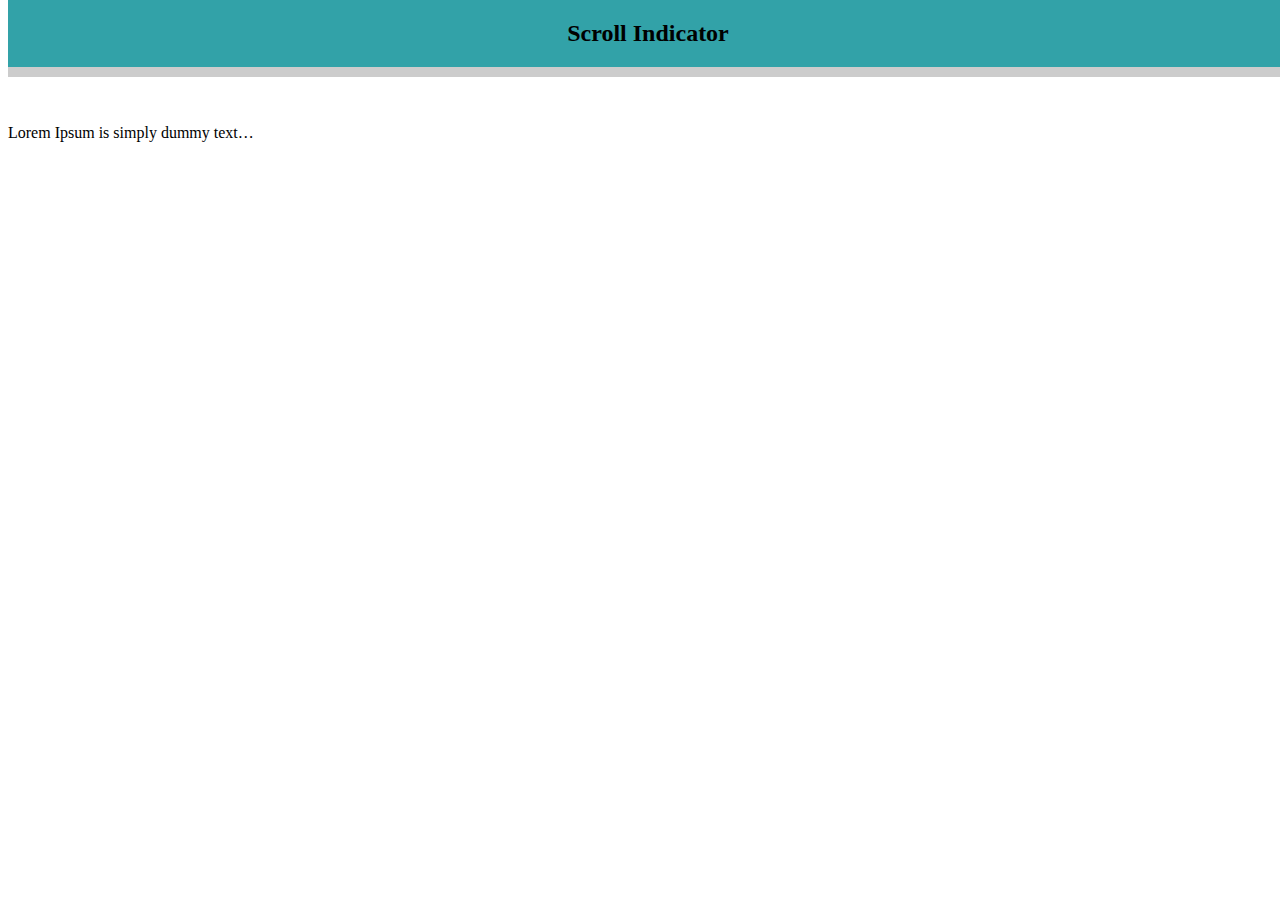
==== commit 4b3a5be3: "navbar not complete" ====
--- a/uji.html
+++ b/uji.html
@@ -6,1077 +6,49 @@
 		<meta name="viewport" content="width=device-width, initial-scale=1.0" />
 		<title>Document</title>
 		<style>
-			* {
-				margin: 0;
-				padding: 0;
-				box-sizing: border-box;
+			.header {
+				position: fixed;
+				top: 0;
+				z-index: 1;
+				width: 100%;
+				background-color: #32a2a8;
 			}
-
-			html {
-				font-size: 20px;
-				background-color: rgba(223, 223, 223, 0.24);
-				text-rendering: optimizeLegibility;
-				font-family: 'Lato', sans-serif;
-				scroll-behavior: smooth;
-				transition: scroll-behavior 500ms ease-in 0.2ms;
+			.header h2 {
+				text-align: center;
 			}
-
-			body {
-				overflow-x: hidden;
+			.container {
+				width: 100%;
+				height: 10px;
+				background: #cccccc;
 			}
-
-			.main-logo img {
-				width: 100px;
-				float: left;
+			.progress-bar {
+				height: 10px;
+				background: #005357;
+				width: 0%;
 			}
-			nav {
-				width: 100%;
-				display: block;
-				background-color: turquoise;
-				position: fixed;
-				padding: 10px 30px;
+			.text {
+				padding: 100px 0;
 			}
-			nav ul li {
-				display: inline-block;
-				margin-left: 30px;
-			}
-			nav ul {
-				float: right;
-				line-height: 80px;
-			}
-			nav ul li a {
-				color: black;
-				text-decoration: none;
-				display: block;
-			}
-
-			p {
-				position: relative;
-				margin-top: 300px;
-			}
-			/* Header */
-			header {
-				background-position: 1% 60%;
-				background-size: cover;
-
-				transform: scale(1);
-			}
-			/* Penutup Main Header */
 		</style>
 	</head>
-
 	<body>
-		<header>
-			<nav class="stinky">
-				<div class="main-logo"><img src="image/logo.png" alt="logo" /></div>
-
-				<ul>
-					<li><a href="#">HOME</a></li>
-					<li><a href="#Pengenalan-Penyu">APA ITU PENYU</a></li>
-					<li><a href="#isu-conservasi">ISU KONSERVASI</a></li>
-					<li><a href="#kerusakan-lingkungan">KERUSAKAN LINGKUNGAN</a></li>
-					<li><a href="#program-relawan">SYARAT & KETENTUAN</a></li>
-					<li><a href="#">JOIN US</a></li>
-				</ul>
-				<div class="burger-menu">
-					<div class="box"></div>
-					<div class="box"></div>
-					<div class="box"></div>
-				</div>
-			</nav>
-			<div class="main-header">
-				<h1>Selamatkan Lingkungan</h1>
-				<p>Tiap tahun 1.000 Penyu Mati Akibat Sampah Plastik</p>
-				<button><a href="#content">Read More</a></button>
+		<div class="header">
+			<h2>Scroll Indicator</h2>
+			<div class="container">
+				<div class="progress-bar" id="mybar"></div>
 			</div>
-		</header>
-		<p>
-			Lorem ipsum dolor sit amet consectetur adipisicing elit. In dolorum aut ipsum
-			vitae sint nam laborum distinctio, quae illum pariatur eveniet fuga perspiciatis
-			voluptatum? Beatae explicabo earum modi obcaecati quos possimus soluta iusto
-			dolor quo! Vero facere possimus magnam rem vitae sed veritatis mollitia corporis
-			cum, tenetur commodi itaque provident. Eius ipsam reprehenderit maxime tenetur.
-			Similique id molestiae amet? Corporis, saepe ipsam magni aliquam ad animi quos
-			expedita neque minima quaerat quasi dolorem fugiat velit placeat culpa commodi
-			et consectetur rem consequatur? Atque unde ipsam minus tenetur deserunt modi
-			itaque incidunt quos vel in maxime, expedita rem ab beatae assumenda. At quia ad
-			enim tenetur, laborum itaque odio! Dignissimos vel tempore labore qui suscipit
-			at beatae ea blanditiis laudantium et delectus quas dolorum, velit id, error
-			sequi. Nesciunt rerum distinctio libero dolore sint quo officia eveniet fuga,
-			perferendis accusamus. Harum laborum ut sapiente dolores, placeat ad delectus
-			totam enim, exercitationem odio magnam eveniet numquam ipsum ea itaque fuga!
-			Veritatis est magni nam sed nihil corporis, unde adipisci fugiat dignissimos
-			numquam illo molestiae. Illum incidunt odio, ea ad facere ab quas repudiandae
-			ratione beatae, consectetur cum adipisci vel non distinctio accusantium
-			architecto provident laborum sunt recusandae omnis, dolorem dolor reiciendis
-			laboriosam! Veniam officiis natus, suscipit et delectus a ipsum iste minima
-			libero quos consequuntur totam nostrum vero architecto aperiam eum hic magni
-			neque molestias ipsa cum autem distinctio quaerat necessitatibus. Numquam ullam,
-			delectus maiores cupiditate suscipit velit impedit labore recusandae facere
-			expedita reiciendis corrupti nemo rem temporibus iure id, quis cumque, adipisci
-			sit dolore molestiae voluptates. Neque, repellendus consectetur fuga voluptas
-			ipsa sed impedit repudiandae laborum labore? Fugiat, et iusto. Debitis, id
-			nulla, rerum, eveniet cum iusto vitae quam quaerat porro voluptatibus officiis
-			expedita fuga quibusdam. Fugiat perspiciatis odit repudiandae voluptatibus odio
-			molestias esse culpa, consectetur pariatur sit labore, cupiditate quidem nostrum
-			voluptas maiores dolorem? Nulla nisi excepturi est libero? Sed, aliquid esse hic
-			eligendi voluptate ipsam totam nostrum! Eaque esse consequuntur, porro, illum
-			unde excepturi voluptas doloremque delectus doloribus hic aut magni! Non
-			molestias omnis atque labore itaque commodi corrupti culpa suscipit. Quae quo
-			aspernatur maiores architecto excepturi! Ut, voluptatum. Quaerat aspernatur
-			pariatur provident doloribus nostrum officiis esse, inventore odio nemo
-			exercitationem aut dolorem, mollitia repellendus neque voluptatem quidem? Cum
-			officiis inventore similique facere dolorum pariatur alias, recusandae esse
-			corrupti reprehenderit laborum. Debitis labore natus perferendis dolorem unde
-			accusantium inventore tempora excepturi vitae, ex iusto quod ipsa similique nisi
-			ducimus optio explicabo architecto possimus quam. Ipsam, incidunt qui repellat
-			ab deleniti placeat, reiciendis, reprehenderit in doloremque aliquid iure
-			nostrum tempore veritatis similique cumque recusandae nam itaque laudantium sunt
-			porro. Soluta repellat error voluptas nihil ipsum deleniti minima quo quam
-			culpa, quos, minus quis perspiciatis ad unde corporis nesciunt consequatur
-			sapiente temporibus commodi dolore tenetur provident, ipsam ratione distinctio?
-			Nemo dolore non, quam esse pariatur quia vitae. Enim, ab obcaecati maiores velit
-			recusandae delectus vel porro repellat a numquam natus at animi, nisi eos harum
-			repellendus ullam deserunt possimus ad. Ex laboriosam necessitatibus quibusdam?
-			Earum incidunt velit, accusamus, assumenda tempora reprehenderit quae nobis
-			totam beatae neque voluptas maiores possimus nisi. Blanditiis aut nisi
-			necessitatibus, quam repellat nihil. Beatae quidem, eum tempore necessitatibus
-			provident hic quos quia tempora cupiditate earum eveniet non, libero quae? Quo
-			aliquam perspiciatis ipsam expedita necessitatibus, magni recusandae odio rerum
-			vel cum hic non incidunt minus mollitia alias ducimus nesciunt labore? Maiores,
-			quasi! Voluptatum, est unde deserunt quasi praesentium magnam accusamus, soluta
-			ducimus animi officiis vero dignissimos, illum facilis alias error quo suscipit
-			recusandae magni aliquam rem? Minus adipisci necessitatibus dolor enim tempora
-			modi aliquid voluptas? Amet illo saepe fugiat blanditiis sunt, id quidem atque
-			ullam aliquam placeat enim recusandae nostrum molestias. Iste velit natus autem
-			quidem maiores, debitis nisi, eligendi reiciendis ut expedita amet ipsa sed
-			architecto doloribus ducimus sequi error voluptas ex! Quos, quis! Ullam, nisi
-			nobis repudiandae eligendi odio molestiae molestias architecto voluptate omnis
-			quisquam? Eius labore ipsa obcaecati eum voluptatem maiores magnam, rerum
-			voluptate! Doloremque, cum? Necessitatibus quae sapiente quo delectus porro
-			ullam at quidem ut consequuntur animi, adipisci quod vel voluptatem, magnam
-			voluptatibus labore ratione esse est earum aliquid in repellat blanditiis nemo.
-			Unde autem necessitatibus non omnis recusandae in fuga reiciendis mollitia dicta
-			numquam quas quae placeat nam laudantium quos perferendis, error ducimus!
-			Distinctio natus officiis nesciunt accusantium esse quam corporis aperiam, sit,
-			inventore ut possimus optio adipisci aliquid, magnam recusandae quis dolor nobis
-			omnis cupiditate facilis fugit provident minus eius excepturi. Distinctio nulla
-			alias, eligendi maxime doloribus autem velit sit iusto corporis, facere
-			voluptatem? Laboriosam, iste ducimus? Exercitationem ducimus, nihil qui
-			accusantium aliquid commodi sapiente velit! Eaque optio alias voluptatem,
-			quisquam aperiam, natus, commodi quas vitae quae dolorem doloremque accusantium.
-			Nobis animi magnam commodi vero blanditiis esse consequuntur similique
-			aspernatur eligendi delectus saepe, dolore tempora nisi aperiam voluptatibus
-			voluptate quibusdam molestias, facere ab voluptatum repudiandae atque hic
-			distinctio quisquam. Alias magnam nemo voluptate voluptas vero a inventore
-			eveniet quae ab, numquam distinctio ipsam quod quas fugiat nulla doloremque eum
-			labore ut tempore consectetur harum odit quia maiores beatae. Quasi sed
-			laudantium optio illo, quo repellat. Voluptatibus eveniet, illum aliquid est
-			fuga sequi saepe deleniti sit. Tenetur voluptates cupiditate possimus mollitia
-			fugit, placeat consequatur. Soluta, rerum repudiandae minus quia vero fugiat
-			tempore laudantium at harum itaque ab rem iure hic deleniti commodi neque atque
-			earum, dolores quo repellendus unde error nulla. Facilis reiciendis fugit,
-			laborum nostrum totam nihil exercitationem ipsum magnam illum distinctio
-			perspiciatis, ut reprehenderit molestiae! Vitae soluta ratione nobis beatae cum
-			aut quis, labore obcaecati laudantium quam distinctio aperiam cupiditate
-			blanditiis voluptas tenetur minima id delectus, provident nisi temporibus
-			reiciendis sit reprehenderit accusamus! Sapiente quam cum sed nobis voluptate
-			praesentium, vitae odit voluptatum expedita suscipit, reprehenderit id ex sit.
-			Deleniti optio doloremque a autem voluptas officia asperiores praesentium
-			pariatur. Enim autem, pariatur distinctio qui, excepturi magni reprehenderit
-			amet voluptatum nulla error obcaecati animi nesciunt ab explicabo praesentium!
-			Dignissimos quia enim vero neque perferendis dicta quae impedit incidunt, earum
-			maiores unde ullam libero ea culpa voluptatem beatae eveniet? Totam quo
-			cupiditate inventore amet vero quidem facilis eius adipisci dignissimos,
-			excepturi quos accusantium porro est? Cupiditate quidem sunt consequuntur!
-			Assumenda, illo. Deserunt impedit sapiente, necessitatibus ducimus nobis
-			laboriosam? Itaque excepturi laudantium mollitia, distinctio molestias ab quo
-			quisquam fugit inventore hic eos cum adipisci aliquid rerum dolor sit nostrum
-			veritatis. Commodi, consequatur similique? Architecto velit tenetur, nemo
-			exercitationem neque, amet doloremque quisquam debitis molestiae pariatur fugiat
-			dicta? Tempora libero sequi, pariatur laborum soluta modi illum est alias eaque
-			aspernatur sunt ducimus ex praesentium ea suscipit rerum nemo ratione totam.
-			Reiciendis ut, enim repudiandae vitae deleniti temporibus libero? Commodi
-			necessitatibus, iusto tempora in possimus sint repudiandae sed distinctio earum
-			quaerat quod rerum iste provident voluptates, rem facere odit itaque. Eum, autem
-			tempora architecto iusto laudantium assumenda ipsam aspernatur ad ipsum deserunt
-			dolorem iste totam numquam veniam quo error! Consectetur, harum. Consectetur
-			sequi molestiae natus magnam facere autem tempora consequatur, corrupti nam
-			ducimus laborum non, esse fugit aut pariatur quaerat fugiat ea! Quaerat, nam
-			assumenda soluta accusamus, provident adipisci iure officiis ratione enim
-			eveniet aliquid minus earum rem dicta pariatur sapiente, sed consequuntur
-			perspiciatis reprehenderit quis nesciunt quibusdam illo consequatur possimus!
-			Illo reiciendis dolorum laudantium eius inventore aliquid, nesciunt ipsa
-			facilis. Assumenda illum dolore aperiam ea ab quia explicabo provident
-			recusandae libero cupiditate voluptatum dolores, id veniam rem! Debitis eaque
-			saepe, cumque exercitationem incidunt doloremque, quos a id alias quaerat non
-			numquam tempore vitae placeat! Quos, voluptates necessitatibus! Accusantium
-			incidunt sapiente autem velit suscipit molestias repellendus enim minima.
-			Officia aperiam est soluta veritatis ipsum explicabo, voluptatem similique ipsam
-			ullam, dignissimos consequatur quaerat esse illum ea provident vitae. Illum
-			numquam recusandae laboriosam. Ipsam cumque tempora iste rem eveniet itaque
-			excepturi veritatis sequi nostrum deleniti deserunt vitae voluptates, fuga
-			mollitia dolore, quo voluptate nemo! Porro quas corrupti alias numquam ipsam
-			quia consequuntur dolore aut, id repellendus nemo, fugiat ipsum hic corporis
-			incidunt odit fuga, laborum animi tempora mollitia. Quam itaque cupiditate
-			laudantium, sint architecto saepe, delectus amet commodi sequi quisquam, ratione
-			consectetur! Maiores, aspernatur saepe? Vitae perferendis molestiae, obcaecati
-			eveniet assumenda necessitatibus neque debitis laboriosam. Tenetur,
-			exercitationem. Omnis aperiam neque porro perspiciatis delectus. Voluptate
-			aperiam voluptatem tempora quisquam, animi corporis? Facere alias dolorem
-			tenetur ipsum assumenda suscipit sunt eius ducimus accusantium minus itaque,
-			saepe voluptates labore harum repudiandae, reiciendis excepturi eveniet quaerat
-			commodi optio nam aliquid similique nihil atque. Eos fugiat et, quaerat autem
-			quia commodi? Voluptate, eum numquam voluptatem blanditiis quod iste nihil sunt
-			quisquam ullam. Beatae recusandae laudantium, illo debitis numquam iure aut ab
-			neque, delectus repellendus minus tenetur, repellat asperiores. Facere amet
-			fugit libero beatae totam eaque impedit dignissimos? Distinctio, suscipit ipsum?
-			Illo adipisci nihil autem cumque officia saepe rem facere culpa quod nostrum
-			iure, voluptas libero veniam odio eos provident, necessitatibus dolorum odit
-			pariatur sunt fuga harum nisi! Provident, voluptates vitae earum illo suscipit
-			quisquam nobis doloribus, ex eveniet qui aliquid adipisci vero blanditiis
-			sapiente porro. Ullam minima odio, cupiditate earum inventore vero fuga nostrum
-			possimus quas incidunt assumenda perferendis repellendus labore eveniet. Quidem,
-			molestias iste. Magni quos accusantium ex labore, cum minima eveniet veritatis
-			corporis eius eligendi debitis molestiae reprehenderit nesciunt corrupti minus
-			laudantium odit repudiandae natus dolores nulla? Fuga harum nesciunt
-			consequuntur optio laudantium. Voluptates, natus fugit doloribus sint commodi,
-			quae in dolor, a rerum reiciendis fugiat expedita delectus! Illo atque omnis
-			non, nihil tenetur voluptate sit incidunt reiciendis sequi ex quibusdam
-			consequuntur eum veniam ipsam doloremque hic, enim nam, aliquam laboriosam dolor
-			inventore voluptatum quo fuga. Eum magnam officiis dignissimos eaque ab soluta
-			cum repudiandae voluptate quas, asperiores in nesciunt, quaerat voluptas.
-			Laboriosam quas impedit praesentium deleniti unde beatae. Soluta aliquam
-			expedita voluptatibus quidem in laborum, fuga totam nemo quasi. Dolorum eum
-			excepturi maxime assumenda? Delectus inventore harum a repudiandae optio,
-			nesciunt dolor consectetur dolores id ipsam, nostrum praesentium aliquid odit.
-			Nam voluptas corporis velit vero voluptates! Alias architecto, est dolore
-			delectus amet eligendi modi distinctio enim expedita nesciunt eaque laudantium
-			tempora repudiandae rem. Eum, adipisci incidunt. Dolorum amet tenetur delectus
-			rerum accusantium! Minima quod corporis possimus assumenda? Laboriosam eveniet
-			consequatur, aperiam, dolores ipsum veritatis minus eos ab rem recusandae,
-			libero corporis eius aliquam assumenda illum nostrum. Et sequi tempore quam
-			quidem, dicta maiores libero, illo illum facere suscipit, aliquam expedita
-			laudantium ipsum earum quos eligendi aut nemo doloremque aliquid. Minima quae
-			alias odio deserunt repudiandae iure, aliquam ut asperiores perferendis iusto
-			ipsa necessitatibus quibusdam nostrum a excepturi autem consequuntur veniam illo
-			obcaecati cum. Corrupti nobis in eius sapiente aspernatur. Eligendi sed
-			voluptatem cum tenetur, nemo porro modi, omnis labore dolorem molestias
-			laudantium quos ullam optio repellendus rem praesentium expedita quisquam et. A,
-			debitis deserunt illum, dicta possimus, et in similique modi sapiente nobis
-			voluptates. Praesentium, sint pariatur quia voluptates dolores nam in totam et
-			explicabo sunt laudantium eveniet architecto quisquam! Exercitationem odit nobis
-			maxime at rem consequuntur quaerat quasi aliquid praesentium culpa sunt et
-			molestias itaque distinctio nisi animi officiis, provident quis voluptates
-			architecto totam voluptate eos aut. Hic laudantium cumque laboriosam sint sit,
-			tenetur facilis molestiae voluptatibus quod doloremque sequi suscipit expedita
-			similique quisquam veritatis reiciendis ea ullam, fuga labore officiis culpa!
-			Vero neque unde ipsum quas eum iste error minus eligendi, soluta aliquam
-			architecto ducimus fugit pariatur tempore quibusdam a omnis consequatur.
-			Accusamus quasi ex fuga natus itaque eius sequi, ipsam deleniti illo reiciendis
-			tempore dolores voluptatum voluptatibus provident sed quos libero odit eveniet
-			impedit laudantium exercitationem laborum! Inventore ipsum ex pariatur officia
-			recusandae rem nam, exercitationem eligendi asperiores, molestiae, rerum
-			accusamus numquam optio placeat consequuntur nulla impedit nesciunt praesentium
-			odit dolorum minus cumque. Repellendus non ipsum earum consequatur, eaque
-			dignissimos quasi. Maiores, voluptatibus provident aliquid nemo nisi facilis
-			quisquam, architecto est sed ut id? Accusantium, voluptate fugit. Doloribus quae
-			saepe ipsa fugit fugiat obcaecati voluptate officia, consectetur aspernatur
-			error voluptatum, dicta necessitatibus perferendis magnam itaque explicabo ea,
-			ad vel sed. Quibusdam, quaerat rem suscipit voluptates molestias earum fugit
-			vitae eos voluptatem unde soluta aspernatur non sunt ipsam, molestiae inventore
-			aperiam vero provident iste, harum perspiciatis minima. Ut eveniet deserunt
-			veniam distinctio labore, eaque dolores atque, maiores ea natus assumenda
-			temporibus inventore tempore dolorem non dignissimos cum maxime id nulla.
-			Distinctio deserunt facere ducimus temporibus sunt! Nisi asperiores eveniet
-			omnis odio veritatis cupiditate similique accusamus? Qui molestiae eveniet,
-			atque quis nihil quos excepturi sunt! Neque animi, exercitationem sunt
-			reprehenderit deleniti ea, ex odio hic dicta eveniet eum inventore excepturi rem
-			ullam, distinctio dolore ipsum nam quis suscipit perspiciatis! Quis, libero.
-			Perferendis, architecto! Autem rerum laborum aperiam fugiat quis assumenda
-			corrupti iste libero enim. Nulla vero molestiae culpa deleniti repudiandae natus
-			dignissimos veniam, numquam ex aut odit tempora nostrum harum non facere magni
-			dicta similique enim libero earum, autem eligendi voluptatum nemo distinctio?
-			Consectetur accusantium unde repellendus, quas porro tenetur aspernatur
-			assumenda vero incidunt nesciunt ducimus nobis nihil nemo similique expedita
-			ullam fugit explicabo velit, recusandae culpa eaque? Necessitatibus rem quis, ea
-			explicabo repudiandae nam quasi. Vero iure recusandae assumenda beatae
-			reiciendis animi, perferendis, consequatur molestiae quia rem alias obcaecati
-			placeat! Sed accusantium est nobis vitae, fugit minus culpa animi, assumenda
-			quisquam, excepturi reiciendis. Et provident, quaerat, pariatur a officiis quas
-			culpa esse nemo quis illo ut dolor maiores id ab perferendis, animi eius! Quod
-			error at dolore magni nihil architecto officia quas, vero doloremque sapiente
-			laboriosam distinctio vitae, natus ipsa delectus facere suscipit, illo
-			voluptatum nesciunt? Ipsum saepe enim dolores magnam, harum dolorem asperiores
-			veniam natus, cumque id, magni incidunt dolorum eveniet mollitia consequuntur
-			excepturi laborum laboriosam quasi qui minima optio velit atque animi. Beatae
-			provident delectus tempore fugit, blanditiis reiciendis numquam veritatis.
-			Deleniti est ducimus tempora atque vero ex nobis modi quo velit iusto quasi
-			asperiores sequi, praesentium, dolore nihil porro, similique a voluptatum? A
-			nesciunt at rem ipsum fugiat accusantium veritatis expedita unde soluta, libero
-			culpa. Ipsa sed temporibus dignissimos expedita consectetur cumque voluptatum,
-			nesciunt facilis. Quaerat inventore sequi, necessitatibus voluptatum dolorum
-			molestias cupiditate, doloribus earum voluptatibus deserunt ipsum dolores itaque
-			fugiat ad. Temporibus assumenda amet excepturi incidunt nobis neque molestias,
-			natus, nulla mollitia soluta itaque! Culpa, eius omnis molestiae provident optio
-			possimus aut quisquam itaque quam architecto quaerat quos officia cum ratione
-			labore sunt recusandae explicabo mollitia tempore fugiat aliquid illum
-			repudiandae! Optio, vero. Aspernatur maiores aut praesentium soluta iste? Autem,
-			esse veniam. Culpa alias a deserunt quas animi quibusdam distinctio amet debitis
-			natus suscipit corrupti eos impedit architecto quis necessitatibus quos,
-			consequuntur earum labore harum obcaecati magnam? Voluptatem iste odio in
-			dolores soluta tenetur vitae dolorum a incidunt rerum. Saepe, sunt velit commodi
-			nobis laborum, facilis, ut magnam autem maxime cupiditate deleniti mollitia?
-			Saepe odit maxime minus officiis repellat dolorem optio cupiditate nesciunt
-			delectus, odio magnam quis suscipit labore. Amet fuga blanditiis harum eligendi,
-			cumque, architecto ab dolor aliquam, consequuntur perferendis eius earum minima
-			aspernatur laboriosam consectetur repudiandae dolores quae asperiores. Ipsum
-			voluptatibus cum delectus harum doloremque tenetur atque aperiam consequuntur
-			iste id beatae sit molestias expedita laudantium debitis explicabo aliquam,
-			placeat quis dolorem cumque asperiores assumenda fuga dicta. Cupiditate
-			molestias in libero repellendus alias dicta quae hic. Veritatis quidem nostrum
-			iure odio enim libero reiciendis culpa vel. Quia corporis explicabo laborum sunt
-			iusto maiores consectetur aut sapiente dolorem atque molestiae enim incidunt
-			eligendi deserunt temporibus facere accusamus perspiciatis, dolores autem minus
-			porro, tempora ad, voluptatum a! Quae veritatis, quod, similique vel
-			exercitationem suscipit iusto beatae provident perspiciatis quo, eaque aperiam
-			sequi quisquam doloribus! Voluptatem vero voluptates aperiam nulla a? Officia
-			illo, rerum ullam ea cupiditate minus beatae adipisci. Vitae provident iste
-			nulla deserunt beatae ipsum, aperiam, ex eveniet quasi cumque quaerat adipisci.
-			Porro impedit illo facilis odio velit, saepe reprehenderit quia vitae iste at id
-			qui aperiam, sequi molestiae aspernatur accusamus sint? Nemo rem iusto vitae
-			nulla. Assumenda reiciendis eius, cum nostrum molestias commodi exercitationem
-			magni aperiam laudantium doloribus sint consequatur ipsam natus adipisci vitae
-			voluptatibus, rem eaque amet numquam animi. Provident voluptatem earum delectus
-			tempora. Officia, ad! Mollitia laborum cum magnam, numquam voluptatibus iste
-			illum non ad recusandae, officia asperiores, quia sint similique aliquam
-			praesentium officiis natus maiores. Reiciendis asperiores vero quia assumenda
-			incidunt eos velit? Iure nisi molestias velit eum in cum esse, quas tempore
-			enim, doloremque reiciendis dolor ex magni. Expedita accusamus qui cum deserunt
-			delectus et voluptatum facere id quisquam error doloribus hic soluta laboriosam
-			culpa, quo quae blanditiis quidem, perferendis, porro inventore. Perferendis
-			consequatur, labore veniam sunt cupiditate praesentium ipsam deserunt quae,
-			impedit vero esse, in facilis excepturi recusandae. Vitae ex rerum consequuntur
-			aut! Voluptas at, esse culpa voluptates labore rerum voluptatibus nostrum
-			officia hic, animi, debitis dignissimos illo vero numquam aperiam alias aliquid?
-			Explicabo a repellat iure, ducimus non excepturi saepe, quibusdam aut cumque
-			quia quasi dolore, cupiditate consequatur deserunt numquam nesciunt dolorem
-			quaerat blanditiis quod dolor reiciendis amet? Distinctio quae commodi ipsum
-			numquam suscipit qui odio, labore natus fuga, unde, debitis architecto iure non
-			maiores! A illo possimus id molestias dolores ea illum, aut inventore animi
-			repellendus quae officiis consectetur voluptatibus maxime doloremque rem esse
-			placeat labore error sint cum quaerat vel! Reprehenderit, eligendi officiis
-			aliquam sit sed numquam ea error doloremque pariatur accusamus at? Nesciunt
-			molestias ipsa debitis iste recusandae id quibusdam est sunt omnis laudantium,
-			repellendus quia, vel dolore numquam eveniet dicta quod eum autem? Quisquam
-			fugiat officia pariatur veniam repellat perferendis, vero culpa corrupti vitae
-			eligendi voluptate nostrum aliquam voluptatibus doloremque, ipsa obcaecati
-			debitis a excepturi ipsum iure error eum nemo. Deserunt enim, officia, excepturi
-			cumque reprehenderit quis tenetur voluptate consectetur dolorem beatae
-			praesentium, vitae qui aliquid laboriosam dignissimos earum. Maxime asperiores
-			minus laboriosam qui error delectus iste assumenda magni quam fugit blanditiis
-			adipisci voluptatibus aspernatur, explicabo pariatur tempora necessitatibus
-			temporibus similique magnam doloremque sapiente. Magnam nobis provident quisquam
-			amet doloremque vel illo corrupti? Voluptates explicabo excepturi nihil labore
-			exercitationem. Aperiam quos, sit veritatis qui minus voluptates adipisci
-			cupiditate nam accusamus dolore cumque assumenda at libero, velit atque possimus
-			asperiores nesciunt amet unde facere animi consequatur? Minus, officia fuga sunt
-			quaerat ex repellendus iste laboriosam ipsam! Iure illo ullam suscipit veritatis
-			recusandae obcaecati expedita dignissimos dolore impedit dolorum sequi esse,
-			temporibus, omnis ut vel. Aspernatur odit velit magnam tempore cum. Non
-			excepturi, neque accusantium quas, obcaecati magnam maxime tenetur, perspiciatis
-			minima quam laborum eveniet! Nemo laudantium nisi a autem, ullam voluptatum
-			labore error harum qui animi, perspiciatis, tenetur id? Cum fugiat maiores
-			delectus rem nemo dolor doloremque tenetur officiis modi, odio corporis nisi
-			aspernatur omnis, illum ratione? Cum eius quam amet. Beatae harum nobis
-			provident et error? Sequi tempore est labore veniam deleniti? Officia quisquam
-			dolores iste eveniet magni. Sint distinctio quis praesentium perspiciatis odio,
-			quibusdam exercitationem esse velit vitae. Temporibus, vel quasi blanditiis nam
-			quod cupiditate fugit iure doloribus delectus eum impedit. Nam, ullam sequi?
-			Error minima consectetur, adipisci nihil consequuntur deleniti distinctio ad
-			voluptatum, laudantium maxime sapiente! Suscipit recusandae inventore porro
-			minus quod vel quam tempora maiores animi. Sint molestiae error atque eos sunt
-			doloribus nam corporis quam, provident ullam aliquid ad, porro commodi? Illo
-			quas qui nisi placeat consequuntur numquam. Quos autem, voluptate expedita
-			veritatis molestiae minima quam dignissimos quia. Atque saepe cum, repellendus
-			consectetur iure, quibusdam consequuntur laborum ducimus unde tenetur in sequi
-			hic ipsam illum excepturi similique. Debitis, cum natus voluptatem ullam quaerat
-			facilis et velit error ipsa ipsam distinctio in quidem tempora, ab nisi sapiente
-			aliquam. Accusantium iste ducimus quod? Quod aspernatur iure praesentium et
-			magni, corporis labore nulla aperiam unde adipisci, magnam qui quasi repellendus
-			odio sequi assumenda! Dolores, ipsum. Dolore commodi sunt dignissimos dolor
-			porro, earum dolorum reiciendis aut. Quasi molestiae, quam dolores tenetur nobis
-			perspiciatis quia eum rem quod, sapiente iure deleniti a dolor labore blanditiis
-			obcaecati. Laboriosam ea cupiditate magnam fuga officia voluptates veniam quod
-			similique ut mollitia! Suscipit, tempora. Ea dolor officia quod tempore commodi
-			dignissimos tenetur odio. Tenetur sed velit, a iusto sint vitae veniam,
-			doloribus placeat quos natus deserunt saepe necessitatibus eius beatae, maiores
-			eaque officia magnam. Saepe, magnam voluptate. Voluptate architecto numquam
-			nostrum ex, ipsa velit temporibus ea veniam impedit modi libero accusantium,
-			facere rerum iste porro voluptatibus molestias similique. Esse perferendis autem
-			rerum, veritatis blanditiis inventore eos asperiores incidunt. Quaerat eos illum
-			blanditiis corrupti nulla magni inventore, dicta repudiandae, in incidunt totam
-			sunt quia aliquid consequuntur aliquam excepturi iusto, delectus voluptas
-			pariatur voluptatibus quisquam sed officiis eius! Ipsa impedit explicabo
-			adipisci eveniet quaerat perferendis velit? Corrupti numquam, ut quidem quasi
-			nesciunt doloribus facere voluptatibus voluptas maxime excepturi modi hic
-			expedita, nostrum, molestiae voluptatum earum esse fugit quaerat. Ratione vel
-			numquam possimus, dolor in rem expedita. Cum vero ratione quod non dolores
-			voluptates maiores perspiciatis ullam, veritatis autem quae reprehenderit ut
-			totam architecto blanditiis, hic dolorem omnis facere, mollitia deleniti nostrum
-			quo? Blanditiis aut mollitia, voluptatem illo voluptate ut voluptates,
-			voluptatibus dolores deleniti eius magni debitis maiores error ex consequuntur
-			provident dicta nobis cupiditate quos reiciendis illum fuga molestias saepe. Ad
-			velit quo quisquam dolorum, sapiente sint, eos necessitatibus placeat, porro
-			autem aliquam ex eaque doloribus error reprehenderit inventore delectus libero!
-			Dolor dicta tenetur laudantium nisi distinctio voluptatibus impedit error ex,
-			explicabo dolore eius nam laborum est odit assumenda esse necessitatibus
-			expedita officia architecto optio deserunt. Ipsa officiis nulla laborum qui
-			commodi modi facere atque consequuntur quos perferendis dolores ab eligendi
-			adipisci quam eos amet doloremque molestiae similique, facilis pariatur
-			repudiandae error autem. Dolore, architecto delectus. Quo fugit similique quae
-			impedit ad dolores porro qui quisquam officia nulla esse nobis, natus sint illum
-			totam cum! Fugiat voluptatem adipisci dicta vitae atque a, repudiandae similique
-			laboriosam porro, obcaecati omnis tempora repellendus! Dolorum corrupti
-			consequatur incidunt odit vitae, veritatis architecto laudantium nam nemo saepe
-			voluptatum quaerat optio illo ipsum cum nihil sapiente, debitis expedita
-			necessitatibus consectetur accusamus! Laboriosam, dolor non facere ducimus culpa
-			ratione tempore sequi hic. Maiores eum doloremque, architecto porro tempore hic
-			saepe in quia cupiditate aliquid consequuntur, sed molestiae voluptate est
-			placeat nulla fugit vitae impedit nostrum iure alias laborum ex illum
-			accusantium! Dolore nisi illo eos in reiciendis sapiente ipsa officiis, a labore
-			necessitatibus doloremque quia delectus! Voluptas, placeat. Nesciunt aperiam hic
-			assumenda sequi adipisci nisi ullam iure, doloribus libero perspiciatis aliquid
-			error eius magnam quasi aliquam vero voluptatem et cum quam non, maxime
-			accusamus voluptates architecto harum. Mollitia magni, optio quae ex consectetur
-			rem voluptatum, saepe corrupti, similique quidem nulla voluptas doloribus?
-			Ipsam, explicabo. In fugiat iusto autem, ratione pariatur sequi dolorem magnam,
-			soluta nisi asperiores quibusdam laboriosam ipsum ullam unde necessitatibus eum
-			deleniti nemo voluptates laborum perferendis aliquam praesentium nihil. Corporis
-			quaerat in sint fuga possimus ut veritatis nihil deleniti dolorum inventore.
-			Illum, ut odit? Voluptatibus quasi dolore voluptate rerum, esse deleniti quos
-			dolorum doloremque, suscipit architecto laudantium dolorem illo odio.
-			Consectetur illo omnis praesentium sed veniam dolorem, reiciendis delectus
-			necessitatibus vitae odit corrupti explicabo suscipit voluptate dolores minima
-			perferendis iste porro reprehenderit recusandae numquam inventore culpa placeat!
-			Mollitia dolores, asperiores reiciendis voluptatibus quisquam excepturi voluptas
-			culpa quo numquam, rerum tempore velit animi hic ullam facilis accusamus.
-			Voluptatum eius impedit cum exercitationem. Quia esse quae, vero quasi optio
-			ipsum corporis qui, quidem consectetur dolorum cumque excepturi cupiditate
-			perspiciatis voluptatum non possimus accusamus similique? Porro fuga atque
-			corporis facere culpa? Delectus veritatis ipsum cum, praesentium porro sapiente
-			corrupti unde odio quasi cupiditate id totam optio qui iusto libero a, aliquid
-			iste mollitia esse vero! In explicabo quas libero deleniti, optio culpa numquam
-			iste cum minima suscipit, sit illum! Nobis sed harum perferendis accusamus
-			molestiae voluptatum est. Debitis pariatur esse voluptatibus laboriosam sunt ut,
-			soluta vel? Deleniti quam veritatis aspernatur eius necessitatibus! Autem
-			asperiores eius esse laborum necessitatibus laudantium eveniet cupiditate
-			exercitationem eum consequuntur, ratione, numquam adipisci dignissimos
-			accusantium, itaque incidunt sint doloremque. Cum iste dicta modi quis, quam
-			sunt at a saepe adipisci ea iure? Enim, quasi sint nisi quo non quia nihil nobis
-			unde. Eaque, cum debitis dicta veritatis vero possimus eveniet soluta harum
-			dolore atque itaque fugit in, excepturi quisquam ipsa minima quis. In totam
-			ipsam, magnam distinctio esse porro necessitatibus! Adipisci alias deleniti sint
-			esse provident id illum voluptate accusamus aliquid veritatis nesciunt at rem
-			voluptatem quidem, ipsam labore, consequatur quam eveniet eligendi explicabo
-			suscipit. Sint, beatae dolorum! Eaque voluptas illum mollitia praesentium error!
-			Illo eveniet corporis commodi doloribus. Illum ab fugiat culpa esse. Pariatur
-			incidunt doloremque rerum dolore non rem quos! Ipsam nostrum maxime nihil ipsa
-			quam sint porro, rerum, minima omnis temporibus iusto obcaecati perspiciatis
-			illum molestias ratione! Aspernatur recusandae dolore, facere voluptate quos
-			illum adipisci temporibus accusamus itaque fuga amet. Consequatur cumque quia
-			sit hic ad voluptatibus excepturi. A, deserunt laudantium distinctio saepe iste,
-			obcaecati vitae velit dolorem odio, tenetur et facere rerum numquam veritatis.
-			Placeat rem qui libero commodi quidem modi fugiat reprehenderit maxime! Sed
-			similique quibusdam assumenda eos non voluptate, adipisci rem esse facilis
-			libero perferendis culpa itaque vel ab? Maiores vitae veniam dolorem
-			consequuntur ex assumenda debitis nemo ducimus obcaecati labore. Facilis porro
-			adipisci dolorem reprehenderit placeat qui modi quasi recusandae veritatis ipsum
-			tempore aspernatur, optio voluptas at aperiam impedit iusto aliquid rerum earum
-			harum deserunt laboriosam? Quod alias laboriosam beatae voluptates delectus
-			repellendus, et obcaecati quisquam laborum suscipit, quasi, quibusdam soluta
-			praesentium iure possimus earum quas vel dolorem iste ut libero omnis inventore.
-			Aliquid esse, obcaecati, repudiandae ratione alias perspiciatis eveniet
-			temporibus excepturi tempore distinctio enim amet assumenda magnam facere
-			consectetur dolore asperiores. Sequi, eum esse nihil saepe ab odit nisi
-			laudantium dolore, magni tenetur laboriosam debitis necessitatibus placeat
-			dolorum. Ab fugiat nobis reprehenderit saepe, dolorem quas repudiandae quaerat
-			odit culpa modi autem dolore voluptatem similique eos rem perferendis cum. A
-			dolor reprehenderit cupiditate, officiis voluptatum delectus fugit vero labore
-			optio perferendis, magni corrupti repudiandae. Rerum ullam, maiores tempora
-			voluptatibus expedita, exercitationem et inventore nesciunt veniam numquam autem
-			adipisci a sint error suscipit minima corporis magnam quasi cupiditate eligendi
-			quas non animi! Vel voluptas officia eum voluptatibus tempora nihil corporis
-			magni quo quibusdam temporibus quos, illum provident possimus rerum labore
-			consequatur iste earum. Laudantium modi repellat deleniti nulla velit eum neque
-			eveniet, iusto, sunt cum rerum quia adipisci praesentium commodi ratione
-			inventore necessitatibus? Doloremque impedit ipsam voluptas architecto fugiat
-			sunt perferendis ducimus at neque enim nam suscipit, sit excepturi, sint quod
-			asperiores maxime, quasi maiores? Excepturi, molestias deleniti itaque, autem
-			quas consequuntur cumque, rem quibusdam reiciendis reprehenderit doloremque quam
-			aliquam eos assumenda. Minima nihil odit corrupti impedit? Cum, cupiditate est
-			odit quibusdam distinctio inventore voluptatibus quos eius optio, dolore
-			numquam! Nemo corporis molestiae fugiat beatae, omnis aliquid nisi tenetur
-			aliquam laboriosam recusandae commodi inventore a error dolores tempore
-			distinctio atque. Vero rerum debitis, iste voluptates ipsum repudiandae
-			architecto explicabo repellat aperiam consectetur, nobis, quae hic? Corrupti
-			praesentium qui quo debitis aliquid unde recusandae quas, illo, temporibus dolor
-			incidunt cum ad atque nihil aperiam facilis dicta ipsam totam aliquam nesciunt,
-			voluptatibus repudiandae. Doloremque, consectetur! Ex fugit quaerat officiis
-			adipisci blanditiis, maiores ea delectus odio quae et repudiandae itaque beatae
-			voluptas nihil consequatur vero tempora? Illo sequi explicabo voluptas similique
-			itaque laboriosam architecto neque aspernatur autem, corporis temporibus quo
-			veniam optio alias ullam quis dignissimos tenetur? Eaque impedit deserunt
-			dolorem iste ad suscipit minima aut sapiente vitae fugit, quas quo porro
-			mollitia quam qui sit deleniti et. Officia quasi labore modi magni est dolore
-			sed non, illo nihil neque quia ullam, eveniet temporibus inventore nostrum
-			delectus reiciendis nobis laudantium. Dolore laboriosam doloribus at
-			perspiciatis animi? Eligendi tenetur deleniti fugit possimus delectus quibusdam
-			facilis. Nesciunt sit doloribus magni aut. Sequi et temporibus quam reiciendis
-			a? Harum molestias nobis dolorum dolores doloribus tenetur nostrum explicabo
-			voluptate nesciunt adipisci, deleniti ut, in, nisi voluptates iure. Id
-			asperiores itaque, distinctio ipsa, facilis temporibus reprehenderit quibusdam
-			unde non error est numquam, obcaecati qui sunt nisi laboriosam aliquid tempore
-			illum doloremque. Quisquam, cum porro? Neque amet, reprehenderit aperiam vitae
-			ullam, iure, voluptatum rem deleniti cumque eum molestiae quidem inventore illo
-			est facilis deserunt dignissimos dicta iste dolores esse aut optio culpa. Sequi
-			perspiciatis debitis necessitatibus esse dolorem eaque et distinctio, maiores
-			neque facilis numquam fuga eius cum officiis. Perspiciatis at ipsa aliquam!
-			Voluptatum suscipit non maiores, itaque aut quia, rerum, illum mollitia vel
-			error velit ea tempora expedita consectetur voluptatibus tenetur impedit
-			voluptas optio amet architecto. Voluptas ipsam tenetur ad error nesciunt
-			praesentium quo dignissimos, eos vitae minus commodi eaque, deleniti et tempore
-			cumque, quas culpa labore beatae voluptatem sapiente est quos reiciendis hic.
-			Iure unde maxime quis sit quae atque assumenda, consequatur molestias eveniet
-			laborum, nesciunt rerum soluta corrupti quo eum tempora doloribus voluptatum?
-			Recusandae vero, quas quasi reprehenderit nostrum accusamus dicta non esse
-			accusantium voluptas, quaerat deleniti perferendis maiores id iusto veniam est
-			temporibus et voluptatum! Dolore illum aliquam qui, harum, ipsum voluptates
-			recusandae saepe, maiores accusamus ut molestiae iusto quidem architecto
-			possimus cum. Cumque laboriosam vel labore tempora officia modi voluptates
-			consectetur minima quasi aspernatur recusandae eveniet, at ipsam explicabo
-			cupiditate iste possimus dolore mollitia non enim vitae dolores porro?
-			Accusantium deserunt praesentium ab tenetur molestias id soluta cumque
-			molestiae, nam quisquam sed aliquam nostrum ex, temporibus alias, iste veritatis
-			iusto. Quos quisquam illo consequatur ea odio nam excepturi qui nisi
-			exercitationem. Eos, magni repellat eius autem aliquid doloremque error
-			accusamus similique qui ab voluptatem blanditiis, velit, ad corporis omnis.
-			Delectus, quam! Dolorum quia, repellat distinctio mollitia optio molestias
-			veniam corporis neque? Facere cumque at rerum necessitatibus voluptas ipsa ullam
-			corporis maiores magni nisi, similique, quidem dolor aut placeat eligendi.
-			Reprehenderit autem vitae maiores officiis commodi ullam ea voluptatum. Quasi,
-			quae. Natus facilis corporis tempore expedita voluptatem ullam molestiae. Ut qui
-			odit, dolorum nihil nemo beatae culpa quibusdam natus quasi at aperiam mollitia
-			repellat suscipit ipsam nobis fugit nesciunt reprehenderit esse eaque sapiente
-			sequi facere obcaecati numquam commodi. Perferendis omnis veniam reprehenderit
-			alias velit recusandae placeat ducimus molestias corrupti assumenda dicta hic
-			deserunt consequuntur porro fugit, sint earum quaerat quae aliquid ipsam ea.
-			Assumenda molestias doloremque quibusdam minima, numquam excepturi dolores, sed
-			sequi fugit quaerat nostrum obcaecati veritatis iure quis consectetur nam error
-			facilis eveniet quam totam atque! Iusto voluptate quaerat sapiente amet
-			quibusdam placeat aperiam quis unde ullam? Fugit harum excepturi temporibus
-			officia, itaque voluptate sed impedit, earum non tempora culpa provident quos
-			incidunt corrupti aspernatur ducimus est at libero necessitatibus nobis error
-			ipsa corporis accusantium! Aperiam, quia laboriosam excepturi culpa ipsa quas
-			libero cum ipsam, modi fugiat molestiae impedit assumenda tempora quis, quisquam
-			laudantium magnam ad quam saepe dicta illo. Voluptates, suscipit accusamus
-			cumque porro magni asperiores nam praesentium, ratione sit sequi molestiae
-			quidem reprehenderit obcaecati ullam nihil rerum, quae corrupti perspiciatis quo
-			alias. Tenetur veniam fugit dolores voluptatibus ipsum molestiae iure possimus
-			dicta exercitationem distinctio velit dolorum sit aliquid quo rerum impedit fuga
-			aliquam laboriosam alias corrupti perspiciatis optio perferendis, nemo officiis?
-			Ut, itaque nisi soluta quaerat aliquam iusto fuga porro! Porro quibusdam sint
-			illo facilis vitae, ea, optio assumenda officia accusantium temporibus possimus
-			enim aperiam placeat neque laborum! Fuga ad dolorem nisi harum debitis inventore
-			quibusdam est iusto ipsa doloribus. Natus quia hic iusto consequatur omnis
-			minima dolore, esse, neque cupiditate veritatis expedita minus qui odio aliquid
-			ipsam asperiores aperiam? Eveniet non sunt optio officiis! Ipsum, sunt! Ab
-			deserunt minima ipsa, labore veritatis rerum sequi asperiores ex quasi eligendi
-			earum aperiam, inventore voluptatibus perferendis omnis consequatur eaque
-			delectus veniam exercitationem sit aspernatur fuga recusandae doloribus.
-			Suscipit dolore magni aut officia. Dignissimos iste delectus labore ratione
-			sequi beatae laborum quas qui quibusdam hic dolore deleniti vel ipsum,
-			exercitationem cum porro? Architecto, molestias quos vitae porro harum rem eos,
-			maiores quia perspiciatis accusamus molestiae dolores quasi quae quam rerum? Non
-			totam soluta cupiditate expedita facere cum, ducimus hic doloremque
-			voluptatibus, corporis, deserunt odit in tempore quaerat quis exercitationem
-			voluptas ipsam voluptates laborum. Corporis vel ipsam odit saepe voluptas ullam
-			ut alias cumque, a ipsum quibusdam soluta perspiciatis totam omnis illum qui
-			officiis obcaecati! Nobis aut cumque nemo excepturi sed ipsum laudantium! Animi,
-			molestiae repellendus nostrum eligendi, incidunt debitis earum at soluta sit
-			consequatur, vero reprehenderit ipsa similique autem illum dicta facilis! Ipsa
-			placeat molestiae commodi delectus repellendus impedit, atque ipsum cumque
-			dignissimos earum soluta ea optio itaque corrupti vitae expedita, maiores
-			officiis aperiam quaerat. Et tempora rem animi doloribus nam? Odit quo, autem
-			vel totam tenetur molestias minus doloremque eveniet consequuntur mollitia
-			cupiditate nemo suscipit ducimus, nisi architecto, vitae repellendus.
-			Reprehenderit dolor sint modi voluptate ab quia quod quae fugit, incidunt
-			laboriosam pariatur exercitationem saepe in dignissimos commodi minus recusandae
-			excepturi sed, quasi similique laborum. Inventore suscipit neque nam a ea? Nemo
-			consequatur, cum consequuntur sequi consectetur quae! Dolore dolores enim quo
-			asperiores sed deserunt libero fuga voluptatibus cupiditate aut? Esse
-			repudiandae debitis quam, ab labore, consequatur maiores deleniti, dignissimos
-			distinctio quidem repellendus nulla at aut. Ullam esse minus aspernatur quidem
-			accusamus nam asperiores amet quo deleniti quaerat labore deserunt aliquam,
-			sapiente inventore. Nemo quasi recusandae neque suscipit tempora! Minima rerum,
-			eius reprehenderit explicabo corporis qui culpa temporibus nostrum accusantium
-			nobis. Eaque, voluptatem. Iure deserunt tempora, quibusdam accusantium
-			dignissimos reprehenderit doloremque cumque odio et quae nostrum provident earum
-			explicabo, ad pariatur laborum dolore natus dolor sit modi, accusamus assumenda
-			distinctio atque. Voluptate natus voluptatem, facere nam eius repellendus? Quae
-			facere fuga pariatur asperiores atque odit iusto soluta ex. Laboriosam cum
-			ratione, vitae ex repudiandae provident doloremque ullam commodi ab voluptatem
-			perferendis accusantium suscipit soluta necessitatibus voluptatibus recusandae
-			quaerat vero? Fuga sunt eos omnis natus qui soluta provident voluptatem,
-			molestias, reiciendis ducimus error consequuntur delectus culpa recusandae
-			libero asperiores est amet! Enim est nemo repellendus perspiciatis natus.
-			Consequuntur corrupti nemo quidem commodi. Unde excepturi adipisci a quasi
-			eaque! Amet atque quaerat ducimus eum natus perspiciatis quasi quas, reiciendis
-			aperiam dolores, quo voluptatem! Laboriosam earum corporis animi mollitia facere
-			quam harum cum odit inventore dolore fugiat veritatis quibusdam fugit at
-			expedita nemo perspiciatis illum quo eos magni, modi ea beatae quis qui! Dicta
-			similique maiores velit, quibusdam consequatur asperiores magni corporis sequi
-			reiciendis, doloribus possimus dignissimos perferendis animi at autem. Optio
-			sapiente nihil soluta enim impedit asperiores esse et harum error ad ex
-			repellendus, fugit dolore id similique, necessitatibus animi officia veniam?
-			Neque illum praesentium rerum quae nihil aut magni, amet, eligendi quaerat animi
-			facere cupiditate assumenda alias. Dignissimos, saepe, et recusandae commodi,
-			vitae sequi ipsum harum excepturi natus necessitatibus veritatis veniam? Sequi
-			ullam molestias est? Soluta temporibus provident corrupti, fugiat quibusdam
-			libero expedita. Aliquid ratione, totam necessitatibus perspiciatis nihil
-			deserunt, vel, incidunt amet repellendus eveniet qui voluptates voluptate
-			mollitia labore optio iure omnis laborum alias provident excepturi? Eveniet
-			perferendis eligendi exercitationem ab, cumque error facilis placeat
-			consequuntur eum commodi, doloremque magni repellat quaerat deleniti recusandae
-			voluptatem vel praesentium architecto quo id nesciunt, nam inventore atque a!
-			Fugit porro enim maxime fugiat quo commodi facilis tempore dicta, praesentium
-			rerum, ex corrupti quisquam iure eaque obcaecati nostrum quidem recusandae,
-			ducimus unde! Iste labore optio recusandae facilis quasi, odio accusantium atque
-			illum nostrum saepe vitae iusto temporibus aperiam quo consequatur animi sed
-			voluptates pariatur nesciunt, assumenda deserunt? Doloribus eligendi eius
-			tenetur iusto quisquam molestiae sunt? Nostrum aperiam, fugit, dolore cupiditate
-			distinctio, inventore veniam ea vero numquam doloribus labore. Eveniet iusto
-			laboriosam explicabo tempora dolor. Optio cumque soluta officia minima quas at
-			rem facilis! Fuga nihil odio tenetur ut! Dignissimos ipsum minus amet dolorum
-			veritatis, dolores quod accusamus facilis, corporis in voluptas itaque quia
-			placeat, alias doloribus eum! Iure nisi, accusamus incidunt consequuntur fugit
-			repellat a laborum quaerat voluptatibus enim earum sapiente debitis
-			necessitatibus sunt accusantium! Placeat ut eveniet debitis, iste hic quisquam
-			impedit saepe est iusto ratione facere laborum, similique autem, mollitia rerum.
-			Ea similique possimus incidunt alias unde iusto adipisci velit at sed. Nostrum
-			reiciendis veniam labore! Earum fugiat error tempora odit molestiae voluptates
-			voluptatibus unde, necessitatibus voluptatum maiores doloribus tenetur alias
-			iusto sapiente hic assumenda fugit. Repellat recusandae facere fugit soluta
-			expedita dolorem quasi quam fugiat praesentium blanditiis voluptas facilis
-			explicabo maxime, et, optio qui minus. Quisquam iure hic obcaecati veritatis
-			omnis, adipisci perspiciatis ad dolorum sit corrupti aliquam voluptatem ducimus
-			quas fuga ratione quam eaque porro? Esse quas nam libero, ad adipisci expedita
-			sunt aut dolores recusandae blanditiis minima quod animi voluptates suscipit,
-			earum quibusdam debitis nobis aperiam, deserunt magni ab excepturi. Autem
-			obcaecati nam exercitationem non vitae, sed perferendis architecto quidem magnam
-			officiis consequatur doloribus tenetur, quam deserunt, adipisci tempora.
-			Deleniti dolorum facere quod adipisci inventore molestias. Dolor enim ipsam cum
-			recusandae vero dolorem libero, dolore aliquid animi beatae aut itaque quibusdam
-			perspiciatis, vitae tenetur numquam repudiandae obcaecati omnis delectus. Harum
-			quos non cupiditate iste, atque commodi, odio soluta hic sunt quisquam adipisci
-			obcaecati aut nulla quo accusantium minima? Totam quas tempore tenetur,
-			necessitatibus sunt quisquam explicabo accusamus voluptatem beatae ad animi iste
-			unde commodi in voluptate repellendus cupiditate autem, eligendi aperiam? Fuga
-			architecto saepe eius similique in magni quisquam veritatis suscipit id sequi?
-			Corrupti ad laboriosam mollitia cumque ipsa perferendis! Esse amet soluta
-			commodi voluptatum blanditiis nostrum deleniti animi? Ex perferendis deserunt
-			repudiandae cupiditate error aliquam iste libero voluptatibus iusto repellat.
-			Minima soluta amet cum voluptatum accusamus vel expedita, nemo, aperiam tempora
-			accusantium nisi, ipsam in eum autem? Veritatis similique sequi sit voluptate
-			minima eum, officiis omnis libero quia veniam ducimus totam ad laborum nesciunt
-			aliquam sapiente? Totam a cupiditate dolores? Assumenda adipisci sapiente
-			molestias? Vero officiis atque provident minus possimus tempora, magni,
-			similique, recusandae harum ullam incidunt cumque. Animi eum itaque numquam,
-			quasi commodi consectetur sit eos obcaecati voluptate esse! Et eligendi omnis
-			architecto in esse facere quisquam dignissimos soluta, quis, harum magni quasi
-			non dicta provident nostrum nesciunt minima! Placeat exercitationem, reiciendis
-			cumque corrupti quisquam officiis omnis ad ducimus quo, perferendis debitis
-			nemo, autem quae amet ullam consequuntur. Qui laboriosam dolorum, debitis
-			voluptatum laborum libero vitae, error quo sint explicabo quia. Quo vero minus
-			ea ex dolor officia laboriosam ratione aliquam dignissimos, obcaecati sunt sint
-			maiores et odit veniam rerum quisquam quis pariatur eum quaerat fuga voluptatem
-			illum. Dolorem beatae ea voluptate facere modi quam accusamus veritatis?
-			Distinctio quis reiciendis eos veniam omnis nihil odio nisi quae, quod ipsa vel
-			sint. Fuga ea iure nam? Fugiat magnam explicabo suscipit maiores, temporibus
-			hic, architecto amet saepe, dolores esse eius soluta eos! Accusamus facilis
-			autem dolor maiores, ullam aliquam harum mollitia! Vitae nihil dolor sapiente
-			illo aut accusantium repellendus repudiandae quae. Suscipit accusantium ea
-			blanditiis dignissimos. Vitae, fugit cumque et alias accusamus, aperiam sapiente
-			veniam mollitia earum, animi dignissimos. Porro ullam suscipit provident
-			veritatis libero commodi quia voluptates veniam dolorem inventore facilis, iste
-			eligendi eveniet similique mollitia dolorum et reiciendis ipsum, tempora, nam
-			aut. Rem in autem voluptatem alias, possimus accusantium fuga ipsum vero. Optio
-			debitis molestias incidunt amet corrupti voluptatum mollitia voluptatem eum
-			reprehenderit inventore aliquid, soluta, iste odit deleniti neque quo molestiae.
-			Incidunt neque quia minima voluptatem nesciunt sit soluta, rerum aut excepturi
-			eligendi, maxime beatae minus cum amet ipsa tempora sunt odio eaque quos
-			assumenda magni molestiae similique. Mollitia velit inventore magnam ratione
-			quam! Optio similique nihil odio modi veritatis quo laboriosam eius, saepe ullam
-			laudantium hic vel tempore facere quidem commodi iusto voluptatum omnis
-			repellendus amet vero, a maxime? Corrupti assumenda reprehenderit rerum totam
-			quam, tempore laborum atque expedita? Nulla nobis recusandae placeat, voluptatum
-			aut at veritatis assumenda qui, fugit ex ipsa delectus consectetur sit iusto
-			error aspernatur, nam maiores neque iste quam! Pariatur harum impedit minus
-			itaque facere vitae ea nulla quod tempore praesentium, quibusdam, hic minima
-			tempora inventore cumque architecto animi delectus quam sed iste. Quasi ut
-			magnam minima culpa est officia laborum, distinctio, expedita nostrum, veritatis
-			saepe! Deserunt quas, dolor cumque voluptatem qui repudiandae voluptatibus et
-			laborum voluptatum numquam magnam magni animi, consequuntur in, consequatur
-			corporis nulla unde at ratione rem aut eos! Ab unde laboriosam saepe sapiente
-			deserunt nostrum, minima consequuntur, praesentium sint tenetur provident. Vel
-			maxime officia temporibus debitis illum voluptatem dolorum, exercitationem enim
-			cupiditate adipisci laudantium? Vitae, aspernatur dolores dolor provident
-			pariatur architecto blanditiis facilis assumenda. Repudiandae sapiente quaerat
-			aliquam cupiditate doloribus dolorem dicta corporis sunt dolor tenetur
-			distinctio ipsam error enim cumque nostrum quas, obcaecati at ut impedit.
-			Aliquam culpa voluptas repellendus illum ullam quam accusamus rem minus fugiat
-			et? Officia necessitatibus tempora provident molestiae deleniti vel iure error!
-			Blanditiis consectetur non culpa aspernatur sapiente odit sit optio sint,
-			molestiae aperiam iusto! Expedita corporis doloremque ducimus asperiores magni
-			facere eius voluptatibus suscipit, veritatis minima adipisci amet quam
-			architecto odio sequi? Nemo repudiandae quis suscipit mollitia commodi
-			quibusdam, vitae ad itaque ut laboriosam maiores iusto impedit? Enim porro,
-			magnam ea dignissimos ex rerum mollitia nostrum, dolore consequatur eius
-			officiis pariatur rem, magni voluptates. Doloribus dolorem illo voluptatibus
-			quia rem dolores. Totam veritatis voluptatibus et cum, molestiae voluptas
-			nostrum velit obcaecati assumenda fugit, non porro, molestias recusandae! Eaque,
-			doloremque accusamus voluptatem beatae non earum, omnis deleniti voluptates
-			iusto rerum, maiores quisquam tenetur saepe soluta suscipit. Nisi provident
-			voluptatibus odit vitae, distinctio unde error itaque totam sapiente laudantium,
-			pariatur expedita facilis vero similique numquam voluptate impedit nesciunt?
-			Reprehenderit aliquam eum expedita repellat quos ab impedit vero voluptate.
-			Optio vel assumenda quam eveniet iusto repudiandae et ratione nisi magni, odio
-			dolores, dolorem iure. Odit atque itaque laborum reprehenderit similique animi
-			praesentium placeat eum alias saepe, repellat, aspernatur temporibus iste culpa
-			iure ex aliquam tempora, dolorem iusto error officia natus sint sapiente libero.
-			Cum, a eius. Aperiam temporibus molestiae non ad sed ab itaque sint maiores
-			fugit, voluptatem, eum hic tempora odio quidem, error officiis dolorum soluta
-			pariatur ea ratione deleniti? Corporis libero commodi molestias quidem amet
-			vitae dolor ipsum. Vel consequuntur sapiente pariatur ducimus, numquam molestias
-			laudantium dolor animi odio porro quidem in incidunt doloremque velit odit qui
-			explicabo, totam reiciendis tempore! Voluptatem eveniet molestiae quae ut nulla
-			praesentium eum minus repellat repudiandae temporibus exercitationem vero at
-			voluptates necessitatibus adipisci est suscipit magnam, velit fugit libero. Sit
-			molestiae qui earum molestias aperiam magni enim ducimus non error consequatur
-			placeat, aspernatur pariatur assumenda veniam praesentium eveniet quae facilis
-			voluptatibus nemo fuga voluptate rem iste similique? Cupiditate, doloribus
-			error? Ipsa praesentium laboriosam adipisci est corrupti natus at veniam
-			veritatis delectus quod expedita voluptatum officiis, alias, dignissimos odit
-			recusandae et dolorum molestias assumenda amet consequatur doloremque ab!
-			Aliquid, sed pariatur non nulla dolorem, sunt voluptatem nam odit facilis magnam
-			iste obcaecati, laboriosam molestias dolore officia velit debitis earum rerum
-			nisi repellendus deserunt illo praesentium quidem. Neque iusto omnis, corrupti
-			earum aut, sunt, hic illum voluptatibus libero officiis repellendus optio
-			placeat necessitatibus sapiente numquam doloremque quam! Placeat vitae
-			cupiditate odio possimus obcaecati expedita unde non sit eveniet nobis mollitia,
-			animi quod natus, sequi amet ex a earum, aliquam id fugit? Et rem adipisci
-			blanditiis magni autem veritatis neque ad harum nihil aspernatur dicta assumenda
-			omnis, dolorum doloremque odio deleniti numquam labore veniam. Voluptatum
-			repellat corrupti quos ipsa eum vero sint et id autem aliquid, consequatur
-			tempora est cupiditate fuga hic? Libero voluptas velit rerum. Fuga nisi neque
-			inventore non amet sunt dignissimos beatae quam natus itaque et deserunt
-			expedita numquam aspernatur perspiciatis quaerat nostrum culpa, blanditiis
-			provident accusantium eligendi nemo dolor laudantium suscipit. Nobis doloribus
-			eveniet excepturi, possimus nisi quis quam deserunt, consequatur odit dolorum
-			repudiandae quas vel repellat libero hic saepe in! Fuga iure doloremque ducimus.
-			Nisi omnis ipsam rerum adipisci molestias corporis, explicabo, officiis
-			aspernatur cumque totam recusandae id quisquam praesentium, modi tenetur nam!
-			Voluptate, nihil exercitationem. Earum eos minus assumenda distinctio omnis
-			atque rerum unde aspernatur doloribus, nam ipsum reprehenderit, odio possimus,
-			vero ab dolore consequatur nobis commodi neque accusantium molestias
-			voluptatibus alias ad debitis. Expedita odit alias dolore laudantium voluptates,
-			at quibusdam consequuntur magnam distinctio quis molestias ea soluta possimus
-			excepturi dicta mollitia animi optio. Tempora quo officia placeat quia
-			laboriosam. Neque minima consectetur nemo consequuntur! Perferendis, possimus.
-			Distinctio ut, nesciunt quaerat et provident delectus, dolores iure accusantium
-			fugit esse quod non autem repellat sed ipsa fuga pariatur, inventore iste
-			placeat laboriosam labore commodi! Quidem quasi assumenda ipsam dolorum. Nulla
-			tenetur non rem, laborum voluptatum inventore cum rerum distinctio veritatis
-			aliquid possimus obcaecati odit, nam repellat assumenda numquam adipisci veniam
-			illo commodi accusantium eveniet! Doloremque neque quod molestias autem suscipit
-			delectus optio soluta quo? Ipsum laborum vel sapiente cum nostrum beatae
-			eligendi? Amet omnis repudiandae quasi aperiam accusamus debitis laudantium
-			commodi eaque ab eius natus, consectetur expedita porro animi, itaque, pariatur
-			eos odit ratione quos sint culpa vel! Earum laborum id ex. Voluptatibus numquam
-			ipsa sunt, laboriosam corrupti laudantium minus facilis beatae, quam fuga, optio
-			tempore perspiciatis pariatur explicabo quae molestiae quia cupiditate deleniti
-			sit velit recusandae ipsam. Alias error laborum officiis commodi voluptates,
-			dolore doloremque hic, fugit adipisci nisi quisquam. Facere alias quibusdam
-			beatae quasi officiis autem molestias nesciunt accusantium aspernatur,
-			cupiditate maxime quo aliquam asperiores minima ullam praesentium molestiae est
-			adipisci porro, quod omnis sed quam maiores a! Dignissimos, eaque laborum nihil
-			earum doloremque provident fuga pariatur ducimus reiciendis numquam debitis
-			necessitatibus, ex dolorum inventore laudantium rem repellendus labore nesciunt,
-			nam dolore perferendis hic voluptatibus. Ducimus, qui animi sint est minus
-			officia quidem inventore possimus voluptatibus aliquam eligendi ab illum maiores
-			assumenda quisquam amet ipsum iure odio in quas magni dolore. Obcaecati
-			perferendis omnis ex excepturi aperiam dolorum doloremque modi voluptates sed.
-			Dignissimos nihil quidem dolor possimus exercitationem non dolorem culpa sed quo
-			saepe error totam eaque expedita, ratione enim nam voluptatibus eos
-			necessitatibus. Adipisci, ea et dignissimos recusandae quas voluptates amet ut
-			quidem. Velit iusto deleniti vitae nam, aspernatur voluptas quas, earum sapiente
-			nisi amet dicta modi sunt magni inventore consequuntur tenetur. Distinctio
-			ducimus suscipit vitae perspiciatis eaque rerum. Nesciunt quas quos corrupti hic
-			odio, distinctio quo repellendus dolore adipisci aperiam error ullam ea totam ex
-			sit tenetur. Nulla quasi mollitia maxime ratione dicta sequi facilis. Sint
-			aliquam hic commodi, dignissimos explicabo provident cupiditate ullam cumque
-			error doloribus assumenda at fugiat cum possimus consequuntur laboriosam eaque
-			exercitationem itaque ducimus. Delectus, suscipit voluptas voluptatem
-			necessitatibus ad ea fuga tenetur, iure, veniam sit sed ipsum labore aut alias
-			vel vero praesentium blanditiis quisquam porro enim harum eaque? Placeat
-			consequuntur eligendi recusandae natus? Beatae odit ipsum nemo quo laborum,
-			voluptate dolorem nesciunt autem eaque magni repellat assumenda neque? Eius
-			dignissimos enim nihil reprehenderit. Quas veritatis quae soluta, et nostrum
-			impedit voluptatibus natus temporibus? Maxime reiciendis libero et quidem ipsa
-			vero placeat nisi autem necessitatibus illum ratione sunt, accusantium dolore,
-			sit beatae officiis, numquam at natus porro tempore nulla? Officiis dolorem
-			minus vero quae nobis perferendis. Impedit error, doloremque nulla nisi tempore
-			officia molestias ullam aut itaque exercitationem veniam beatae reiciendis
-			recusandae quae inventore, saepe nesciunt eos at! Totam placeat magnam, sapiente
-			perspiciatis eos eveniet id saepe est, dicta facilis libero architecto nam
-			accusantium atque laudantium, eum ea. Ipsum, pariatur perspiciatis. Corporis
-			rerum numquam neque, eveniet nemo ratione consectetur optio eos possimus et
-			assumenda vitae adipisci architecto animi temporibus voluptatibus sapiente.
-			Totam officia nostrum fugit quas rem rerum sint optio sit impedit consequatur
-			eveniet laboriosam tempora eligendi amet molestias ipsum aliquam quisquam libero
-			aliquid perspiciatis dolorum, facere sequi fuga quae? Accusantium aspernatur
-			dolore quas cumque doloremque at harum qui dolores architecto ratione,
-			consectetur error, culpa tenetur possimus accusamus numquam eaque asperiores
-			iste quod a reiciendis eligendi veniam dolorum? Voluptatem nihil mollitia iusto
-			ducimus natus veniam recusandae quasi ipsum maiores non consectetur, quidem
-			quibusdam qui rem minus doloremque repellat inventore voluptas facilis quas
-			veritatis aliquid sed corporis. Tempore non itaque unde labore ut accusamus
-			consequatur, laudantium assumenda et quo, ullam cumque, doloribus ipsa incidunt?
-			Nisi ipsa id impedit aperiam odit expedita quam reprehenderit veniam, molestias
-			illo quasi cum saepe quae. Cupiditate dolores nisi voluptatem laborum, obcaecati
-			vitae porro facere qui corrupti quas explicabo consectetur molestiae dolorem
-			voluptates debitis asperiores ea? Nemo ab saepe debitis ullam perspiciatis
-			minima similique, enim voluptate rerum quia sint voluptatibus. Voluptatibus
-			consequuntur excepturi odit itaque, temporibus sint earum quasi nesciunt
-			doloribus recusandae facilis dicta distinctio hic, aut ex nobis repudiandae.
-			Repellendus illum voluptas exercitationem consequuntur iure, molestias alias
-			fugiat libero voluptatum. Voluptatem, nobis veniam perspiciatis dolorem nihil
-			porro consequuntur maxime ut exercitationem, dolore ex. Pariatur deleniti
-			necessitatibus delectus? Voluptatem, quos architecto eum placeat sequi veritatis
-			necessitatibus fuga corporis nulla tempore non assumenda laudantium quibusdam
-			ullam laborum? Debitis, amet beatae et, adipisci esse praesentium eaque expedita
-			earum, laboriosam facere ratione? Sequi, delectus doloremque! Cupiditate,
-			architecto! Pariatur nesciunt quos error recusandae hic, facilis facere iure
-			veniam et quam voluptatem id natus aliquid tempora ab, voluptate nobis illo
-			fugiat ex! Laudantium impedit, minus velit assumenda laboriosam veniam omnis
-			provident ipsum ut pariatur quisquam itaque, facere ipsa hic doloremque!
-			Placeat, nemo. Suscipit quam maiores voluptate corporis incidunt est
-			consequuntur, quidem cupiditate. Odio, ut quasi? Earum obcaecati non nesciunt!
-			Eius quo pariatur perferendis cum debitis dignissimos culpa odit doloremque
-			repellat, amet provident, quam expedita itaque nisi? Porro cupiditate tempore
-			illum autem id dignissimos magni culpa animi sapiente dolor quibusdam tenetur
-			corrupti, ducimus nam ratione distinctio sit fugiat? Et atque eius nulla vitae
-			eum distinctio nobis enim sit numquam, similique molestiae repudiandae fugiat ea
-			perspiciatis, laudantium odit hic voluptatibus? Ab minima consequuntur
-			voluptates laborum atque quas facilis unde voluptatum totam autem, veritatis
-			accusamus fuga neque sint vitae harum eaque dolorum obcaecati ipsum officiis
-			eius quia illum. Ipsum ipsa, nisi cupiditate maiores reiciendis repellendus
-			adipisci, provident, sunt autem expedita eaque rem et. Asperiores mollitia in
-			harum vel dignissimos architecto placeat deserunt beatae, quis laboriosam at
-			necessitatibus ducimus esse accusantium quidem amet a aperiam delectus, commodi
-			ea temporibus, soluta facere! Quo numquam inventore id ut neque adipisci, in
-			doloribus recusandae asperiores vel magni impedit modi, harum labore. Distinctio
-			necessitatibus rerum consequatur vero eligendi et placeat odit voluptatem
-			deleniti, eius inventore modi aperiam accusantium repellendus tenetur ex neque
-			aliquid mollitia aut ducimus iusto. Aut adipisci numquam ratione nemo facere
-			tempora consequuntur rem dicta voluptate, quibusdam molestias ullam odit
-			pariatur nisi aperiam non sed quasi architecto esse explicabo dolorem amet,
-			voluptas dolores. Dignissimos doloribus rerum vero quod dolorem at quos enim,
-			reiciendis ipsam, repudiandae, saepe corporis consectetur quibusdam adipisci.
-			Qui consequatur excepturi quas, repellat cupiditate consectetur consequuntur
-			commodi enim voluptatum corporis nihil amet delectus nobis, repellendus eius
-			optio ducimus ea molestias? Impedit voluptas placeat repudiandae nesciunt non
-			est, eligendi at deserunt eveniet? Cumque expedita itaque placeat? Sed,
-			quibusdam ratione ea cum vero beatae totam? Ipsum perspiciatis veritatis autem
-			aut voluptate quo hic laborum, ad cumque molestiae error sapiente natus eaque et
-			numquam reiciendis commodi cupiditate! Laudantium commodi culpa consectetur sit
-			iusto magni fugiat, sint quibusdam odio a dolorum quia voluptatem voluptates
-			asperiores nulla ipsam obcaecati pariatur nihil id. Iure libero quasi voluptatum
-			illo suscipit neque cum deleniti ducimus, sapiente mollitia saepe ullam natus
-			ratione reprehenderit quidem dolore laudantium voluptas tenetur inventore in
-			numquam dicta! Dignissimos exercitationem eveniet voluptatem esse inventore
-			laudantium tempore eius iste ab maiores. Neque harum molestiae quam natus
-			debitis eaque earum, esse obcaecati adipisci excepturi id atque consequatur,
-			quibusdam in repudiandae repellat ea error optio quae deserunt numquam
-			cupiditate laudantium accusamus. Omnis obcaecati doloremque hic sunt quisquam,
-			beatae reiciendis. Eos, harum. Vel blanditiis veniam laborum, voluptatibus
-			quibusdam provident accusamus eligendi nam impedit saepe qui a sit unde aperiam
-			dolores totam quo soluta doloribus quam. Similique consectetur dolor laudantium,
-			ut dicta fugit sed quae, cupiditate quas ipsum ratione quisquam autem dolorem
-			sequi accusantium velit in hic reprehenderit error perferendis impedit. Ipsa
-			nostrum a neque. Fugiat amet quam atque praesentium hic tenetur voluptate
-			laudantium animi esse laborum rerum qui illo deleniti voluptas odit quisquam
-			consequuntur voluptatibus reiciendis repellat quae, quod neque? Tenetur
-			excepturi illo nulla dicta voluptatem aspernatur placeat illum dignissimos, ut
-			atque dolor quasi iure quisquam maxime aut. Quisquam ad vel quia ea voluptates
-			voluptatum doloribus, ipsam quae magnam necessitatibus optio eos nulla
-			asperiores mollitia nemo recusandae et dignissimos consectetur blanditiis nihil
-			quas dolor harum. Quos maiores quae, praesentium vitae ea eveniet natus
-			veritatis suscipit accusantium nisi, eos reprehenderit soluta ullam vel enim
-			facere! Explicabo dolorem veniam rerum iure sequi, neque ipsam autem ut culpa
-			reiciendis suscipit vero asperiores reprehenderit totam debitis accusamus
-			maiores vitae architecto cum aliquid! Nesciunt laborum delectus quisquam dolorem
-			ut dolor quam at aspernatur obcaecati, debitis harum itaque ea? Ducimus
-			quibusdam, recusandae distinctio possimus vel, fugit debitis nihil assumenda
-			natus quis sapiente ratione officia consectetur cumque maxime. Culpa ducimus
-			rerum est? Voluptatum esse ex sed quos, quia aliquam iure, nihil obcaecati
-			minima blanditiis inventore neque. Explicabo ipsa praesentium harum? Deserunt
-			rem est excepturi cumque, sit praesentium quia explicabo veniam repellendus
-			reiciendis, quidem nemo exercitationem vero voluptate, quisquam porro? Cum
-			laudantium commodi ipsa porro quidem sint molestias, placeat fugit quam iste
-			excepturi dolores dolorem est deleniti minus modi hic vero magni enim eius
-			consequatur fuga. Temporibus eius illo ad commodi animi cumque debitis tempore
-			modi amet tenetur consectetur itaque exercitationem eum iure enim ducimus,
-			dolorem facere id, ullam neque quas explicabo? Dolor distinctio rem, accusamus
-			quod ipsa ea deserunt sint voluptas, ut delectus repellat ad nostrum accusantium
-			molestias voluptatem hic architecto quisquam dolore consectetur repudiandae
-			praesentium eius. Quia suscipit temporibus, molestiae ea nesciunt vero facere
-			obcaecati deleniti nam vel quis incidunt asperiores atque odit maxime tenetur
-			quae eaque officia ut ipsa itaque? Exercitationem sit obcaecati, voluptatum
-			sapiente nam similique consectetur quis veritatis provident aspernatur
-			voluptatibus quos molestias distinctio voluptas aliquid cumque odit ullam minima
-			dolore facilis repellat saepe quasi eligendi porro. Adipisci autem mollitia sunt
-			libero labore odit? Sequi consequuntur perspiciatis laborum, libero quisquam
-			porro voluptatibus aspernatur magnam dolor, provident earum? Magnam nostrum,
-			facere dolores at dignissimos temporibus dolor quod deleniti quis ipsa corrupti
-			repellat expedita perspiciatis quidem aliquid eum error. Veniam assumenda illo
-			expedita fugit quae aliquam doloremque voluptate amet exercitationem ut ad nulla
-			commodi iste eaque iure, earum sit, vel quia omnis facere in. Nisi dicta
-			voluptatibus perferendis voluptatem nesciunt sit ullam error tempora doloremque
-			voluptate molestiae quis reprehenderit dignissimos, repudiandae architecto sunt
-			velit. Expedita veniam eius hic tempora obcaecati? Perspiciatis sunt ducimus,
-			aliquam quaerat doloribus enim nihil culpa, quis sit vero dignissimos ipsum
-			blanditiis. Distinctio delectus necessitatibus facere nobis explicabo obcaecati,
-			ratione tempore et culpa sapiente architecto enim quod excepturi eaque impedit
-			quo officiis! Cumque ipsam nostrum eaque fugiat culpa quos alias at dolores
-			assumenda quam illo voluptatum soluta repudiandae, vero mollitia neque velit,
-			iure accusamus tenetur officia, sed doloremque quasi? Voluptates, expedita
-			officia dolorem alias minus explicabo sed eligendi facere perspiciatis
-			recusandae nam cumque consectetur enim quam quo ut quisquam provident facilis
-			autem deleniti dicta. Omnis rerum eum officiis deleniti quia, architecto illum
-			dolor totam maiores eligendi labore quas repudiandae praesentium! Deserunt alias
-			magnam repellendus aut, temporibus consequuntur suscipit maxime nemo atque dolor
-			odit, nesciunt est obcaecati quis eligendi officiis aliquid repellat.
-			Repellendus quaerat ipsum aliquid ad nihil nisi numquam, nulla veniam magnam,
-			enim beatae ipsa quis amet accusamus laborum laudantium adipisci, soluta cum
-			esse. Iusto atque nemo dolores labore commodi nisi quia, ipsam rem cumque amet
-			non eaque. Voluptatibus cum cupiditate, est modi ea accusantium molestiae illo
-			eveniet eos, facilis dignissimos deleniti earum. A, cumque soluta. Tenetur,
-			reprehenderit. Voluptatibus quia rem ducimus incidunt suscipit assumenda
-			voluptate tempore rerum nisi doloribus odio quae fugiat distinctio, voluptatem
-			veniam illum explicabo omnis labore qui dolorum provident ipsam aliquam? Commodi
-			magni similique eius ut aliquam odio illo facilis quia maiores fugiat eos
-			tempora expedita quo possimus porro consequatur molestias optio blanditiis
-			aperiam, laborum dicta doloremque? Rerum ad maiores facilis repellat saepe
-			consequatur commodi numquam tempore quia vero quisquam nostrum, atque cumque
-			obcaecati in eum dolor quasi rem. Saepe velit beatae itaque nulla maiores
-			molestias, aperiam omnis nesciunt eligendi debitis deserunt! Facere reiciendis
-			magnam accusantium perferendis! Explicabo laborum dolore, incidunt accusamus
-			perspiciatis nemo nulla, mollitia minima, quod neque est quisquam! Eaque quo
-			modi tempore. Facilis vitae explicabo dolorum expedita, nesciunt quidem
-			accusamus. Iure, nisi? Sit molestias nemo quam deserunt distinctio corrupti,
-			doloremque iure necessitatibus temporibus labore optio? At aspernatur,
-			cupiditate tempora nesciunt maiores labore dignissimos ipsum reprehenderit
-			obcaecati asperiores dicta qui quibusdam quisquam velit provident? Quas numquam
-			fugiat dolores velit saepe, aspernatur ut tempora! Corporis, nostrum! Molestias
-			fugit odio, quasi nihil cum, consequatur dolore quod nulla ratione,
-			necessitatibus veniam eligendi dicta! Voluptatem culpa dolore, nihil sed
-			repellendus quibusdam repudiandae et facere praesentium, nam eos nulla
-			perspiciatis numquam dolorum, rerum minus incidunt fugiat necessitatibus amet?
-			Quas aliquam id amet, voluptate enim earum similique ex ab repellat repellendus
-			molestiae voluptatem, vel fugiat officia quo eius rerum corporis quis iure
-			eligendi. Corporis neque perferendis minus deleniti quasi incidunt voluptate ad
-			aut, sunt accusantium ab, vitae reiciendis inventore libero veritatis quos rerum
-			atque adipisci quia optio! Id, neque dolor pariatur illum repudiandae velit
-			perspiciatis odit debitis asperiores nemo, delectus incidunt similique tempora
-			corrupti! Non dignissimos ut alias fuga consequatur ipsam omnis in eligendi nemo
-			temporibus excepturi ad sequi tempora ab ipsa, placeat hic quam vero deleniti
-			enim itaque doloribus cum sunt? Distinctio nesciunt esse consequatur. Omnis,
-			nihil molestias totam veritatis impedit facilis animi aspernatur ducimus nam
-			fugiat esse repellat accusamus possimus consequuntur voluptas doloremque
-			dolorem, aliquam ad eaque nobis commodi quaerat tempora quo ab! Sit, tempora.
-			Deserunt officiis dolorum architecto commodi illum est. Impedit nemo saepe illo
-			debitis laudantium harum modi tenetur quisquam iure, vitae at blanditiis
-			laboriosam, tempore quod enim officia mollitia unde ducimus hic sequi eaque
-			explicabo in? Ut dignissimos molestiae nobis facilis quae, eligendi itaque odit
-			qui? Ducimus deleniti temporibus assumenda optio saepe impedit nobis maxime
-			ratione. Dolorem animi saepe hic suscipit accusamus illum tempore perferendis
-			ipsum repellendus possimus ipsam iure quibusdam quo, illo molestiae corrupti
-			adipisci dicta culpa? Possimus, voluptatum impedit? Quibusdam sunt voluptatem
-			earum nesciunt laborum quos eum possimus maxime quas doloremque aut nemo optio
-			adipisci, quae consectetur unde nam numquam quia expedita ullam voluptate
-			recusandae. Magnam modi beatae quod consequuntur fuga, magni itaque ut iste unde
-			rerum distinctio consectetur veritatis sapiente aliquam, voluptates commodi sunt
-			libero necessitatibus sint tenetur eaque nesciunt. Nostrum facilis iusto quis
-			odit iste aut dolore. Distinctio voluptas nobis quisquam. Aperiam explicabo
-			harum natus esse, velit id nobis veritatis quasi beatae. Doloremque corrupti
-			explicabo officia labore, culpa, debitis a perspiciatis consequuntur nostrum
-			laborum, natus nam provident exercitationem! Iure dolorem delectus beatae?
-			Repellendus odio quaerat facere. Ullam minima similique voluptatibus quisquam
-			deleniti fugiat minus veniam dolor eos. Maxime iste voluptatem numquam dolorem
-			at, doloremque neque sit animi vero culpa, voluptas dolores alias doloribus illo
-			eos asperiores! Officia nam eos error atque alias consequuntur distinctio ad
-			maiores sit non fugit delectus nostrum vitae, adipisci necessitatibus aut
-			consequatur? Ipsum, delectus, quas reprehenderit totam sunt libero illum
-			repudiandae maiores dolorum at earum quam asperiores laudantium tempore ab. At
-			totam beatae atque accusantium error, sit minima voluptatem fugiat tenetur dicta
-			saepe facere aperiam quis doloremque perferendis, ipsa minus consectetur
-			reiciendis eos suscipit vel. Corrupti velit et iusto ullam repudiandae
-			blanditiis aliquam eveniet ducimus eos dolores quidem temporibus ipsum nobis
-			possimus voluptate repellat rem perspiciatis, cumque cupiditate delectus,
-			maiores culpa! Qui harum eveniet omnis aliquam minima molestiae earum architecto
-			enim natus rem, excepturi quasi voluptatem amet nemo similique. Unde laboriosam
-			magni debitis delectus, quos, earum nostrum nemo obcaecati qui neque enim esse
-			consectetur. Odio ea error eveniet modi nisi dolorem. Sed, dolore aliquid.
-			Blanditiis eligendi temporibus, nisi animi obcaecati error sed magnam commodi
-			odit illo eius veritatis optio voluptatem voluptas! Iure laborum, soluta
-			mollitia tempora et fuga cumque iusto possimus quia numquam adipisci saepe sed
-			provident ullam molestias assumenda distinctio id veritatis a velit ea
-			molestiae. Numquam id aliquid deleniti earum laudantium repellendus natus
-			facilis optio quaerat vero totam, inventore repudiandae ipsa praesentium hic.
-			Quis incidunt explicabo recusandae nisi! Placeat, sapiente officiis, dignissimos
-			culpa cumque eius officia consequatur doloremque repellendus ut veritatis
-			perspiciatis, nesciunt unde aut enim porro excepturi. Totam ut quidem ratione
-			illum impedit aspernatur placeat reprehenderit autem accusamus quos provident,
-			minima fuga neque labore! Dicta incidunt voluptatum vitae in tempora laudantium
-			eligendi numquam fugiat, commodi maiores exercitationem nesciunt distinctio rem
-			molestias cupiditate quisquam odio harum eum? Illo modi ipsa reprehenderit id
-			tempora voluptas repellendus asperiores minima dolores, est atque omnis laborum.
-			Reprehenderit ipsum eos accusamus, sit assumenda quas laboriosam necessitatibus
-			voluptatibus eum delectus unde ad recusandae labore quasi, corporis earum cum
-			porro voluptatem aspernatur reiciendis rem vero tempore placeat pariatur?
-			Veritatis id fuga iure ex? Sapiente eveniet doloremque perferendis consequatur
-			quasi culpa error perspiciatis quae nemo facere ex ipsum asperiores aliquam rem
-			odio repellat, placeat dolorem veritatis, debitis, quaerat animi. In
-			necessitatibus soluta enim quam temporibus excepturi sequi reprehenderit
-			nesciunt quaerat neque! Dolores, suscipit vel quam numquam commodi sed quaerat
-			veritatis sequi, natus velit obcaecati eligendi odit modi saepe autem. Culpa
-			dolorum placeat cumque provident, aliquam quibusdam magni nostrum quia!
-			Praesentium porro eligendi quo libero excepturi, perspiciatis consequatur
-			impedit in molestiae, atque ullam, ab dicta quas ipsum voluptatibus eveniet
-			minus debitis recusandae deleniti quae doloremque? Deleniti, nisi voluptates?
-			Mollitia tenetur nihil deleniti illum voluptates repellat, molestias unde minima
-			a, error praesentium facere optio odit dolores libero fugit laborum sed quam
-			reprehenderit reiciendis consectetur numquam. Quia voluptatem id incidunt
-			voluptate labore reiciendis at atque? Alias non nostrum laudantium, reiciendis
-			architecto minus excepturi voluptas vero autem. Corrupti, quae! Ab similique
-			soluta quia officiis in sunt necessitatibus quidem, vel incidunt, vero culpa
-			exercitationem excepturi dolorum adipisci et. Ipsam blanditiis minus, non
-			ducimus ipsa quae fuga ea, reprehenderit optio, veritatis tempora dolores vel!
-			Laboriosam fuga doloremque impedit, qui voluptate, iste corrupti, eligendi
-			laudantium eveniet nesciunt dignissimos? Quos cupiditate rem esse placeat
-			perspiciatis expedita velit minus porro molestias beatae ab, doloribus
-			similique! Aliquam omnis laborum quam ipsum!
-		</p>
+		</div>
+		<div class="text">
+			<p>Lorem Ipsum is simply dummy text…</p>
+		</div>
+		<script>
+			window.onscroll = function () {
+				var windowScroll = document.documentElement.scrollTop;
+				var windowHeight =
+					document.documentElement.scrollHeight - document.documentElement.clientHeight;
+				var scrollAmount = (windowScroll / windowHeight) * 100;
+				document.getElementById('mybar').style.width = scrollAmount + '%';
+			};
+		</script>
 	</body>
 </html>
